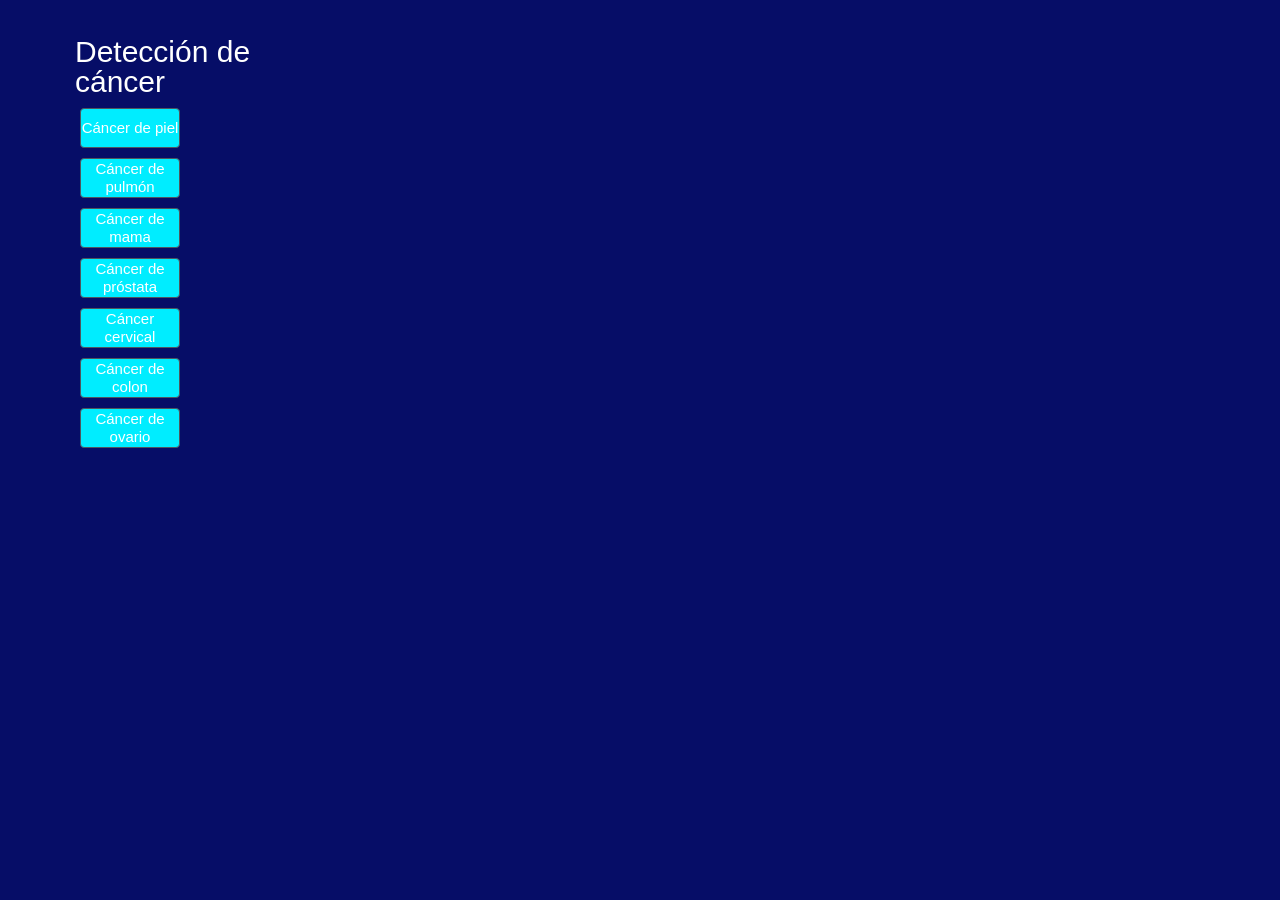
==== index-es.html @ cd28a82f "first commit" ====
<html>
<head>
    <title>Remix: Remix: Remix: Copy</title>
    <meta charset="utf-8"/>
    <meta name="viewport" content="width=device-width, initial-scale=1">
    <link rel="preload" href="applab/fa-brands-400.woff2" as="font">
    <link rel="preload" href="applab/fa-solid-900.woff2" as="font">
    <link rel="preload" href="applab/fa-regular-400.woff2" as="font">
    <link rel="preload" href="applab/fa-v4compatibility.woff2" as="font">
    <script src="https://code.jquery.com/jquery-1.12.1.min.js"></script>
    <script>
      function setExportConfig(config) { window.EXPORT_OPTIONS = config; }

    </script>
    <script src="https://studio.code.org/projects/applab/IIxmGAXxypxkLpi36kvgcrVgen1yipi-uhnVGisTcqg/export_config?script_call=setExportConfig"></script>
    <script src="applab/applab-api.js"></script>
    <script src="https://www.google.com/jsapi"></script>
    <link rel="stylesheet" href="applab/applab.css">
    <link rel="stylesheet" href="style.css">
  <style>
            html,
            body {
                width: 100%;
                height: 100%;
                margin: 0;
                padding: 0;
                overflow: hidden;
                /* Ensures no scrolling */
            }

            #visualization {
                width: 100%;
                height: 100vh;
                /* Use full viewport height */
            }
        </style>
</head>
<body>
<div id="divApplab" class="appModern running">
    <div class="screen" tabindex="1" data-theme="default" id="screen1Cervical"
         style="height: 450px; width: 320px; left: 0px; top: 0px; position: absolute; z-index: 0; background-color: rgb(6, 13, 103); display: block;">
        <label style="margin: 0px; line-height: 1; overflow: hidden; overflow-wrap: break-word; max-width: 320px; border-style: solid; text-rendering: optimizespeed; color: rgb(255, 255, 255); background-color: rgba(0, 0, 0, 0); border-color: rgb(77, 87, 95); border-radius: 0px; border-width: 0px; font-family: &quot;Arial Black&quot;, Gadget, sans-serif; font-size: 13px; padding: 2px 15px; width: 171px; height: 18px; position: absolute; left: 85px; top: 267px;"
               id="L:A4Q1Cerv">Mayor de 65 años</label><label
            style="margin: 0px; line-height: 1; overflow: hidden; overflow-wrap: break-word; max-width: 320px; border-style: solid; text-rendering: optimizespeed; color: rgb(255, 255, 255); background-color: rgba(0, 0, 0, 0); border-color: rgb(77, 87, 95); border-radius: 0px; border-width: 0px; font-family: &quot;Arial Black&quot;, Gadget, sans-serif; font-size: 13px; padding: 2px 15px; width: 211px; height: 18px; position: absolute; left: 85px; top: 242px;"
            id="L:A3Q2Cerv">Entre 30 y 65 años</label><label
            style="margin: 0px; line-height: 1; overflow: hidden; overflow-wrap: break-word; max-width: 320px; border-style: solid; text-rendering: optimizespeed; color: rgb(255, 255, 255); background-color: rgba(0, 0, 0, 0); border-color: rgb(77, 87, 95); border-radius: 0px; border-width: 0px; font-family: &quot;Arial Black&quot;, Gadget, sans-serif; font-size: 13px; padding: 2px 15px; width: 211px; height: 18px; position: absolute; left: 85px; top: 217px;"
            id="L:A2Q1Cerv">Entre 21 y 29 años</label><label
            style="margin: 0px; line-height: 1; overflow: hidden; overflow-wrap: break-word; max-width: 320px; border-style: solid; text-rendering: optimizespeed; color: rgb(255, 255, 255); background-color: rgba(0, 0, 0, 0); border-color: rgb(77, 87, 95); border-radius: 0px; border-width: 0px; font-family: &quot;Arial Black&quot;, Gadget, sans-serif; font-size: 13px; padding: 2px 15px; width: 202px; height: 20px; position: absolute; top: 195px; left: 85px;"
            id="L:A1Q1Cerv">Entre 0 y 21 años</label><label
            style="margin: 0px; line-height: 1; overflow: hidden; overflow-wrap: break-word; max-width: 320px; border-style: solid; text-rendering: optimizespeed; color: rgb(255, 255, 255); background-color: rgba(0, 0, 0, 0); border-color: rgb(77, 87, 95); border-radius: 0px; border-width: 0px; font-family: &quot;Arial Black&quot;, Gadget, sans-serif; font-size: 30px; padding: 2px 15px; width: 230px; height: 95px; position: absolute; left: 65px; top: 35px;"
            id="Title1">Detección de cáncer: Cérvico uterino</label><label
            style="margin: 0px; line-height: 1; overflow: hidden; overflow-wrap: break-word; max-width: 320px; border-style: solid; text-rendering: optimizespeed; color: rgb(255, 255, 255); background-color: rgba(0, 0, 0, 0); border-color: rgb(77, 87, 95); border-radius: 0px; border-width: 0px; font-family: &quot;Arial Black&quot;, Gadget, sans-serif; padding: 2px 15px; width: 191px; height: 22px; position: absolute; left: 60px; top: 170px; font-size: 17px;"
            id="AgeQuestionCervical2">¿Cuántos años tienes?</label>
        <button id="buttonCerv2"
                style="padding: 0px; margin: 0px; border-style: solid; height: 40px; width: 100px; color: rgb(255, 255, 255); border-color: rgb(77, 87, 95); border-radius: 4px; border-width: 1px; font-family: &quot;Arial Black&quot;, Gadget, sans-serif; font-size: 15px; position: absolute; left: 195px; top: 290px; background-color: rgb(0, 237, 255);">
            Entrar
        </button>
        <img data-canonical-image-url="icon://fa-circle" data-image-type="icon"
             data-object-fit="contain" id="C:A1Q2Cerv"
             style="height: 24px; width: 24px; border-style: solid; border-width: 0px; border-color: rgb(0, 0, 0); border-radius: 0px; position: absolute; left: 70px; top: 190px; margin: 0px; object-fit: contain; font-family: &quot;object-fit: contain;&quot;;"
             data-icon-color="#ffffff"
             src="[data-uri]"><img
            data-canonical-image-url="icon://fa-circle" data-image-type="icon"
            data-object-fit="contain" id="C:A2Q2Cerv"
            style="width: 24px; border-style: solid; border-width: 0px; border-color: rgb(0, 0, 0); border-radius: 0px; position: absolute; left: 70px; top: 215px; margin: 0px; height: 24px; object-fit: contain; font-family: &quot;object-fit: contain;&quot;;"
            data-icon-color="#ffffff"
            src="[data-uri]"><img
            data-canonical-image-url="icon://fa-circle" data-image-type="icon"
            data-object-fit="contain" id="C:A3Q2Cerv"
            style="height: 24px; width: 24px; border-style: solid; border-width: 0px; border-color: rgb(0, 0, 0); border-radius: 0px; position: absolute; left: 70px; top: 240px; margin: 0px; object-fit: contain; font-family: &quot;object-fit: contain;&quot;;"
            data-icon-color="#ffffff"
            src="[data-uri]"><img
            data-canonical-image-url="icon://fa-circle" data-image-type="icon"
            data-object-fit="contain" id="C:A4Q2Cerv"
            style="height: 24px; width: 24px; border-style: solid; border-width: 0px; border-color: rgb(0, 0, 0); border-radius: 0px; position: absolute; top: 265px; margin: 0px; left: 70px; object-fit: contain; font-family: &quot;object-fit: contain;&quot;;"
            data-icon-color="#ffffff"
            src="[data-uri]">
    </div>
    <div class="screen" tabindex="1" data-theme="default" id="<21"
         style="height: 450px; width: 320px; left: 0px; top: 0px; position: absolute; z-index: 0; background-color: rgb(6, 13, 103); display: none;">
        <label style="margin: 0px; line-height: 1; overflow: hidden; overflow-wrap: break-word; max-width: 320px; border-style: solid; text-rendering: optimizespeed; color: rgb(255, 255, 255); background-color: rgba(0, 0, 0, 0); border-color: rgb(77, 87, 95); border-radius: 0px; border-width: 0px; font-family: &quot;Arial Black&quot;, Gadget, sans-serif; font-size: 15px; padding: 2px 15px; width: 270px; height: 110px; position: absolute; left: 30px; top: 140px;"
               id="label3">No necesitas someterte a una prueba de detección de cáncer cervical. Sin embargo, te sugiero que te hagas otra prueba para ver si necesitas ser examinada para otro tipo de cáncer.</label>
        <button id="button1"
                style="padding: 0px; margin: 0px; border-style: solid; height: 40px; width: 190px; background-color: rgb(0, 237, 255); color: rgb(255, 255, 255); border-color: rgb(77, 87, 95); border-radius: 4px; border-width: 1px; font-family: &quot;Arial Black&quot;, Gadget, sans-serif; font-size: 15px; position: absolute; left: 130px; top: 410px;">
            Hazte otra prueba
        </button>
    </div>
    <div class="screen" tabindex="1" data-theme="default" id="Start"
         style="height: 450px; width: 320px; left: 0px; top: 0px; position: absolute; z-index: 0; background-color: rgb(6, 13, 103); display: none;">
        <label style="margin: 0px; line-height: 1; overflow: hidden; overflow-wrap: break-word; max-width: 320px; border-style: solid; text-rendering: optimizespeed; color: rgb(255, 255, 255); background-color: rgba(0, 0, 0, 0); border-color: rgb(77, 87, 95); border-radius: 0px; border-width: 0px; font-family: &quot;Arial Black&quot;, Gadget, sans-serif; font-size: 30px; padding: 2px 15px; width: 230px; height: 95px; position: absolute; left: 60px; top: 35px;"
               id="label6" data-mod-textcolor="1" data-mod-fontsize="1">Detección de cáncer</label>
        <button id="button9"
                style="padding: 0px; margin: 0px; border-style: solid; height: 40px; width: 100px; background-color: rgb(0, 237, 255); color: rgb(255, 255, 255); border-color: rgb(77, 87, 95); border-radius: 4px; border-width: 1px; font-family: &quot;Arial Black&quot;, Gadget, sans-serif; font-size: 15px; position: absolute; left: 80px; top: 158px;">
            Cáncer de pulmón
        </button>
        <button id="button10"
                style="padding: 0px; margin: 0px; border-style: solid; height: 40px; width: 100px; background-color: rgb(0, 237, 255); color: rgb(255, 255, 255); border-color: rgb(77, 87, 95); border-radius: 4px; border-width: 1px; font-family: &quot;Arial Black&quot;, Gadget, sans-serif; font-size: 15px; position: absolute; left: 80px; top: 208px;">
            Cáncer de mama
        </button>
        <button id="button11"
                style="padding: 0px; margin: 0px; border-style: solid; height: 40px; width: 100px; background-color: rgb(0, 237, 255); color: rgb(255, 255, 255); border-color: rgb(77, 87, 95); border-radius: 4px; border-width: 1px; font-family: &quot;Arial Black&quot;, Gadget, sans-serif; font-size: 15px; position: absolute; left: 80px; top: 258px;">
            Cáncer de próstata
        </button>
        <button id="button12"
                style="padding: 0px; margin: 0px; border-style: solid; height: 40px; width: 100px; background-color: rgb(0, 237, 255); color: rgb(255, 255, 255); border-color: rgb(77, 87, 95); border-radius: 4px; border-width: 1px; font-family: &quot;Arial Black&quot;, Gadget, sans-serif; font-size: 15px; position: absolute; left: 80px; top: 308px;">
            Cáncer cervical
        </button>
        <button id="button15"
                style="padding: 0px; margin: 0px; border-style: solid; height: 40px; width: 100px; background-color: rgb(0, 237, 255); color: rgb(255, 255, 255); border-color: rgb(77, 87, 95); border-radius: 4px; border-width: 1px; font-family: &quot;Arial Black&quot;, Gadget, sans-serif; font-size: 15px; position: absolute; left: 80px; top: 358px;">
            Cáncer de colon
        </button>
        <button id="button16"
                style="padding: 0px; margin: 0px; border-style: solid; height: 40px; width: 100px; background-color: rgb(0, 237, 255); color: rgb(255, 255, 255); border-color: rgb(77, 87, 95); border-radius: 4px; border-width: 1px; font-family: &quot;Arial Black&quot;, Gadget, sans-serif; font-size: 15px; position: absolute; left: 80px; top: 408px;">
            Cáncer de ovario
        </button>
        <button id="Skin"
                style="padding: 0px; margin: 0px; border-style: solid; height: 40px; width: 100px; background-color: rgb(0, 237, 255); color: rgb(255, 255, 255); border-color: rgb(77, 87, 95); border-radius: 4px; border-width: 1px; font-family: &quot;Arial Black&quot;, Gadget, sans-serif; font-size: 15px; position: absolute; left: 80px; top: 108px;">
            Cáncer de piel
        </button>
    </div>
    <div class="screen" tabindex="1" data-theme="default" id="Lung"
         style="height: 450px; width: 320px; left: 0px; top: 0px; position: absolute; z-index: 0; background-color: rgb(6, 13, 103); display: none;">
        <label style="margin: 0px; line-height: 1; overflow: hidden; overflow-wrap: break-word; max-width: 320px; border-style: solid; text-rendering: optimizespeed; color: rgb(255, 255, 255); background-color: rgba(0, 0, 0, 0); border-color: rgb(77, 87, 95); border-radius: 0px; border-width: 0px; font-family: &quot;Arial Black&quot;, Gadget, sans-serif; font-size: 30px; padding: 2px 15px; width: 230px; height: 95px; position: absolute; left: 60px; top: 35px;"
               id="label8" data-mod-textcolor="1" data-mod-fontsize="1">Detección de cáncer: Pulmón</label><label
            style="margin: 0px; line-height: 1; overflow: hidden; overflow-wrap: break-word; max-width: 320px; border-style: solid; text-rendering: optimizespeed; color: rgb(255, 255, 255); background-color: rgba(0, 0, 0, 0); border-color: rgb(77, 87, 95); border-radius: 0px; border-width: 0px; font-family: &quot;Arial Black&quot;, Gadget, sans-serif; padding: 2px 15px; width: 3000px; position: absolute; font-size: 17px; height: 100px; top: 175px; left: 6px;"
            id="label171" data-mod-textcolor="1" data-mod-fontsize="1">¿Estás experimentando algún síntoma como dificultad para respirar, tos, dolor en el pecho o pérdida de peso que haya durado más de 2 semanas?</label>
        <button id="button105"
                style="padding: 0px; margin: 0px; border-style: solid; height: 40px; width: 100px; color: rgb(255, 255, 255); border-color: rgb(77, 87, 95); border-radius: 4px; border-width: 1px; font-family: &quot;Arial Black&quot;, Gadget, sans-serif; font-size: 15px; position: absolute; background-color: rgb(0, 237, 255); left: 10px; top: 300px;"
                data-mod-backgroundcolor="1">No
        </button>
        <button id="button106"
                style="padding: 0px; margin: 0px; border-style: solid; height: 40px; width: 100px; color: rgb(255, 255, 255); border-color: rgb(77, 87, 95); border-radius: 4px; border-width: 1px; font-family: &quot;Arial Black&quot;, Gadget, sans-serif; font-size: 15px; position: absolute; top: 300px; background-color: rgb(0, 237, 255); left: 210px;"
                data-mod-backgroundcolor="1">Yes
        </button>
    </div>
    <div class="screen" tabindex="1" data-theme="default" id="Breast"
         style="height: 450px; width: 320px; left: 0px; top: 0px; position: absolute; z-index: 0; background-color: rgb(6, 13, 103); display: none;">
        <label style="margin: 0px; line-height: 1; overflow: hidden; overflow-wrap: break-word; max-width: 320px; border-style: solid; text-rendering: optimizespeed; color: rgb(255, 255, 255); background-color: rgba(0, 0, 0, 0); border-color: rgb(77, 87, 95); border-radius: 0px; border-width: 0px; font-family: &quot;Arial Black&quot;, Gadget, sans-serif; font-size: 30px; padding: 2px 15px; width: 230px; height: 95px; position: absolute; left: 60px; top: 35px;"
               id="label9" data-mod-textcolor="1" data-mod-fontsize="1">Detección de cáncer: Mama</label><label
            style="margin: 0px; line-height: 1; overflow: hidden; overflow-wrap: break-word; max-width: 320px; border-style: solid; text-rendering: optimizespeed; color: rgb(255, 255, 255); background-color: rgba(0, 0, 0, 0); border-color: rgb(77, 87, 95); border-radius: 0px; border-width: 0px; font-family: &quot;Arial Black&quot;, Gadget, sans-serif; padding: 2px 15px; width: 285px; position: absolute; top: 170px; font-size: 17px; left: 35px; height: 100px;"
            id="label53" data-mod-textcolor="1" data-mod-fontsize="1">¿Sientes o notas un bulto en tu pecho y/o debajo de tu pecho?</label>
        <button id="button7"
                style="padding: 0px; margin: 0px; border-style: solid; height: 40px; width: 100px; color: rgb(255, 255, 255); border-color: rgb(77, 87, 95); border-radius: 4px; border-width: 1px; font-family: &quot;Arial Black&quot;, Gadget, sans-serif; font-size: 15px; position: absolute; top: 330px; background-color: rgb(0, 237, 255); left: 50px;"
                data-mod-backgroundcolor="1">No
        </button>
        <button id="button14"
                style="padding: 0px; margin: 0px; border-style: solid; height: 40px; width: 100px; color: rgb(255, 255, 255); border-color: rgb(77, 87, 95); border-radius: 4px; border-width: 1px; font-family: &quot;Arial Black&quot;, Gadget, sans-serif; font-size: 15px; position: absolute; left: 195px; top: 330px; background-color: rgb(0, 237, 255);"
                data-mod-backgroundcolor="1">Sí
        </button>
    </div>
    <div class="screen" tabindex="1" data-theme="default" id="Colon"
         style="height: 450px; width: 320px; left: 0px; top: 0px; position: absolute; z-index: 0; background-color: rgb(6, 13, 103); display: none;">
        <label style="margin: 0px; line-height: 1; overflow: hidden; overflow-wrap: break-word; max-width: 320px; border-style: solid; text-rendering: optimizespeed; color: rgb(255, 255, 255); background-color: rgba(0, 0, 0, 0); border-color: rgb(77, 87, 95); border-radius: 0px; border-width: 0px; font-family: &quot;Arial Black&quot;, Gadget, sans-serif; font-size: 13px; padding: 2px 15px; width: 191px; height: 18px; position: absolute; left: 85px; top: 267px;"
               id="label16" data-mod-textcolor="1">Heces de color negro muy oscuro</label><label
            style="margin: 0px; line-height: 1; overflow: hidden; overflow-wrap: break-word; max-width: 320px; border-style: solid; text-rendering: optimizespeed; color: rgb(255, 255, 255); background-color: rgba(0, 0, 0, 0); border-color: rgb(77, 87, 95); border-radius: 0px; border-width: 0px; font-family: &quot;Arial Black&quot;, Gadget, sans-serif; font-size: 13px; padding: 2px 15px; width: 219px; height: 18px; position: absolute; left: 85px; top: 242px;"
            id="label15" data-mod-textcolor="1">Heces delgadas o "como lápiz"</label><label
            style="margin: 0px; line-height: 1; overflow: hidden; overflow-wrap: break-word; max-width: 320px; border-style: solid; text-rendering: optimizespeed; color: rgb(255, 255, 255); background-color: rgba(0, 0, 0, 0); border-color: rgb(77, 87, 95); border-radius: 0px; border-width: 0px; font-family: &quot;Arial Black&quot;, Gadget, sans-serif; font-size: 13px; padding: 2px 15px; width: 182px; height: 18px; position: absolute; left: 85px; top: 217px;"
            id="label14" data-mod-textcolor="1">Sangre al limpiarte</label><label
            style="margin: 0px; line-height: 1; overflow: hidden; overflow-wrap: break-word; max-width: 320px; border-style: solid; text-rendering: optimizespeed; color: rgb(255, 255, 255); background-color: rgba(0, 0, 0, 0); border-color: rgb(77, 87, 95); border-radius: 0px; border-width: 0px; font-family: &quot;Arial Black&quot;, Gadget, sans-serif; font-size: 13px; padding: 2px 15px; width: 172px; height: 18px; position: absolute; top: 195px; left: 85px;"
            id="label4" data-mod-textcolor="1">Sangre en tus heces</label><label
            style="margin: 0px; line-height: 1; overflow: hidden; overflow-wrap: break-word; max-width: 320px; border-style: solid; text-rendering: optimizespeed; color: rgb(255, 255, 255); background-color: rgba(0, 0, 0, 0); border-color: rgb(77, 87, 95); border-radius: 0px; border-width: 0px; font-family: &quot;Arial Black&quot;, Gadget, sans-serif; font-size: 30px; padding: 2px 15px; width: 230px; height: 95px; position: absolute; left: 60px; top: 35px;"
            id="label11" data-mod-textcolor="1" data-mod-fontsize="1">Detección de cáncer: Colon</label><img data-canonical-image-url="icon://fa-circle" data-image-type="icon"
                          data-object-fit="contain" id="image1"
                          style="height: 24px; width: 24px; border-style: solid; border-width: 0px; border-color: rgb(0, 0, 0); border-radius: 0px; position: absolute; left: 70px; top: 190px; margin: 0px; object-fit: contain; font-family: &quot;object-fit: contain;&quot;;"
                          data-icon-color="#ffffff"
                          src="[data-uri]"><img
            data-canonical-image-url="icon://fa-circle" data-image-type="icon"
            data-object-fit="contain" id="image2"
            style="width: 24px; border-style: solid; border-width: 0px; border-color: rgb(0, 0, 0); border-radius: 0px; position: absolute; left: 70px; top: 215px; margin: 0px; height: 24px; object-fit: contain; font-family: &quot;object-fit: contain;&quot;;"
            data-icon-color="#ffffff"
            src="[data-uri]"><img
            data-canonical-image-url="icon://fa-circle" data-image-type="icon"
            data-object-fit="contain" id="image3"
            style="height: 24px; width: 24px; border-style: solid; border-width: 0px; border-color: rgb(0, 0, 0); border-radius: 0px; position: absolute; left: 70px; top: 240px; margin: 0px; object-fit: contain; font-family: &quot;object-fit: contain;&quot;;"
            data-icon-color="#ffffff"
            src="[data-uri]"><img
            data-canonical-image-url="icon://fa-circle" data-image-type="icon"
            data-object-fit="contain" id="image4"
            style="height: 24px; width: 24px; border-style: solid; border-width: 0px; border-color: rgb(0, 0, 0); border-radius: 0px; position: absolute; top: 265px; margin: 0px; left: 70px; object-fit: contain; font-family: &quot;object-fit: contain;&quot;;"
            data-icon-color="#ffffff"
            src="[data-uri]">
        <button id="Colon1:Yes"
                style="padding: 0px; margin: 0px; border-style: solid; height: 40px; width: 100px; color: rgb(255, 255, 255); border-color: rgb(77, 87, 95); border-radius: 4px; border-width: 1px; font-family: &quot;Arial Black&quot;, Gadget, sans-serif; font-size: 15px; position: absolute; left: 195px; top: 330px; background-color: rgb(0, 237, 255);"
                data-mod-backgroundcolor="1">Sí
        </button>
        <label style="margin: 0px; line-height: 1; overflow: hidden; overflow-wrap: break-word; max-width: 320px; border-style: solid; text-rendering: optimizespeed; color: rgb(255, 255, 255); background-color: rgba(0, 0, 0, 0); border-color: rgb(77, 87, 95); border-radius: 0px; border-width: 0px; font-family: &quot;Arial Black&quot;, Gadget, sans-serif; padding: 2px 15px; height: 20px; position: absolute; font-size: 17px; width: 300000px; left: 30px; top: 165px;"
               id="label17" data-mod-textcolor="1" data-mod-fontsize="1">¿Tienes alguno de estos?</label>
        <button id="Colon1:No"
                style="padding: 0px; margin: 0px; border-style: solid; height: 40px; width: 100px; color: rgb(255, 255, 255); border-color: rgb(77, 87, 95); border-radius: 4px; border-width: 1px; font-family: &quot;Arial Black&quot;, Gadget, sans-serif; font-size: 15px; position: absolute; top: 330px; background-color: rgb(0, 237, 255); left: 50px;"
                data-mod-backgroundcolor="1">No
        </button>
    </div>
    <div class="screen" tabindex="1" data-theme="default" id="Prostate"
         style="height: 450px; width: 320px; left: 0px; top: 0px; position: absolute; z-index: 0; background-color: rgb(6, 13, 103); display: none;">
        <label style="margin: 0px; line-height: 1; overflow: hidden; overflow-wrap: break-word; max-width: 320px; border-style: solid; text-rendering: optimizespeed; color: rgb(255, 255, 255); background-color: rgba(0, 0, 0, 0); border-color: rgb(77, 87, 95); border-radius: 0px; border-width: 0px; font-family: &quot;Arial Black&quot;, Gadget, sans-serif; font-size: 30px; padding: 2px 15px; width: 230px; height: 95px; position: absolute; left: 60px; top: 35px;"
               id="label12" data-mod-textcolor="1" data-mod-fontsize="1">Detección de cáncer: Próstata</label><label
            style="margin: 0px; line-height: 1; overflow: hidden; overflow-wrap: break-word; max-width: 320px; border-style: solid; text-rendering: optimizespeed; color: rgb(255, 255, 255); background-color: rgba(0, 0, 0, 0); border-color: rgb(77, 87, 95); border-radius: 0px; border-width: 0px; font-family: &quot;Arial Black&quot;, Gadget, sans-serif; padding: 2px 15px; width: 260px; height: 22px; position: absolute; top: 170px; font-size: 17px; left: 35px;"
            id="label1" data-mod-textcolor="1" data-mod-fontsize="1">¿Eres hombre biológico? </label><label
            style="margin: 0px; line-height: 1; overflow: hidden; overflow-wrap: break-word; max-width: 320px; border-style: solid; text-rendering: optimizespeed; color: rgb(255, 255, 255); background-color: rgba(0, 0, 0, 0); border-color: rgb(77, 87, 95); border-radius: 0px; border-width: 0px; font-family: &quot;Arial Black&quot;, Gadget, sans-serif; font-size: 13px; padding: 2px 15px; width: 57px; height: 18px; position: absolute; top: 225px; left: 60px;"
            id="label19" data-mod-textcolor="1">Sí</label><label
            style="margin: 0px; line-height: 1; overflow: hidden; overflow-wrap: break-word; max-width: 320px; border-style: solid; text-rendering: optimizespeed; color: rgb(255, 255, 255); background-color: rgba(0, 0, 0, 0); border-color: rgb(77, 87, 95); border-radius: 0px; border-width: 0px; font-family: &quot;Arial Black&quot;, Gadget, sans-serif; font-size: 13px; padding: 2px 15px; width: 51px; height: 18px; position: absolute; left: 60px; top: 262px;"
            id="label21" data-mod-textcolor="1">No</label><img
            data-canonical-image-url="icon://fa-circle" data-image-type="icon"
            data-object-fit="contain" id="image5"
            style="height: 24px; width: 24px; border-style: solid; border-width: 0px; border-color: rgb(0, 0, 0); border-radius: 0px; position: absolute; left: 45px; top: 220px; margin: 0px; object-fit: contain; font-family: &quot;object-fit: contain;&quot;;"
            data-icon-color="#ffffff"
            src="[data-uri]"><img
            data-canonical-image-url="icon://fa-circle" data-image-type="icon"
            data-object-fit="contain" id="image6"
            style="width: 24px; border-style: solid; border-width: 0px; border-color: rgb(0, 0, 0); border-radius: 0px; position: absolute; left: 45px; margin: 0px; height: 24px; top: 260px; object-fit: contain; font-family: &quot;object-fit: contain;&quot;;"
            data-icon-color="#ffffff"
            src="[data-uri]">
    </div>
    <div class="screen" tabindex="1" data-theme="default" id="Ovarian"
         style="height: 450px; width: 320px; left: 0px; top: 0px; position: absolute; z-index: 0; background-color: rgb(6, 13, 103); display: none;">
        <label style="margin: 0px; line-height: 1; overflow: hidden; overflow-wrap: break-word; max-width: 320px; border-style: solid; text-rendering: optimizespeed; color: rgb(255, 255, 255); background-color: rgba(0, 0, 0, 0); border-color: rgb(77, 87, 95); border-radius: 0px; border-width: 0px; font-family: &quot;Arial Black&quot;, Gadget, sans-serif; font-size: 30px; padding: 2px 15px; width: 230px; height: 95px; position: absolute; left: 60px; top: 35px;"
               id="label13" data-mod-textcolor="1" data-mod-fontsize="1">Detección de cáncer: Ovario</label><label
            style="margin: 0px; line-height: 1; overflow: hidden; overflow-wrap: break-word; max-width: 320px; border-style: solid; text-rendering: optimizespeed; color: rgb(255, 255, 255); background-color: rgba(0, 0, 0, 0); border-color: rgb(77, 87, 95); border-radius: 0px; border-width: 0px; font-family: &quot;Arial Black&quot;, Gadget, sans-serif; padding: 2px 15px; width: 3000px; position: absolute; font-size: 17px; top: 200px; left: 9px; height: 100px;"
            id="label157" data-mod-textcolor="1" data-mod-fontsize="1">¿Tienes antecedentes de una mutación en BRCA1, una mutación en BRCA2 o una mutación 'similar a BRCA'?</label>
        <button id="button89"
                style="padding: 0px; margin: 0px; border-style: solid; height: 40px; width: 100px; color: rgb(255, 255, 255); border-color: rgb(77, 87, 95); border-radius: 4px; border-width: 1px; font-family: &quot;Arial Black&quot;, Gadget, sans-serif; font-size: 15px; position: absolute; top: 330px; background-color: rgb(0, 237, 255); left: 210px;"
                data-mod-backgroundcolor="1">Sí
        </button>
        <button id="button90"
                style="padding: 0px; margin: 0px; border-style: solid; height: 40px; width: 100px; color: rgb(255, 255, 255); border-color: rgb(77, 87, 95); border-radius: 4px; border-width: 1px; font-family: &quot;Arial Black&quot;, Gadget, sans-serif; font-size: 15px; position: absolute; background-color: rgb(0, 237, 255); left: 10px; top: 330px;"
                data-mod-backgroundcolor="1">No
        </button>
    </div>
    <div class="screen" tabindex="1" data-theme="default" id="PreCervScreen1"
         style="height: 450px; width: 320px; left: 0px; top: 0px; position: absolute; z-index: 0; background-color: rgb(6, 13, 103); display: none;">
        <label style="margin: 0px; line-height: 1; overflow: hidden; overflow-wrap: break-word; max-width: 320px; border-style: solid; text-rendering: optimizespeed; color: rgb(255, 255, 255); background-color: rgba(0, 0, 0, 0); border-color: rgb(77, 87, 95); border-radius: 0px; border-width: 0px; font-family: &quot;Arial Black&quot;, Gadget, sans-serif; font-size: 13px; padding: 2px 15px; width: 65px; height: 18px; position: absolute; left: 85px; top: 213px;"
               id="label5" data-mod-textcolor="1">Masculino</label><label
            style="margin: 0px; line-height: 1; overflow: hidden; overflow-wrap: break-word; max-width: 320px; border-style: solid; text-rendering: optimizespeed; color: rgb(255, 255, 255); background-color: rgba(0, 0, 0, 0); border-color: rgb(77, 87, 95); border-radius: 0px; border-width: 0px; font-family: &quot;Arial Black&quot;, Gadget, sans-serif; font-size: 13px; padding: 2px 15px; width: 83px; height: 18px; position: absolute; left: 85px; top: 253px;"
            id="label2" data-mod-textcolor="1">Femenino</label><label
            style="margin: 0px; line-height: 1; overflow: hidden; overflow-wrap: break-word; max-width: 320px; border-style: solid; text-rendering: optimizespeed; color: rgb(255, 255, 255); background-color: rgba(0, 0, 0, 0); border-color: rgb(77, 87, 95); border-radius: 0px; border-width: 0px; font-family: &quot;Arial Black&quot;, Gadget, sans-serif; font-size: 30px; padding: 2px 15px; width: 230px; height: 95px; position: absolute; left: 65px; top: 35px;"
            id="TitlePre1" data-mod-textcolor="1" data-mod-fontsize="1">Detección de cáncer: Cérvico uterino</label>
        <button id="buttonCerv1"
                style="padding: 0px; margin: 0px; border-style: solid; height: 40px; width: 100px; color: rgb(255, 255, 255); border-color: rgb(77, 87, 95); border-radius: 4px; border-width: 1px; font-family: &quot;Arial Black&quot;, Gadget, sans-serif; font-size: 15px; position: absolute; left: 195px; top: 290px; background-color: rgb(0, 237, 255);"
                data-mod-backgroundcolor="1">Entrar
        </button>
        <img data-canonical-image-url="icon://fa-circle" data-image-type="icon"
             data-object-fit="contain" id="C:A1Q1Cerv"
             style="height: 24px; width: 24px; border-style: solid; border-width: 0px; border-color: rgb(0, 0, 0); border-radius: 0px; position: absolute; left: 70px; margin: 0px; top: 210px; object-fit: contain; font-family: &quot;object-fit: contain;&quot;;"
             data-icon-color="#ffffff"
             src="[data-uri]"><img
            data-canonical-image-url="icon://fa-circle" data-image-type="icon"
            data-object-fit="contain" id="C:A2Q1Cerv"
            style="width: 24px; border-style: solid; border-width: 0px; border-color: rgb(0, 0, 0); border-radius: 0px; position: absolute; left: 70px; top: 250px; margin: 0px; height: 24px; object-fit: contain; font-family: &quot;object-fit: contain;&quot;;"
            data-icon-color="#ffffff"
            src="[data-uri]"><label
            style="margin: 0px; line-height: 1; overflow: hidden; overflow-wrap: break-word; max-width: 320px; border-style: solid; text-rendering: optimizespeed; color: rgb(255, 255, 255); background-color: rgba(0, 0, 0, 0); border-color: rgb(77, 87, 95); border-radius: 0px; border-width: 0px; font-family: &quot;Arial Black&quot;, Gadget, sans-serif; padding: 2px 15px; width: 227px; height: 22px; position: absolute; left: 60px; top: 170px; font-size: 17px;"
            id="AgeQuestionCerv1" data-mod-textcolor="1" data-mod-fontsize="1">¿Cuál es tu género?</label></div>
    <div class="screen" tabindex="1" data-theme="default" id="PreCervScreen2"
         style="height: 450px; width: 320px; left: 0px; top: 0px; position: absolute; z-index: 0; background-color: rgb(6, 13, 103); display: none;">
        <label style="margin: 0px; line-height: 1; overflow: hidden; overflow-wrap: break-word; max-width: 320px; border-style: solid; text-rendering: optimizespeed; color: rgb(255, 255, 255); background-color: rgba(0, 0, 0, 0); border-color: rgb(77, 87, 95); border-radius: 0px; border-width: 0px; font-family: &quot;Arial Black&quot;, Gadget, sans-serif; font-size: 13px; padding: 2px 15px; width: 51px; height: 18px; position: absolute; left: 85px; top: 302px;"
               id="C:CervQ1P2A3">No</label><label
            style="margin: 0px; line-height: 1; overflow: hidden; overflow-wrap: break-word; max-width: 320px; border-style: solid; text-rendering: optimizespeed; color: rgb(255, 255, 255); background-color: rgba(0, 0, 0, 0); border-color: rgb(77, 87, 95); border-radius: 0px; border-width: 0px; font-family: &quot;Arial Black&quot;, Gadget, sans-serif; font-size: 13px; padding: 2px 15px; width: 57px; height: 18px; position: absolute; left: 85px; top: 252px;"
            id="label22">Sí</label><label
            style="margin: 0px; line-height: 1; overflow: hidden; overflow-wrap: break-word; max-width: 320px; border-style: solid; text-rendering: optimizespeed; color: rgb(255, 255, 255); background-color: rgba(0, 0, 0, 0); border-color: rgb(77, 87, 95); border-radius: 0px; border-width: 0px; font-family: &quot;Arial Black&quot;, Gadget, sans-serif; font-size: 30px; padding: 2px 15px; width: 230px; height: 95px; position: absolute; left: 65px; top: 35px;"
            id="label20">Detección de cáncer: Cérvico uterino</label><label
            style="margin: 0px; line-height: 1; overflow: hidden; overflow-wrap: break-word; max-width: 320px; border-style: solid; text-rendering: optimizespeed; color: rgb(255, 255, 255); background-color: rgba(0, 0, 0, 0); border-color: rgb(77, 87, 95); border-radius: 0px; border-width: 0px; font-family: &quot;Arial Black&quot;, Gadget, sans-serif; padding: 2px 15px; height: 100px; position: absolute; font-size: 15px; width: 5000px; left: 25px; top: 150px;"
            id="CervQ1P2">¿Estás experimentando algún síntoma vaginal, como flujo vaginal o sangrado vaginal fuera de tu período, o alguna lesión o mancha vaginal?</label>
        <button id="buttonCerv1P2"
                style="padding: 0px; margin: 0px; border-style: solid; height: 40px; width: 100px; color: rgb(255, 255, 255); border-color: rgb(77, 87, 95); border-radius: 4px; border-width: 1px; font-family: &quot;Arial Black&quot;, Gadget, sans-serif; font-size: 15px; position: absolute; left: 195px; background-color: rgb(0, 237, 255); top: 350px;">
            Entrar
        </button>
        <img data-canonical-image-url="icon://fa-circle" data-image-type="icon"
             data-object-fit="contain" id="C:CervQ1P2A1"
             style="height: 24px; width: 24px; border-style: solid; border-width: 0px; border-color: rgb(0, 0, 0); border-radius: 0px; position: absolute; left: 70px; top: 250px; margin: 0px; object-fit: contain; font-family: &quot;object-fit: contain;&quot;;"
             data-icon-color="#ffffff"
             src="[data-uri]"><img
            data-canonical-image-url="icon://fa-circle" data-image-type="icon"
            data-object-fit="contain" id="C:CervQ1P2A2"
            style="height: 24px; width: 24px; border-style: solid; border-width: 0px; border-color: rgb(0, 0, 0); border-radius: 0px; position: absolute; left: 70px; margin: 0px; top: 300px; object-fit: contain; font-family: &quot;object-fit: contain;&quot;;"
            data-icon-color="#ffffff"
            src="[data-uri]">
    </div>
    <div class="screen" tabindex="1" data-theme="default" id="MustCallForHelp"
         style="height: 450px; width: 320px; left: 0px; top: 0px; position: absolute; z-index: 0; background-color: rgb(6, 13, 103); display: none;">
        <label style="margin: 0px; line-height: 1; overflow: hidden; overflow-wrap: break-word; max-width: 320px; border-style: solid; text-rendering: optimizespeed; color: rgb(255, 255, 255); background-color: rgba(0, 0, 0, 0); border-color: rgb(77, 87, 95); border-radius: 0px; border-width: 0px; font-family: &quot;Arial Black&quot;, Gadget, sans-serif; font-size: 15px; padding: 2px 15px; width: 270px; height: 110px; position: absolute; left: 30px; top: 140px;"
               id="label26">Contacta este número de ayuda: &nbsp; &nbsp;267-250-5547</label>
        <button id="ButtonReset"
                style="padding: 0px; margin: 0px; border-style: solid; height: 40px; width: 190px; background-color: rgb(0, 237, 255); color: rgb(255, 255, 255); border-color: rgb(77, 87, 95); border-radius: 4px; border-width: 1px; font-family: &quot;Arial Black&quot;, Gadget, sans-serif; font-size: 15px; position: absolute; left: 130px; top: 410px;">
            Hazte otra prueba
        </button>
    </div>
    <div class="screen" tabindex="1" data-theme="default" id="PreCervScreenSafet"
         style="height: 450px; width: 320px; left: 0px; top: 0px; position: absolute; z-index: 0; background-color: rgb(6, 13, 103); display: none;">
        <label style="margin: 0px; line-height: 1; overflow: hidden; overflow-wrap: break-word; max-width: 320px; border-style: solid; text-rendering: optimizespeed; color: rgb(255, 255, 255); background-color: rgba(0, 0, 0, 0); border-color: rgb(77, 87, 95); border-radius: 0px; border-width: 0px; font-family: &quot;Arial Black&quot;, Gadget, sans-serif; font-size: 13px; padding: 2px 15px; width: 51px; height: 18px; position: absolute; left: 85px; top: 377px;"
               id="PreCervScreenSafety">No</label><label
            style="margin: 0px; line-height: 1; overflow: hidden; overflow-wrap: break-word; max-width: 320px; border-style: solid; text-rendering: optimizespeed; color: rgb(255, 255, 255); background-color: rgba(0, 0, 0, 0); border-color: rgb(77, 87, 95); border-radius: 0px; border-width: 0px; font-family: &quot;Arial Black&quot;, Gadget, sans-serif; font-size: 13px; padding: 2px 15px; width: 57px; height: 18px; position: absolute; left: 85px; top: 322px;"
            id="label29">Sí</label><label
            style="margin: 0px; line-height: 1; overflow: hidden; overflow-wrap: break-word; max-width: 320px; border-style: solid; text-rendering: optimizespeed; color: rgb(255, 255, 255); background-color: rgba(0, 0, 0, 0); border-color: rgb(77, 87, 95); border-radius: 0px; border-width: 0px; font-family: &quot;Arial Black&quot;, Gadget, sans-serif; font-size: 30px; padding: 2px 15px; width: 230px; height: 95px; position: absolute; left: 65px; top: 35px;"
            id="label27">Detección de cáncer: Cérvico uterino</label><label
            style="margin: 0px; line-height: 1; overflow: hidden; overflow-wrap: break-word; max-width: 320px; border-style: solid; text-rendering: optimizespeed; color: rgb(255, 255, 255); background-color: rgba(0, 0, 0, 0); border-color: rgb(77, 87, 95); border-radius: 0px; border-width: 0px; font-family: &quot;Arial Black&quot;, Gadget, sans-serif; padding: 2px 15px; height: 100px; position: absolute; font-size: 15px; width: 5006px; left: 30px; top: 225px;"
            id="label28">¿Estás experimentando algún síntoma vaginal, como flujo vaginal o sangrado vaginal fuera de tu período, o alguna lesión o mancha vaginal?</label>
        <button id="button6"
                style="padding: 0px; margin: 0px; border-style: solid; height: 40px; width: 100px; color: rgb(255, 255, 255); border-color: rgb(77, 87, 95); border-radius: 4px; border-width: 1px; font-family: &quot;Arial Black&quot;, Gadget, sans-serif; font-size: 15px; position: absolute; left: 195px; background-color: rgb(0, 237, 255); top: 400px;">
            Entrar
        </button>
        <img data-canonical-image-url="icon://fa-circle" data-image-type="icon"
             data-object-fit="contain" id="2:C:CervQ1P2A1"
             style="height: 24px; width: 24px; border-style: solid; border-width: 0px; border-color: rgb(0, 0, 0); border-radius: 0px; position: absolute; left: 70px; top: 320px; margin: 0px; object-fit: contain; font-family: &quot;object-fit: contain;&quot;;"
             data-icon-color="#ffffff"
             src="[data-uri]"><img
            data-canonical-image-url="icon://fa-circle" data-image-type="icon"
            data-object-fit="contain" id="2:C:CervQ1P2A2"
            style="height: 24px; width: 24px; border-style: solid; border-width: 0px; border-color: rgb(0, 0, 0); border-radius: 0px; position: absolute; left: 70px; margin: 0px; top: 375px; object-fit: contain; font-family: &quot;object-fit: contain;&quot;;"
            data-icon-color="#ffffff"
            src="[data-uri]"><label
            style="margin: 0px; line-height: 1; overflow: hidden; overflow-wrap: break-word; max-width: 320px; border-style: solid; text-rendering: optimizespeed; color: rgb(255, 255, 255); background-color: rgba(0, 0, 0, 0); border-color: rgb(77, 87, 95); border-radius: 0px; border-width: 0px; font-family: &quot;Arial Black&quot;, Gadget, sans-serif; font-size: 13px; padding: 2px 15px; position: absolute; left: 10px; top: 145px; width: 5006px; height: 100px;"
            id="label31"> Lo siguiente solo aplica si tienes periodo. Si no es así, simplemente presiona el botón de “Entrar” abajo para saltar adelante.</label></div>
    <div class="screen" tabindex="1" data-theme="default" id="21-29Cerv"
         style="height: 450px; width: 320px; left: 0px; top: 0px; position: absolute; z-index: 0; background-color: rgb(6, 13, 103); display: none;">
        <label style="margin: 0px; line-height: 1; overflow: hidden; overflow-wrap: break-word; max-width: 320px; border-style: solid; text-rendering: optimizespeed; color: rgb(255, 255, 255); background-color: rgba(0, 0, 0, 0); border-color: rgb(77, 87, 95); border-radius: 0px; border-width: 0px; font-family: &quot;Arial Black&quot;, Gadget, sans-serif; font-size: 15px; padding: 2px 15px; width: 270px; height: 150px; position: absolute; left: 30px; top: 140px;"
               id="label32"> Según la Fuerza de Tareas de Servicios Preventivos de los Estados Unidos, realmente deberías realizarte un papanicolau con citología cervical cada 3 años hasta los 30 años. Una vez que tengas 30 años, deberías realizarte esta prueba nuevamente.</label>
        <button id="ResetCerv21-29"
                style="padding: 0px; margin: 0px; border-style: solid; height: 40px; width: 190px; background-color: rgb(0, 237, 255); color: rgb(255, 255, 255); border-color: rgb(77, 87, 95); border-radius: 4px; border-width: 1px; font-family: &quot;Arial Black&quot;, Gadget, sans-serif; font-size: 15px; position: absolute; left: 130px; top: 410px;">
            Hazte otra prueba
        </button>
    </div>
    <div class="screen" tabindex="1" data-theme="default" id="30-65Cerv"
         style="height: 450px; width: 320px; left: 0px; top: 0px; position: absolute; z-index: 0; background-color: rgb(6, 13, 103); display: none;">
        <label style="margin: 0px; line-height: 1; overflow: hidden; overflow-wrap: break-word; max-width: 320px; border-style: solid; text-rendering: optimizespeed; color: rgb(255, 255, 255); background-color: rgba(0, 0, 0, 0); border-color: rgb(77, 87, 95); border-radius: 0px; border-width: 0px; font-family: &quot;Arial Black&quot;, Gadget, sans-serif; font-size: 15px; padding: 2px 15px; width: 270px; height: 110px; position: absolute; left: 30px; top: 140px;"
               id="label33"> Hasta que tengas 65 años, necesitas realizarte una prueba de HPV sola o combinada con un papanicolau cada 5 años.</label>
        <button id="Reset30-65Cerv"
                style="padding: 0px; margin: 0px; border-style: solid; height: 40px; width: 190px; background-color: rgb(0, 237, 255); color: rgb(255, 255, 255); border-color: rgb(77, 87, 95); border-radius: 4px; border-width: 1px; font-family: &quot;Arial Black&quot;, Gadget, sans-serif; font-size: 15px; position: absolute; left: 130px; top: 410px;">
            Hazte otra prueba
        </button>
    </div>
    <div class="screen" tabindex="1" data-theme="default" id="PrePreCerv"
         style="height: 450px; width: 320px; left: 0px; top: 0px; position: absolute; z-index: 0; background-color: rgb(6, 13, 103); display: none;">
        <label style="margin: 0px; line-height: 1; overflow: hidden; overflow-wrap: break-word; max-width: 320px; border-style: solid; text-rendering: optimizespeed; color: rgb(255, 255, 255); background-color: rgba(0, 0, 0, 0); border-color: rgb(77, 87, 95); border-radius: 0px; border-width: 0px; font-family: &quot;Arial Black&quot;, Gadget, sans-serif; font-size: 13px; padding: 2px 15px; width: 51px; height: 18px; position: absolute; left: 85px; top: 302px;"
               id="label37">No</label><label
            style="margin: 0px; line-height: 1; overflow: hidden; overflow-wrap: break-word; max-width: 320px; border-style: solid; text-rendering: optimizespeed; color: rgb(255, 255, 255); background-color: rgba(0, 0, 0, 0); border-color: rgb(77, 87, 95); border-radius: 0px; border-width: 0px; font-family: &quot;Arial Black&quot;, Gadget, sans-serif; font-size: 13px; padding: 2px 15px; width: 57px; height: 18px; position: absolute; left: 85px; top: 252px;"
            id="label36">Sí</label><label
            style="margin: 0px; line-height: 1; overflow: hidden; overflow-wrap: break-word; max-width: 320px; border-style: solid; text-rendering: optimizespeed; color: rgb(255, 255, 255); background-color: rgba(0, 0, 0, 0); border-color: rgb(77, 87, 95); border-radius: 0px; border-width: 0px; font-family: &quot;Arial Black&quot;, Gadget, sans-serif; font-size: 30px; padding: 2px 15px; width: 230px; height: 95px; position: absolute; left: 65px; top: 35px;"
            id="label34">Detección de cáncer: Cérvico uterino</label><label
            style="margin: 0px; line-height: 1; overflow: hidden; overflow-wrap: break-word; max-width: 320px; border-style: solid; text-rendering: optimizespeed; color: rgb(255, 255, 255); background-color: rgba(0, 0, 0, 0); border-color: rgb(77, 87, 95); border-radius: 0px; border-width: 0px; font-family: &quot;Arial Black&quot;, Gadget, sans-serif; padding: 2px 15px; height: 100px; position: absolute; font-size: 15px; width: 5000px; left: 10px; top: 180px;"
            id="label35">¿Tienes un sistema inmunológico suprimido o estás tomando esteroides a largo plazo?</label>
        <button id="button13"
                style="padding: 0px; margin: 0px; border-style: solid; height: 40px; width: 100px; color: rgb(255, 255, 255); border-color: rgb(77, 87, 95); border-radius: 4px; border-width: 1px; font-family: &quot;Arial Black&quot;, Gadget, sans-serif; font-size: 15px; position: absolute; left: 195px; background-color: rgb(0, 237, 255); top: 350px;">
            Entrar
        </button>
        <img data-canonical-image-url="icon://fa-circle" data-image-type="icon"
             data-object-fit="contain" id="Help#"
             style="height: 24px; width: 24px; border-style: solid; border-width: 0px; border-color: rgb(0, 0, 0); border-radius: 0px; position: absolute; left: 70px; top: 250px; margin: 0px; object-fit: contain; font-family: &quot;object-fit: contain;&quot;;"
             data-icon-color="#ffffff"
             src="[data-uri]"><img
            data-canonical-image-url="icon://fa-circle" data-image-type="icon"
            data-object-fit="contain" id="Cont"
            style="height: 24px; width: 24px; border-style: solid; border-width: 0px; border-color: rgb(0, 0, 0); border-radius: 0px; position: absolute; left: 70px; margin: 0px; top: 300px; object-fit: contain; font-family: &quot;object-fit: contain;&quot;;"
            data-icon-color="#ffffff"
            src="[data-uri]">
    </div>
    <div class="screen" tabindex="1" data-theme="default" id="PrePreCerv2"
         style="height: 450px; width: 320px; left: 0px; top: 0px; position: absolute; z-index: 0; background-color: rgb(6, 13, 103); display: none;">
        <label style="margin: 0px; line-height: 1; overflow: hidden; overflow-wrap: break-word; max-width: 320px; border-style: solid; text-rendering: optimizespeed; color: rgb(255, 255, 255); background-color: rgba(0, 0, 0, 0); border-color: rgb(77, 87, 95); border-radius: 0px; border-width: 0px; font-family: &quot;Arial Black&quot;, Gadget, sans-serif; font-size: 13px; padding: 2px 15px; width: 51px; height: 18px; position: absolute; top: 252px; left: 85px;"
               id="label41">No</label><label
            style="margin: 0px; line-height: 1; overflow: hidden; overflow-wrap: break-word; max-width: 320px; border-style: solid; text-rendering: optimizespeed; color: rgb(255, 255, 255); background-color: rgba(0, 0, 0, 0); border-color: rgb(77, 87, 95); border-radius: 0px; border-width: 0px; font-family: &quot;Arial Black&quot;, Gadget, sans-serif; font-size: 13px; padding: 2px 15px; width: 57px; height: 18px; position: absolute; left: 85px; top: 212px;"
            id="label40">Sí</label><label
            style="margin: 0px; line-height: 1; overflow: hidden; overflow-wrap: break-word; max-width: 320px; border-style: solid; text-rendering: optimizespeed; color: rgb(255, 255, 255); background-color: rgba(0, 0, 0, 0); border-color: rgb(77, 87, 95); border-radius: 0px; border-width: 0px; font-family: &quot;Arial Black&quot;, Gadget, sans-serif; font-size: 30px; padding: 2px 15px; width: 230px; height: 95px; position: absolute; left: 65px; top: 35px;"
            id="label38">Detección de cáncer: Cérvico uterino</label><label
            style="margin: 0px; line-height: 1; overflow: hidden; overflow-wrap: break-word; max-width: 320px; border-style: solid; text-rendering: optimizespeed; color: rgb(255, 255, 255); background-color: rgba(0, 0, 0, 0); border-color: rgb(77, 87, 95); border-radius: 0px; border-width: 0px; font-family: &quot;Arial Black&quot;, Gadget, sans-serif; padding: 2px 15px; height: 100px; position: absolute; font-size: 14px; width: 5000px; left: 5px; top: 170px;"
            id="label39">¿Te has hecho alguna vez una histerectomía?</label>
        <button id="PreCerv1"
                style="padding: 0px; margin: 0px; border-style: solid; height: 40px; width: 100px; color: rgb(255, 255, 255); border-color: rgb(77, 87, 95); border-radius: 4px; border-width: 1px; font-family: &quot;Arial Black&quot;, Gadget, sans-serif; font-size: 15px; position: absolute; left: 195px; background-color: rgb(0, 237, 255); top: 350px;">
            Entrar
        </button>
        <img data-canonical-image-url="icon://fa-circle" data-image-type="icon"
             data-object-fit="contain" id="C:PrePreCerv2Y"
             style="height: 24px; width: 24px; border-style: solid; border-width: 0px; border-color: rgb(0, 0, 0); border-radius: 0px; position: absolute; left: 70px; top: 210px; margin: 0px; object-fit: contain; font-family: &quot;object-fit: contain;&quot;;"
             data-icon-color="#ffffff"
             src="[data-uri]"><img
            data-canonical-image-url="icon://fa-circle" data-image-type="icon"
            data-object-fit="contain" id="C:PrePreCerv2N"
            style="height: 24px; width: 24px; border-style: solid; border-width: 0px; border-color: rgb(0, 0, 0); border-radius: 0px; position: absolute; margin: 0px; left: 70px; top: 250px; object-fit: contain; font-family: &quot;object-fit: contain;&quot;;"
            data-icon-color="#ffffff"
            src="[data-uri]">
    </div>
    <div class="screen" tabindex="1" data-theme="default" id="HysterectomyCerv"
         style="height: 450px; width: 320px; left: 0px; top: 0px; position: absolute; z-index: 0; background-color: rgb(6, 13, 103); display: none;">
        <label style="margin: 0px; line-height: 1; overflow: hidden; overflow-wrap: break-word; max-width: 320px; border-style: solid; text-rendering: optimizespeed; color: rgb(255, 255, 255); background-color: rgba(0, 0, 0, 0); border-color: rgb(77, 87, 95); border-radius: 0px; border-width: 0px; font-family: &quot;Arial Black&quot;, Gadget, sans-serif; font-size: 15px; padding: 2px 15px; width: 270px; height: 110px; position: absolute; left: 30px; top: 140px;"
               id="FixingNeeded">Deberías hablar con tu ginecólogo para saber si te retiraron el cuello uterino.
            &nbsp;&nbsp;Si no fue así,
            &nbsp;&nbsp;Si lo fue, ... ... &nbsp; &nbsp;
            &nbsp; &nbsp; </label>
        <button id="HR"
                style="padding: 0px; margin: 0px; border-style: solid; height: 40px; width: 190px; background-color: rgb(0, 237, 255); color: rgb(255, 255, 255); border-color: rgb(77, 87, 95); border-radius: 4px; border-width: 1px; font-family: &quot;Arial Black&quot;, Gadget, sans-serif; font-size: 15px; position: absolute; left: 130px; top: 410px;">
            Hazte otra prueba
        </button>
    </div>
    <div class="screen" tabindex="1" data-theme="default" id="Colon1:YesScreen"
         style="height: 450px; width: 320px; left: 0px; top: 0px; position: absolute; z-index: 0; background-color: rgb(6, 13, 103); display: none;">
        <label style="margin: 0px; line-height: 1; overflow: hidden; overflow-wrap: break-word; max-width: 320px; border-style: solid; text-rendering: optimizespeed; color: rgb(255, 255, 255); background-color: rgba(0, 0, 0, 0); border-color: rgb(77, 87, 95); border-radius: 0px; border-width: 0px; font-family: &quot;Arial Black&quot;, Gadget, sans-serif; font-size: 15px; padding: 2px 15px; width: 270px; height: 110px; position: absolute; left: 30px; top: 140px;"
               id="label18">Deberías llamar a tu médico de atención primaria o al siguiente número de ayuda:
            &nbsp;&nbsp;&nbsp;&nbsp;&nbsp;&nbsp;&nbsp;&nbsp;&nbsp;&nbsp;&nbsp;&nbsp;&nbsp;&nbsp;&nbsp;&nbsp;&nbsp;&nbsp;&nbsp;&nbsp;&nbsp;&nbsp;267-250-5547</label>
        <button id="Colon1:Y"
                style="padding: 0px; margin: 0px; border-style: solid; height: 40px; width: 190px; background-color: rgb(0, 237, 255); color: rgb(255, 255, 255); border-color: rgb(77, 87, 95); border-radius: 4px; border-width: 1px; font-family: &quot;Arial Black&quot;, Gadget, sans-serif; font-size: 15px; position: absolute; left: 130px; top: 410px;">
            Hazte otra prueba
        </button>
    </div>
    <div class="screen" tabindex="1" data-theme="default" id="Colon2:Screen"
         style="height: 450px; width: 320px; left: 0px; top: 0px; position: absolute; z-index: 0; background-color: rgb(6, 13, 103); display: none;">
        <label style="margin: 0px; line-height: 1; overflow: hidden; overflow-wrap: break-word; max-width: 320px; border-style: solid; text-rendering: optimizespeed; color: rgb(255, 255, 255); background-color: rgba(0, 0, 0, 0); border-color: rgb(77, 87, 95); border-radius: 0px; border-width: 0px; font-family: &quot;Arial Black&quot;, Gadget, sans-serif; font-size: 30px; padding: 2px 15px; width: 230px; height: 95px; position: absolute; left: 60px; top: 35px;"
               id="label25" data-mod-textcolor="1" data-mod-fontsize="1">Detección de cáncer: Colon</label>
        <button id="button5"
                style="padding: 0px; margin: 0px; border-style: solid; height: 40px; width: 100px; color: rgb(255, 255, 255); border-color: rgb(77, 87, 95); border-radius: 4px; border-width: 1px; font-family: &quot;Arial Black&quot;, Gadget, sans-serif; font-size: 15px; position: absolute; background-color: rgb(0, 237, 255); top: 400px; left: 205px;"
                data-mod-backgroundcolor="1">Sí
        </button>
        <label style="margin: 0px; line-height: 1; overflow: hidden; overflow-wrap: break-word; max-width: 320px; border-style: solid; text-rendering: optimizespeed; color: rgb(255, 255, 255); background-color: rgba(0, 0, 0, 0); border-color: rgb(77, 87, 95); border-radius: 0px; border-width: 0px; font-family: &quot;Arial Black&quot;, Gadget, sans-serif; padding: 2px 15px; position: absolute; top: 135px; font-size: 15px; width: 305px; height: 1000px; left: 15px;"
               id="Colon2:Yes" data-mod-textcolor="1" data-mod-fontsize="1">¿Tienes algún antecedente familiar de cáncer de colon en un pariente de primer grado?
            (El cáncer de colon se define como cáncer colorrectal, pólipo avanzado documentado con un adenoma avanzado o pólipo avanzado documentado con una lesión serrada avanzada.
            Un adenoma avanzado se define como ≥ 1 cm, displasia de alto grado o elementos vellosos.
            Una lesión serrada avanzada se define como un pólipo serrado sésil de ≥ 1 cm, un adenoma serrado tradicional ≥ 1 cm, o un pólipo serrado sésil con displasia citológica).</label>
        <button id="Colon2:No"
                style="padding: 0px; margin: 0px; border-style: solid; height: 40px; width: 100px; color: rgb(255, 255, 255); border-color: rgb(77, 87, 95); border-radius: 4px; border-width: 1px; font-family: &quot;Arial Black&quot;, Gadget, sans-serif; font-size: 15px; position: absolute; top: 400px; background-color: rgb(0, 237, 255); left: 15px;"
                data-mod-backgroundcolor="1">No
        </button>
    </div>
    <div class="screen" tabindex="1" data-theme="default" id="Colon2:YesScreen"
         style="height: 450px; width: 320px; left: 0px; top: 0px; position: absolute; z-index: 0; background-color: rgb(6, 13, 103); display: none;">
        <label style="margin: 0px; line-height: 1; overflow: hidden; overflow-wrap: break-word; max-width: 320px; border-style: solid; text-rendering: optimizespeed; color: rgb(255, 255, 255); background-color: rgba(0, 0, 0, 0); border-color: rgb(77, 87, 95); border-radius: 0px; border-width: 0px; font-family: &quot;Arial Black&quot;, Gadget, sans-serif; font-size: 15px; padding: 2px 15px; width: 270px; height: 200px; position: absolute; left: 30px; top: 140px;"
               id="label42">Realmente deberías comenzar a hacerte pruebas de detección a los 40 años o 10 años antes del diagnóstico de cáncer colorrectal y/o pólipo avanzado de tu pariente de primer grado, lo que ocurra primero.
            Por "detección", me refiero a una colonoscopia. Debes hacerla una vez cada 5 años.</label>
        <button id="button8"
                style="padding: 0px; margin: 0px; border-style: solid; height: 40px; width: 190px; background-color: rgb(0, 237, 255); color: rgb(255, 255, 255); border-color: rgb(77, 87, 95); border-radius: 4px; border-width: 1px; font-family: &quot;Arial Black&quot;, Gadget, sans-serif; font-size: 15px; position: absolute; left: 130px; top: 410px;">
            Hazte otra prueba
        </button>
    </div>
    <div class="screen" tabindex="1" data-theme="default" id="Colon3:Screen"
         style="height: 450px; width: 320px; left: 0px; top: 0px; position: absolute; z-index: 0; background-color: rgb(6, 13, 103); display: none;">
        <label style="margin: 0px; line-height: 1; overflow: hidden; overflow-wrap: break-word; max-width: 320px; border-style: solid; text-rendering: optimizespeed; color: rgb(255, 255, 255); background-color: rgba(0, 0, 0, 0); border-color: rgb(77, 87, 95); border-radius: 0px; border-width: 0px; font-family: &quot;Arial Black&quot;, Gadget, sans-serif; font-size: 30px; padding: 2px 15px; width: 230px; height: 95px; position: absolute; left: 60px; top: 35px;"
               id="label24" data-mod-textcolor="1" data-mod-fontsize="1">Detección de cáncer: Colon</label>
        <button id="Colon3:Yes"
                style="padding: 0px; margin: 0px; border-style: solid; height: 40px; width: 100px; color: rgb(255, 255, 255); border-color: rgb(77, 87, 95); border-radius: 4px; border-width: 1px; font-family: &quot;Arial Black&quot;, Gadget, sans-serif; font-size: 15px; position: absolute; left: 195px; top: 330px; background-color: rgb(0, 237, 255);"
                data-mod-backgroundcolor="1">Sí
        </button>
        <label style="margin: 0px; line-height: 1; overflow: hidden; overflow-wrap: break-word; max-width: 320px; border-style: solid; text-rendering: optimizespeed; color: rgb(255, 255, 255); background-color: rgba(0, 0, 0, 0); border-color: rgb(77, 87, 95); border-radius: 0px; border-width: 0px; font-family: &quot;Arial Black&quot;, Gadget, sans-serif; padding: 2px 15px; width: 260px; height: 56px; position: absolute; top: 185px; font-size: 17px; left: 47px;"
               id="label30" data-mod-textcolor="1" data-mod-fontsize="1">¿Alguna vez has tenido cáncer de colon o te han retirado un pólipo de colon?</label>
        <button id="Colon3:No"
                style="padding: 0px; margin: 0px; border-style: solid; height: 40px; width: 100px; color: rgb(255, 255, 255); border-color: rgb(77, 87, 95); border-radius: 4px; border-width: 1px; font-family: &quot;Arial Black&quot;, Gadget, sans-serif; font-size: 15px; position: absolute; top: 330px; background-color: rgb(0, 237, 255); left: 50px;"
                data-mod-backgroundcolor="1">No
        </button>
    </div>
    <div class="screen" tabindex="1" data-theme="default" id="Colon3:YesScreen"
         style="height: 450px; width: 320px; left: 0px; top: 0px; position: absolute; z-index: 0; background-color: rgb(6, 13, 103); display: none;">
        <label style="margin: 0px; line-height: 1; overflow: hidden; overflow-wrap: break-word; max-width: 320px; border-style: solid; text-rendering: optimizespeed; color: rgb(255, 255, 255); background-color: rgba(0, 0, 0, 0); border-color: rgb(77, 87, 95); border-radius: 0px; border-width: 0px; font-family: &quot;Arial Black&quot;, Gadget, sans-serif; font-size: 15px; padding: 2px 15px; width: 270px; height: 200px; position: absolute; left: 30px; top: 140px;"
               id="label43">Llama a tu médico especialista en gastroenterología para saber cuándo te corresponde tu próxima colonoscopia y/o llama al siguiente número de ayuda: 267-250-5547</label>
        <button id="button4"
                style="padding: 0px; margin: 0px; border-style: solid; height: 40px; width: 190px; background-color: rgb(0, 237, 255); color: rgb(255, 255, 255); border-color: rgb(77, 87, 95); border-radius: 4px; border-width: 1px; font-family: &quot;Arial Black&quot;, Gadget, sans-serif; font-size: 15px; position: absolute; left: 130px; top: 410px;">
            Hazte otra prueba
        </button>
    </div>
    <div class="screen" tabindex="1" data-theme="default" id="Colon4:Screen"
         style="height: 450px; width: 320px; left: 0px; top: 0px; position: absolute; z-index: 0; background-color: rgb(6, 13, 103); display: none;">
        <label style="margin: 0px; line-height: 1; overflow: hidden; overflow-wrap: break-word; max-width: 320px; border-style: solid; text-rendering: optimizespeed; color: rgb(255, 255, 255); background-color: rgba(0, 0, 0, 0); border-color: rgb(77, 87, 95); border-radius: 0px; border-width: 0px; font-family: &quot;Arial Black&quot;, Gadget, sans-serif; font-size: 30px; padding: 2px 15px; width: 230px; height: 95px; position: absolute; left: 60px; top: 35px;"
               id="label44" data-mod-textcolor="1" data-mod-fontsize="1">Detección de cáncer: Colon</label>
        <button id="Colon4:Yes"
                style="padding: 0px; margin: 0px; border-style: solid; height: 40px; width: 100px; color: rgb(255, 255, 255); border-color: rgb(77, 87, 95); border-radius: 4px; border-width: 1px; font-family: &quot;Arial Black&quot;, Gadget, sans-serif; font-size: 15px; position: absolute; left: 195px; top: 330px; background-color: rgb(0, 237, 255);"
                data-mod-backgroundcolor="1">Sí
        </button>
        <label style="margin: 0px; line-height: 1; overflow: hidden; overflow-wrap: break-word; max-width: 320px; border-style: solid; text-rendering: optimizespeed; color: rgb(255, 255, 255); background-color: rgba(0, 0, 0, 0); border-color: rgb(77, 87, 95); border-radius: 0px; border-width: 0px; font-family: &quot;Arial Black&quot;, Gadget, sans-serif; padding: 2px 15px; width: 260px; height: 56px; position: absolute; top: 195px; font-size: 17px; left: 55px;"
               id="label45" data-mod-textcolor="1" data-mod-fontsize="1">¿Alguna vez te has hecho una colonoscopia?</label>
        <button id="Colon4:No"
                style="padding: 0px; margin: 0px; border-style: solid; height: 40px; width: 100px; color: rgb(255, 255, 255); border-color: rgb(77, 87, 95); border-radius: 4px; border-width: 1px; font-family: &quot;Arial Black&quot;, Gadget, sans-serif; font-size: 15px; position: absolute; top: 330px; background-color: rgb(0, 237, 255); left: 50px;"
                data-mod-backgroundcolor="1">No
        </button>
    </div>
    <div class="screen" tabindex="1" data-theme="default" id="Colon4:YesScreen"
         style="height: 450px; width: 320px; left: 0px; top: 0px; position: absolute; z-index: 0; background-color: rgb(6, 13, 103); display: none;">
        <label style="margin: 0px; line-height: 1; overflow: hidden; overflow-wrap: break-word; max-width: 320px; border-style: solid; text-rendering: optimizespeed; color: rgb(255, 255, 255); background-color: rgba(0, 0, 0, 0); border-color: rgb(77, 87, 95); border-radius: 0px; border-width: 0px; font-family: &quot;Arial Black&quot;, Gadget, sans-serif; font-size: 15px; padding: 2px 15px; width: 270px; height: 200px; position: absolute; left: 30px; top: 140px;"
               id="label46">Llama a tu médico especialista en gastroenterología para saber cuándo te corresponde tu próxima colonoscopia.</label>
        <button id="Colon4Reset"
                style="padding: 0px; margin: 0px; border-style: solid; height: 40px; width: 190px; background-color: rgb(0, 237, 255); color: rgb(255, 255, 255); border-color: rgb(77, 87, 95); border-radius: 4px; border-width: 1px; font-family: &quot;Arial Black&quot;, Gadget, sans-serif; font-size: 15px; position: absolute; left: 130px; top: 410px;">
            Hazte otra prueba
        </button>
    </div>
    <div class="screen" tabindex="1" data-theme="default" id="Colon5:Screen"
         style="height: 450px; width: 320px; left: 0px; top: 0px; position: absolute; z-index: 0; background-color: rgb(6, 13, 103); display: none;">
        <label style="margin: 0px; line-height: 1; overflow: hidden; overflow-wrap: break-word; max-width: 320px; border-style: solid; text-rendering: optimizespeed; color: rgb(255, 255, 255); background-color: rgba(0, 0, 0, 0); border-color: rgb(77, 87, 95); border-radius: 0px; border-width: 0px; font-family: &quot;Arial Black&quot;, Gadget, sans-serif; padding: 2px 15px; width: 260px; height: 56px; position: absolute; top: 150px; font-size: 17px; left: 42px;"
               id="label50" data-mod-textcolor="1" data-mod-fontsize="1">¿Cuántos años tienes?</label><label
            style="margin: 0px; line-height: 1; overflow: hidden; overflow-wrap: break-word; max-width: 320px; border-style: solid; text-rendering: optimizespeed; color: rgb(255, 255, 255); background-color: rgba(0, 0, 0, 0); border-color: rgb(77, 87, 95); border-radius: 0px; border-width: 0px; font-family: &quot;Arial Black&quot;, Gadget, sans-serif; font-size: 13px; padding: 2px 15px; width: 171px; position: absolute; top: 298px; left: 68px; height: 18px;"
            id="label172" data-mod-textcolor="1">Mayor de 85 años</label><label
            style="margin: 0px; line-height: 1; overflow: hidden; overflow-wrap: break-word; max-width: 320px; border-style: solid; text-rendering: optimizespeed; color: rgb(255, 255, 255); background-color: rgba(0, 0, 0, 0); border-color: rgb(77, 87, 95); border-radius: 0px; border-width: 0px; font-family: &quot;Arial Black&quot;, Gadget, sans-serif; font-size: 13px; padding: 2px 15px; width: 211px; position: absolute; top: 258px; left: 68px; height: 18px;"
            id="label170" data-mod-textcolor="1">Entre 76 y 85 años</label><label
            style="margin: 0px; line-height: 1; overflow: hidden; overflow-wrap: break-word; max-width: 320px; border-style: solid; text-rendering: optimizespeed; color: rgb(255, 255, 255); background-color: rgba(0, 0, 0, 0); border-color: rgb(77, 87, 95); border-radius: 0px; border-width: 0px; font-family: &quot;Arial Black&quot;, Gadget, sans-serif; font-size: 13px; padding: 2px 15px; width: 211px; position: absolute; top: 218px; left: 68px; height: 18px;"
            id="label168" data-mod-textcolor="1">Entre 45 y 75 años</label><label
            style="margin: 0px; line-height: 1; overflow: hidden; overflow-wrap: break-word; max-width: 320px; border-style: solid; text-rendering: optimizespeed; color: rgb(255, 255, 255); background-color: rgba(0, 0, 0, 0); border-color: rgb(77, 87, 95); border-radius: 0px; border-width: 0px; font-family: &quot;Arial Black&quot;, Gadget, sans-serif; font-size: 13px; padding: 2px 15px; width: 190px; height: 18px; position: absolute; left: 68px; top: 183px;"
            id="label169" data-mod-textcolor="1">Menor de 45 años</label><label
            style="margin: 0px; line-height: 1; overflow: hidden; overflow-wrap: break-word; max-width: 320px; border-style: solid; text-rendering: optimizespeed; color: rgb(255, 255, 255); background-color: rgba(0, 0, 0, 0); border-color: rgb(77, 87, 95); border-radius: 0px; border-width: 0px; font-family: &quot;Arial Black&quot;, Gadget, sans-serif; font-size: 30px; padding: 2px 15px; width: 230px; height: 95px; position: absolute; left: 60px; top: 35px;"
            id="label49" data-mod-textcolor="1" data-mod-fontsize="1">Detección de cáncer: Colon</label><img data-canonical-image-url="icon://fa-circle" data-image-type="icon"
                          data-object-fit="contain" id="C:A"
                          style="height: 24px; width: 24px; border-style: solid; border-width: 0px; border-color: rgb(0, 0, 0); border-radius: 0px; position: absolute; left: 53px; top: 180px; margin: 0px; object-fit: contain; font-family: &quot;object-fit: contain;&quot;;"
                          data-icon-color="#ffffff"
                          src="[data-uri]"><img
            data-canonical-image-url="icon://fa-circle" data-image-type="icon"
            data-object-fit="contain" id="C:B"
            style="width: 24px; border-style: solid; border-width: 0px; border-color: rgb(0, 0, 0); border-radius: 0px; position: absolute; margin: 0px; height: 24px; top: 215px; left: 53px; object-fit: contain; font-family: &quot;object-fit: contain;&quot;;"
            data-icon-color="#ffffff"
            src="[data-uri]"><img
            data-canonical-image-url="icon://fa-circle" data-image-type="icon"
            data-object-fit="contain" id="C:C"
            style="width: 24px; border-style: solid; border-width: 0px; border-color: rgb(0, 0, 0); border-radius: 0px; position: absolute; margin: 0px; height: 24px; top: 255px; left: 53px; object-fit: contain; font-family: &quot;object-fit: contain;&quot;;"
            data-icon-color="#ffffff"
            src="[data-uri]"><img
            data-canonical-image-url="icon://fa-circle" data-image-type="icon"
            data-object-fit="contain" id="C:D"
            style="width: 24px; border-style: solid; border-width: 0px; border-color: rgb(0, 0, 0); border-radius: 0px; position: absolute; margin: 0px; height: 24px; top: 295px; left: 53px; object-fit: contain; font-family: &quot;object-fit: contain;&quot;;"
            data-icon-color="#ffffff"
            src="[data-uri]">
    </div>
    <div class="screen" tabindex="1" data-theme="default" id="Prostate:Screen1No"
         style="height: 450px; width: 320px; left: 0px; top: 0px; position: absolute; z-index: 0; background-color: rgb(6, 13, 103); display: none;">
        <label style="margin: 0px; line-height: 1; overflow: hidden; overflow-wrap: break-word; max-width: 320px; border-style: solid; text-rendering: optimizespeed; color: rgb(255, 255, 255); background-color: rgba(0, 0, 0, 0); border-color: rgb(77, 87, 95); border-radius: 0px; border-width: 0px; font-family: &quot;Arial Black&quot;, Gadget, sans-serif; font-size: 30px; padding: 2px 15px; width: 230px; height: 95px; position: absolute; left: 60px; top: 35px;"
               id="label51" data-mod-textcolor="1" data-mod-fontsize="1">Detección de cáncer: Próstata</label><label
            style="margin: 0px; line-height: 1; overflow: hidden; overflow-wrap: break-word; max-width: 320px; border-style: solid; text-rendering: optimizespeed; color: rgb(255, 255, 255); background-color: rgba(0, 0, 0, 0); border-color: rgb(77, 87, 95); border-radius: 0px; border-width: 0px; font-family: &quot;Arial Black&quot;, Gadget, sans-serif; font-size: 15px; padding: 2px 15px; width: 270px; height: 110px; position: absolute; left: 30px; top: 200px;"
            id="label56" data-mod-textcolor="1" data-mod-fontsize="1">No necesitas hacerte una prueba de detección para el cáncer de próstata. Sin embargo, te sugiero que te hagas otra prueba para ver si necesitas ser examinada para otro tipo de cáncer.</label>
        <button id="button22"
                style="padding: 0px; margin: 0px; border-style: solid; height: 40px; width: 190px; background-color: rgb(0, 237, 255); color: rgb(255, 255, 255); border-color: rgb(77, 87, 95); border-radius: 4px; border-width: 1px; font-family: &quot;Arial Black&quot;, Gadget, sans-serif; font-size: 15px; position: absolute; left: 130px; top: 410px;"
                data-mod-backgroundcolor="1">Hazte otra prueba
        </button>
    </div>
    <div class="screen" tabindex="1" data-theme="default" id="Prostrate:Screen2"
         style="height: 450px; width: 320px; left: 0px; top: 0px; position: absolute; z-index: 0; background-color: rgb(6, 13, 103); display: none;">
        <label style="margin: 0px; line-height: 1; overflow: hidden; overflow-wrap: break-word; max-width: 320px; border-style: solid; text-rendering: optimizespeed; color: rgb(255, 255, 255); background-color: rgba(0, 0, 0, 0); border-color: rgb(77, 87, 95); border-radius: 0px; border-width: 0px; font-family: &quot;Arial Black&quot;, Gadget, sans-serif; font-size: 30px; padding: 2px 15px; width: 230px; height: 95px; position: absolute; left: 60px; top: 35px;"
               id="label57" data-mod-textcolor="1" data-mod-fontsize="1">Detección de cáncer: Próstata</label><label
            style="margin: 0px; line-height: 1; overflow: hidden; overflow-wrap: break-word; max-width: 320px; border-style: solid; text-rendering: optimizespeed; color: rgb(255, 255, 255); background-color: rgba(0, 0, 0, 0); border-color: rgb(77, 87, 95); border-radius: 0px; border-width: 0px; font-family: &quot;Arial Black&quot;, Gadget, sans-serif; padding: 2px 15px; width: 285px; height: 39px; position: absolute; top: 170px; font-size: 17px; left: 35px;"
            id="label58" data-mod-textcolor="1" data-mod-fontsize="1">¿Estás notando sangre en tu orina?</label>
        <button id="button23"
                style="padding: 0px; margin: 0px; border-style: solid; height: 40px; width: 100px; color: rgb(255, 255, 255); border-color: rgb(77, 87, 95); border-radius: 4px; border-width: 1px; font-family: &quot;Arial Black&quot;, Gadget, sans-serif; font-size: 15px; position: absolute; top: 330px; background-color: rgb(0, 237, 255); left: 50px;"
                data-mod-backgroundcolor="1">No
        </button>
        <button id="button24"
                style="padding: 0px; margin: 0px; border-style: solid; height: 40px; width: 100px; color: rgb(255, 255, 255); border-color: rgb(77, 87, 95); border-radius: 4px; border-width: 1px; font-family: &quot;Arial Black&quot;, Gadget, sans-serif; font-size: 15px; position: absolute; left: 195px; top: 330px; background-color: rgb(0, 237, 255);"
                data-mod-backgroundcolor="1">Sí
        </button>
    </div>
    <div class="screen" tabindex="1" data-theme="default" id="Prostate:Screen2Yes"
         style="height: 450px; width: 320px; left: 0px; top: 0px; position: absolute; z-index: 0; background-color: rgb(6, 13, 103); display: none;">
        <label style="margin: 0px; line-height: 1; overflow: hidden; overflow-wrap: break-word; max-width: 320px; border-style: solid; text-rendering: optimizespeed; color: rgb(255, 255, 255); background-color: rgba(0, 0, 0, 0); border-color: rgb(77, 87, 95); border-radius: 0px; border-width: 0px; font-family: &quot;Arial Black&quot;, Gadget, sans-serif; font-size: 15px; padding: 2px 15px; width: 270px; height: 110px; position: absolute; left: 30px; top: 140px;"
               id="label61">Contacta este número de ayuda: 267-250-5547</label>
        <button id="button25"
                style="padding: 0px; margin: 0px; border-style: solid; height: 40px; width: 190px; background-color: rgb(0, 237, 255); color: rgb(255, 255, 255); border-color: rgb(77, 87, 95); border-radius: 4px; border-width: 1px; font-family: &quot;Arial Black&quot;, Gadget, sans-serif; font-size: 15px; position: absolute; left: 130px; top: 410px;">
            Hazte otra prueba
        </button>
    </div>
    <div class="screen" tabindex="1" data-theme="default" id="Prostate:Screen3"
         style="height: 450px; width: 320px; left: 0px; top: 0px; position: absolute; z-index: 0; background-color: rgb(6, 13, 103); display: none;">
        <label style="margin: 0px; line-height: 1; overflow: hidden; overflow-wrap: break-word; max-width: 320px; border-style: solid; text-rendering: optimizespeed; color: rgb(255, 255, 255); background-color: rgba(0, 0, 0, 0); border-color: rgb(77, 87, 95); border-radius: 0px; border-width: 0px; font-family: &quot;Arial Black&quot;, Gadget, sans-serif; font-size: 30px; padding: 2px 15px; width: 230px; height: 95px; position: absolute; left: 60px; top: 35px;"
               id="label62" data-mod-textcolor="1" data-mod-fontsize="1">Detección de cáncer: Próstata</label><label
            style="margin: 0px; line-height: 1; overflow: hidden; overflow-wrap: break-word; max-width: 320px; border-style: solid; text-rendering: optimizespeed; color: rgb(255, 255, 255); background-color: rgba(0, 0, 0, 0); border-color: rgb(77, 87, 95); border-radius: 0px; border-width: 0px; font-family: &quot;Arial Black&quot;, Gadget, sans-serif; padding: 2px 15px; width: 191px; height: 22px; position: absolute; top: 170px; font-size: 17px; left: 35px;"
            id="label63" data-mod-textcolor="1" data-mod-fontsize="1">¿Cuántos años tienes?</label><img
            data-canonical-image-url="icon://fa-circle" data-image-type="icon"
            data-object-fit="contain" id="3a"
            style="height: 24px; width: 24px; border-style: solid; border-width: 0px; border-color: rgb(0, 0, 0); border-radius: 0px; position: absolute; left: 45px; top: 200px; margin: 0px; object-fit: contain; font-family: &quot;object-fit: contain;&quot;;"
            data-icon-color="#ffffff"
            src="[data-uri]"><img
            data-canonical-image-url="icon://fa-circle" data-image-type="icon"
            data-object-fit="contain" id="3b"
            style="width: 24px; border-style: solid; border-width: 0px; border-color: rgb(0, 0, 0); border-radius: 0px; position: absolute; left: 45px; margin: 0px; height: 24px; top: 240px; object-fit: contain; font-family: &quot;object-fit: contain;&quot;;"
            data-icon-color="#ffffff"
            src="[data-uri]"><label
            style="margin: 0px; line-height: 1; overflow: hidden; overflow-wrap: break-word; max-width: 320px; border-style: solid; text-rendering: optimizespeed; color: rgb(255, 255, 255); background-color: rgba(0, 0, 0, 0); border-color: rgb(77, 87, 95); border-radius: 0px; border-width: 0px; font-family: &quot;Arial Black&quot;, Gadget, sans-serif; font-size: 13px; padding: 2px 15px; width: 191px; height: 18px; position: absolute; top: 203px; left: 60px;"
            id="Less" data-mod-textcolor="1">Menos de 40 años</label><label
            style="margin: 0px; line-height: 1; overflow: hidden; overflow-wrap: break-word; max-width: 320px; border-style: solid; text-rendering: optimizespeed; color: rgb(255, 255, 255); background-color: rgba(0, 0, 0, 0); border-color: rgb(77, 87, 95); border-radius: 0px; border-width: 0px; font-family: &quot;Arial Black&quot;, Gadget, sans-serif; font-size: 13px; padding: 2px 15px; width: 237px; height: 18px; position: absolute; left: 60px; top: 243px;"
            id="label65" data-mod-textcolor="1">Entre 40 y 45 años</label><img
            data-canonical-image-url="icon://fa-circle" data-image-type="icon"
            data-object-fit="contain" id="3c"
            style="width: 24px; border-style: solid; border-width: 0px; border-color: rgb(0, 0, 0); border-radius: 0px; position: absolute; left: 45px; margin: 0px; height: 24px; top: 280px; object-fit: contain; font-family: &quot;object-fit: contain;&quot;;"
            data-icon-color="#ffffff"
            src="[data-uri]"><label
            style="margin: 0px; line-height: 1; overflow: hidden; overflow-wrap: break-word; max-width: 320px; border-style: solid; text-rendering: optimizespeed; color: rgb(255, 255, 255); background-color: rgba(0, 0, 0, 0); border-color: rgb(77, 87, 95); border-radius: 0px; border-width: 0px; font-family: &quot;Arial Black&quot;, Gadget, sans-serif; font-size: 13px; padding: 2px 15px; width: 237px; height: 18px; position: absolute; left: 60px; top: 283px;"
            id="label66" data-mod-textcolor="1">Entre 45 y 50 años</label><img
            data-canonical-image-url="icon://fa-circle" data-image-type="icon"
            data-object-fit="contain" id="3d"
            style="width: 24px; border-style: solid; border-width: 0px; border-color: rgb(0, 0, 0); border-radius: 0px; position: absolute; left: 45px; margin: 0px; height: 24px; top: 320px; object-fit: contain; font-family: &quot;object-fit: contain;&quot;;"
            data-icon-color="#ffffff"
            src="[data-uri]"><img
            data-canonical-image-url="icon://fa-circle" data-image-type="icon"
            data-object-fit="contain" id="4e"
            style="width: 24px; border-style: solid; border-width: 0px; border-color: rgb(0, 0, 0); border-radius: 0px; position: absolute; left: 45px; margin: 0px; height: 24px; top: 360px; object-fit: contain; font-family: &quot;object-fit: contain;&quot;;"
            data-icon-color="#ffffff"
            src="[data-uri]"><label
            style="margin: 0px; line-height: 1; overflow: hidden; overflow-wrap: break-word; max-width: 320px; border-style: solid; text-rendering: optimizespeed; color: rgb(255, 255, 255); background-color: rgba(0, 0, 0, 0); border-color: rgb(77, 87, 95); border-radius: 0px; border-width: 0px; font-family: &quot;Arial Black&quot;, Gadget, sans-serif; font-size: 13px; padding: 2px 15px; width: 237px; height: 18px; position: absolute; left: 60px; top: 323px;"
            id="label68" data-mod-textcolor="1">Entre 50 y 69 años</label><label
            style="margin: 0px; line-height: 1; overflow: hidden; overflow-wrap: break-word; max-width: 320px; border-style: solid; text-rendering: optimizespeed; color: rgb(255, 255, 255); background-color: rgba(0, 0, 0, 0); border-color: rgb(77, 87, 95); border-radius: 0px; border-width: 0px; font-family: &quot;Arial Black&quot;, Gadget, sans-serif; font-size: 13px; padding: 2px 15px; width: 197px; height: 18px; position: absolute; left: 60px; top: 363px;"
            id="label69" data-mod-textcolor="1">Mayor de 69 años</label></div>
    <div class="screen" tabindex="1" data-theme="default" id="Prostate:Screen3a"
         style="height: 450px; width: 320px; left: 0px; top: 0px; position: absolute; z-index: 0; background-color: rgb(6, 13, 103); display: none;">
        <label style="margin: 0px; line-height: 1; overflow: hidden; overflow-wrap: break-word; max-width: 320px; border-style: solid; text-rendering: optimizespeed; color: rgb(255, 255, 255); background-color: rgba(0, 0, 0, 0); border-color: rgb(77, 87, 95); border-radius: 0px; border-width: 0px; font-family: &quot;Arial Black&quot;, Gadget, sans-serif; font-size: 30px; padding: 2px 15px; width: 230px; height: 95px; position: absolute; left: 60px; top: 35px;"
               id="label70" data-mod-textcolor="1" data-mod-fontsize="1">Detección de cáncer: Próstata</label><label
            style="margin: 0px; line-height: 1; overflow: hidden; overflow-wrap: break-word; max-width: 320px; border-style: solid; text-rendering: optimizespeed; color: rgb(255, 255, 255); background-color: rgba(0, 0, 0, 0); border-color: rgb(77, 87, 95); border-radius: 0px; border-width: 0px; font-family: &quot;Arial Black&quot;, Gadget, sans-serif; font-size: 15px; padding: 2px 15px; width: 270px; height: 110px; position: absolute; left: 30px; top: 200px;"
            id="label71" data-mod-textcolor="1" data-mod-fontsize="1">No necesitas hacerte una prueba de detección para el cáncer Próstata. Sin embargo, te sugiero que te hagas otra prueba para ver si necesitas ser examinada para otro tipo de cáncer.</label>
        <button id="button28"
                style="padding: 0px; margin: 0px; border-style: solid; height: 40px; width: 190px; background-color: rgb(0, 237, 255); color: rgb(255, 255, 255); border-color: rgb(77, 87, 95); border-radius: 4px; border-width: 1px; font-family: &quot;Arial Black&quot;, Gadget, sans-serif; font-size: 15px; position: absolute; left: 130px; top: 410px;"
                data-mod-backgroundcolor="1">Hazte otra prueba
        </button>
    </div>
    <div class="screen" tabindex="1" data-theme="default" id="Prostate:Screen3b"
         style="height: 450px; width: 320px; left: 0px; top: 0px; position: absolute; z-index: 0; background-color: rgb(6, 13, 103); display: none;">
        <label style="margin: 0px; line-height: 1; overflow: hidden; overflow-wrap: break-word; max-width: 320px; border-style: solid; text-rendering: optimizespeed; color: rgb(255, 255, 255); background-color: rgba(0, 0, 0, 0); border-color: rgb(77, 87, 95); border-radius: 0px; border-width: 0px; font-family: &quot;Arial Black&quot;, Gadget, sans-serif; font-size: 30px; padding: 2px 15px; width: 230px; height: 95px; position: absolute; left: 60px; top: 35px;"
               id="label72" data-mod-textcolor="1" data-mod-fontsize="1">Detección de cáncer: Próstata</label><label
            style="margin: 0px; line-height: 1; overflow: hidden; overflow-wrap: break-word; max-width: 320px; border-style: solid; text-rendering: optimizespeed; color: rgb(255, 255, 255); background-color: rgba(0, 0, 0, 0); border-color: rgb(77, 87, 95); border-radius: 0px; border-width: 0px; font-family: &quot;Arial Black&quot;, Gadget, sans-serif; padding: 2px 15px; width: 285px; height: 39px; position: absolute; top: 190px; font-size: 17px; left: 35px;"
            id="label73" data-mod-textcolor="1" data-mod-fontsize="1">¿Tienes antecedentes familiares de cáncer de próstata?</label>
        <button id="button29"
                style="padding: 0px; margin: 0px; border-style: solid; height: 40px; width: 100px; color: rgb(255, 255, 255); border-color: rgb(77, 87, 95); border-radius: 4px; border-width: 1px; font-family: &quot;Arial Black&quot;, Gadget, sans-serif; font-size: 15px; position: absolute; top: 330px; background-color: rgb(0, 237, 255); left: 50px;"
                data-mod-backgroundcolor="1">No
        </button>
        <button id="button30"
                style="padding: 0px; margin: 0px; border-style: solid; height: 40px; width: 100px; color: rgb(255, 255, 255); border-color: rgb(77, 87, 95); border-radius: 4px; border-width: 1px; font-family: &quot;Arial Black&quot;, Gadget, sans-serif; font-size: 15px; position: absolute; left: 195px; top: 330px; background-color: rgb(0, 237, 255);"
                data-mod-backgroundcolor="1">Sí
        </button>
    </div>
    <div class="screen" tabindex="1" data-theme="default" id="Prostate:Screen3bYes"
         style="height: 450px; width: 320px; left: 0px; top: 0px; position: absolute; z-index: 0; background-color: rgb(6, 13, 103); display: none;">
        <label style="margin: 0px; line-height: 1; overflow: hidden; overflow-wrap: break-word; max-width: 320px; border-style: solid; text-rendering: optimizespeed; color: rgb(255, 255, 255); background-color: rgba(0, 0, 0, 0); border-color: rgb(77, 87, 95); border-radius: 0px; border-width: 0px; font-family: &quot;Arial Black&quot;, Gadget, sans-serif; font-size: 30px; padding: 2px 15px; width: 230px; height: 95px; position: absolute; left: 60px; top: 35px;"
               id="label74" data-mod-textcolor="1" data-mod-fontsize="1">Detección de cáncer: Próstata</label><label
            style="margin: 0px; line-height: 1; overflow: hidden; overflow-wrap: break-word; max-width: 320px; border-style: solid; text-rendering: optimizespeed; color: rgb(255, 255, 255); background-color: rgba(0, 0, 0, 0); border-color: rgb(77, 87, 95); border-radius: 0px; border-width: 0px; font-family: &quot;Arial Black&quot;, Gadget, sans-serif; padding: 2px 15px; width: 285px; height: 100px; position: absolute; top: 190px; font-size: 17px; left: 35px;"
            id="label75" data-mod-textcolor="1" data-mod-fontsize="1">Definitivamente deberías hacerte una prueba de detección para el cáncer de próstata.</label>
        <button id="button33"
                style="padding: 0px; margin: 0px; border-style: solid; height: 40px; width: 190px; background-color: rgb(0, 237, 255); color: rgb(255, 255, 255); border-color: rgb(77, 87, 95); border-radius: 4px; border-width: 1px; font-family: &quot;Arial Black&quot;, Gadget, sans-serif; font-size: 15px; position: absolute; left: 130px; top: 410px;"
                data-mod-backgroundcolor="1">Hazte otra prueba
        </button>
    </div>
    <div class="screen" tabindex="1" data-theme="default" id="Prostate:Screen3bNo"
         style="height: 450px; width: 320px; left: 0px; top: 0px; position: absolute; z-index: 0; background-color: rgb(6, 13, 103); display: none;">
        <label style="margin: 0px; line-height: 1; overflow: hidden; overflow-wrap: break-word; max-width: 320px; border-style: solid; text-rendering: optimizespeed; color: rgb(255, 255, 255); background-color: rgba(0, 0, 0, 0); border-color: rgb(77, 87, 95); border-radius: 0px; border-width: 0px; font-family: &quot;Arial Black&quot;, Gadget, sans-serif; font-size: 30px; padding: 2px 15px; width: 230px; height: 95px; position: absolute; left: 60px; top: 35px;"
               id="label77" data-mod-textcolor="1" data-mod-fontsize="1">Detección de cáncer: Próstata</label><label
            style="margin: 0px; line-height: 1; overflow: hidden; overflow-wrap: break-word; max-width: 320px; border-style: solid; text-rendering: optimizespeed; color: rgb(255, 255, 255); background-color: rgba(0, 0, 0, 0); border-color: rgb(77, 87, 95); border-radius: 0px; border-width: 0px; font-family: &quot;Arial Black&quot;, Gadget, sans-serif; padding: 2px 15px; width: 285px; height: 120px; position: absolute; top: 190px; font-size: 17px; left: 35px;"
            id="label78" data-mod-textcolor="1" data-mod-fontsize="1">No necesitas hacerte una prueba de detección para el cáncer hasta que cumplas 45 años.</label>
        <button id="button34"
                style="padding: 0px; margin: 0px; border-style: solid; height: 40px; width: 190px; background-color: rgb(0, 237, 255); color: rgb(255, 255, 255); border-color: rgb(77, 87, 95); border-radius: 4px; border-width: 1px; font-family: &quot;Arial Black&quot;, Gadget, sans-serif; font-size: 15px; position: absolute; left: 130px; top: 410px;"
                data-mod-backgroundcolor="1">Hazte otra prueba
        </button>
    </div>
    <div class="screen" tabindex="1" data-theme="default" id="Prostate:Screen3d"
         style="height: 450px; width: 320px; left: 0px; top: 0px; position: absolute; z-index: 0; background-color: rgb(6, 13, 103); display: none;">
        <label style="margin: 0px; line-height: 1; overflow: hidden; overflow-wrap: break-word; max-width: 320px; border-style: solid; text-rendering: optimizespeed; color: rgb(255, 255, 255); background-color: rgba(0, 0, 0, 0); border-color: rgb(77, 87, 95); border-radius: 0px; border-width: 0px; font-family: &quot;Arial Black&quot;, Gadget, sans-serif; font-size: 30px; padding: 2px 15px; width: 230px; height: 95px; position: absolute; left: 60px; top: 35px;"
               id="label79" data-mod-textcolor="1" data-mod-fontsize="1">Detección de cáncer: Próstata</label><label
            style="margin: 0px; line-height: 1; overflow: hidden; overflow-wrap: break-word; max-width: 320px; border-style: solid; text-rendering: optimizespeed; color: rgb(255, 255, 255); background-color: rgba(0, 0, 0, 0); border-color: rgb(77, 87, 95); border-radius: 0px; border-width: 0px; font-family: &quot;Arial Black&quot;, Gadget, sans-serif; padding: 2px 15px; width: 285px; position: absolute; top: 190px; font-size: 17px; left: 35px; height: 200px;"
            id="label80" data-mod-textcolor="1" data-mod-fontsize="1">Definitivamente deberías hacerte un análisis de sangre para medir el PSA. Dependiendo de su resultado, tu médico determinará con qué frecuencia necesitas hacerte el examen nuevamente y si necesitas un DRE (examen rectal digital).</label>
        <button id="button35"
                style="padding: 0px; margin: 0px; border-style: solid; height: 40px; width: 190px; background-color: rgb(0, 237, 255); color: rgb(255, 255, 255); border-color: rgb(77, 87, 95); border-radius: 4px; border-width: 1px; font-family: &quot;Arial Black&quot;, Gadget, sans-serif; font-size: 15px; position: absolute; left: 130px; top: 410px;"
                data-mod-backgroundcolor="1">Hazte otra prueba
        </button>
    </div>
    <div class="screen" tabindex="1" data-theme="default" id="Prostate:Screen3e"
         style="height: 450px; width: 320px; left: 0px; top: 0px; position: absolute; z-index: 0; background-color: rgb(6, 13, 103); display: none;">
        <label style="margin: 0px; line-height: 1; overflow: hidden; overflow-wrap: break-word; max-width: 320px; border-style: solid; text-rendering: optimizespeed; color: rgb(255, 255, 255); background-color: rgba(0, 0, 0, 0); border-color: rgb(77, 87, 95); border-radius: 0px; border-width: 0px; font-family: &quot;Arial Black&quot;, Gadget, sans-serif; font-size: 30px; padding: 2px 15px; width: 230px; height: 95px; position: absolute; left: 60px; top: 35px;"
               id="label81" data-mod-textcolor="1" data-mod-fontsize="1">Detección de cáncer: Próstata</label><label
            style="margin: 0px; line-height: 1; overflow: hidden; overflow-wrap: break-word; max-width: 320px; border-style: solid; text-rendering: optimizespeed; color: rgb(255, 255, 255); background-color: rgba(0, 0, 0, 0); border-color: rgb(77, 87, 95); border-radius: 0px; border-width: 0px; font-family: &quot;Arial Black&quot;, Gadget, sans-serif; padding: 2px 15px; width: 285px; position: absolute; top: 190px; font-size: 17px; left: 35px; height: 200px;"
            id="label82" data-mod-textcolor="1" data-mod-fontsize="1">Si estás en buena salud, en términos de fuerza, deberías hacerte un análisis de PSA una vez al año.</label>
        <button id="p"
                style="padding: 0px; margin: 0px; border-style: solid; height: 40px; width: 190px; background-color: rgb(0, 237, 255); color: rgb(255, 255, 255); border-color: rgb(77, 87, 95); border-radius: 4px; border-width: 1px; font-family: &quot;Arial Black&quot;, Gadget, sans-serif; font-size: 15px; position: absolute; left: 130px; top: 410px;"
                data-mod-backgroundcolor="1">Hazte otra prueba
        </button>
    </div>
    <div class="screen" tabindex="1" data-theme="default" id="Prostate:Screen3c"
         style="height: 450px; width: 320px; left: 0px; top: 0px; position: absolute; z-index: 0; background-color: rgb(6, 13, 103); display: none;">
        <label style="margin: 0px; line-height: 1; overflow: hidden; overflow-wrap: break-word; max-width: 320px; border-style: solid; text-rendering: optimizespeed; color: rgb(255, 255, 255); background-color: rgba(0, 0, 0, 0); border-color: rgb(77, 87, 95); border-radius: 0px; border-width: 0px; font-family: &quot;Arial Black&quot;, Gadget, sans-serif; font-size: 30px; padding: 2px 15px; width: 230px; height: 95px; position: absolute; left: 60px; top: 35px;"
               id="label83" data-mod-textcolor="1" data-mod-fontsize="1">Detección de cáncer: Próstata</label><label
            style="margin: 0px; line-height: 1; overflow: hidden; overflow-wrap: break-word; max-width: 320px; border-style: solid; text-rendering: optimizespeed; color: rgb(255, 255, 255); background-color: rgba(0, 0, 0, 0); border-color: rgb(77, 87, 95); border-radius: 0px; border-width: 0px; font-family: &quot;Arial Black&quot;, Gadget, sans-serif; padding: 2px 15px; width: 285px; position: absolute; top: 190px; font-size: 17px; left: 35px; height: 200px;"
            id="Pr" data-mod-textcolor="1" data-mod-fontsize="1">Puedes optar por hacerte una prueba de detección para el cáncer de próstata mediante un análisis de sangre, que medirá tus niveles de PSA.</label>
        <button id="button37"
                style="padding: 0px; margin: 0px; border-style: solid; height: 40px; width: 190px; background-color: rgb(0, 237, 255); color: rgb(255, 255, 255); border-color: rgb(77, 87, 95); border-radius: 4px; border-width: 1px; font-family: &quot;Arial Black&quot;, Gadget, sans-serif; font-size: 15px; position: absolute; left: 130px; top: 410px;"
                data-mod-backgroundcolor="1">Hazte otra prueba
        </button>
    </div>
    <div class="screen" tabindex="1" data-theme="default" id="Breast:Screen1Yes"
         style="height: 450px; width: 320px; left: 0px; top: 0px; position: absolute; z-index: 0; background-color: rgb(6, 13, 103); display: none;">
        <label style="margin: 0px; line-height: 1; overflow: hidden; overflow-wrap: break-word; max-width: 320px; border-style: solid; text-rendering: optimizespeed; color: rgb(255, 255, 255); background-color: rgba(0, 0, 0, 0); border-color: rgb(77, 87, 95); border-radius: 0px; border-width: 0px; font-family: &quot;Arial Black&quot;, Gadget, sans-serif; font-size: 15px; padding: 2px 15px; width: 270px; height: 110px; position: absolute; left: 30px; top: 140px;"
               id="label54">Contacta este número de ayuda: 267-250-5547</label>
        <button id="button17"
                style="padding: 0px; margin: 0px; border-style: solid; height: 40px; width: 190px; background-color: rgb(0, 237, 255); color: rgb(255, 255, 255); border-color: rgb(77, 87, 95); border-radius: 4px; border-width: 1px; font-family: &quot;Arial Black&quot;, Gadget, sans-serif; font-size: 15px; position: absolute; left: 130px; top: 410px;">
            Hazte otra prueba
        </button>
    </div>
    <div class="screen" tabindex="1" data-theme="default" id="Breast:Screen2"
         style="height: 450px; width: 320px; left: 0px; top: 0px; position: absolute; z-index: 0; background-color: rgb(6, 13, 103); display: none;">
        <label style="margin: 0px; line-height: 1; overflow: hidden; overflow-wrap: break-word; max-width: 320px; border-style: solid; text-rendering: optimizespeed; color: rgb(255, 255, 255); background-color: rgba(0, 0, 0, 0); border-color: rgb(77, 87, 95); border-radius: 0px; border-width: 0px; font-family: &quot;Arial Black&quot;, Gadget, sans-serif; font-size: 30px; padding: 2px 15px; width: 230px; height: 95px; position: absolute; left: 60px; top: 35px;"
               id="label55" data-mod-textcolor="1" data-mod-fontsize="1">Detección de cáncer: Mama</label><label
            style="margin: 0px; line-height: 1; overflow: hidden; overflow-wrap: break-word; max-width: 320px; border-style: solid; text-rendering: optimizespeed; color: rgb(255, 255, 255); background-color: rgba(0, 0, 0, 0); border-color: rgb(77, 87, 95); border-radius: 0px; border-width: 0px; font-family: &quot;Arial Black&quot;, Gadget, sans-serif; padding: 2px 15px; width: 285px; height: 39px; position: absolute; top: 170px; font-size: 17px; left: 35px;"
            id="label59" data-mod-textcolor="1" data-mod-fontsize="1">¿Eres hombre o mujer biológico?</label>
        <button id="button18"
                style="padding: 0px; margin: 0px; border-style: solid; height: 40px; width: 100px; color: rgb(255, 255, 255); border-color: rgb(77, 87, 95); border-radius: 4px; border-width: 1px; font-family: &quot;Arial Black&quot;, Gadget, sans-serif; font-size: 15px; position: absolute; top: 330px; background-color: rgb(0, 237, 255); left: 50px;"
                data-mod-backgroundcolor="1">Hombre
        </button>
        <button id="button19"
                style="padding: 0px; margin: 0px; border-style: solid; height: 40px; width: 100px; color: rgb(255, 255, 255); border-color: rgb(77, 87, 95); border-radius: 4px; border-width: 1px; font-family: &quot;Arial Black&quot;, Gadget, sans-serif; font-size: 15px; position: absolute; left: 195px; top: 330px; background-color: rgb(0, 237, 255);"
                data-mod-backgroundcolor="1">Mujer
        </button>
    </div>
    <div class="screen" tabindex="1" data-theme="default" id="Breast:Screen2Male"
         style="height: 450px; width: 320px; left: 0px; top: 0px; position: absolute; z-index: 0; background-color: rgb(6, 13, 103); display: none;">
        <label style="margin: 0px; line-height: 1; overflow: hidden; overflow-wrap: break-word; max-width: 320px; border-style: solid; text-rendering: optimizespeed; color: rgb(255, 255, 255); background-color: rgba(0, 0, 0, 0); border-color: rgb(77, 87, 95); border-radius: 0px; border-width: 0px; font-family: &quot;Arial Black&quot;, Gadget, sans-serif; font-size: 30px; padding: 2px 15px; width: 230px; height: 95px; position: absolute; left: 60px; top: 35px;"
               id="label60" data-mod-textcolor="1" data-mod-fontsize="1">Detección de cáncer: Mama</label><label
            style="margin: 0px; line-height: 1; overflow: hidden; overflow-wrap: break-word; max-width: 320px; border-style: solid; text-rendering: optimizespeed; color: rgb(255, 255, 255); background-color: rgba(0, 0, 0, 0); border-color: rgb(77, 87, 95); border-radius: 0px; border-width: 0px; font-family: &quot;Arial Black&quot;, Gadget, sans-serif; padding: 2px 15px; width: 285px; position: absolute; top: 185px; font-size: 17px; left: 35px; height: 100px;"
            id="label64" data-mod-textcolor="1" data-mod-fontsize="1">¿Tienes un pariente de primer grado con cáncer de mama?</label>
        <button id="button26"
                style="padding: 0px; margin: 0px; border-style: solid; height: 40px; width: 100px; color: rgb(255, 255, 255); border-color: rgb(77, 87, 95); border-radius: 4px; border-width: 1px; font-family: &quot;Arial Black&quot;, Gadget, sans-serif; font-size: 15px; position: absolute; top: 330px; background-color: rgb(0, 237, 255); left: 50px;"
                data-mod-backgroundcolor="1">No
        </button>
        <button id="button27"
                style="padding: 0px; margin: 0px; border-style: solid; height: 40px; width: 100px; color: rgb(255, 255, 255); border-color: rgb(77, 87, 95); border-radius: 4px; border-width: 1px; font-family: &quot;Arial Black&quot;, Gadget, sans-serif; font-size: 15px; position: absolute; left: 195px; top: 330px; background-color: rgb(0, 237, 255);"
                data-mod-backgroundcolor="1">Sí
        </button>
    </div>
    <div class="screen" tabindex="1" data-theme="default" id="Breast:Screen2MYes"
         style="height: 450px; width: 320px; left: 0px; top: 0px; position: absolute; z-index: 0; background-color: rgb(6, 13, 103); display: none;">
        <label style="margin: 0px; line-height: 1; overflow: hidden; overflow-wrap: break-word; max-width: 320px; border-style: solid; text-rendering: optimizespeed; color: rgb(255, 255, 255); background-color: rgba(0, 0, 0, 0); border-color: rgb(77, 87, 95); border-radius: 0px; border-width: 0px; font-family: &quot;Arial Black&quot;, Gadget, sans-serif; font-size: 30px; padding: 2px 15px; width: 230px; height: 95px; position: absolute; left: 60px; top: 35px;"
               id="label84" data-mod-textcolor="1" data-mod-fontsize="1">Detección de cáncer: Mama</label><label
            style="margin: 0px; line-height: 1; overflow: hidden; overflow-wrap: break-word; max-width: 320px; border-style: solid; text-rendering: optimizespeed; color: rgb(255, 255, 255); background-color: rgba(0, 0, 0, 0); border-color: rgb(77, 87, 95); border-radius: 0px; border-width: 0px; font-family: &quot;Arial Black&quot;, Gadget, sans-serif; padding: 2px 15px; width: 285px; height: 110px; position: absolute; top: 190px; font-size: 17px; left: 35px;"
            id="label85" data-mod-textcolor="1" data-mod-fontsize="1">Necesitas hacerte una mamografía, que es la prueba de detección para el cáncer de mama. Además de esto, necesitas consultar con un consejero genético.</label>
        <button id="button36"
                style="padding: 0px; margin: 0px; border-style: solid; height: 40px; width: 190px; background-color: rgb(0, 237, 255); color: rgb(255, 255, 255); border-color: rgb(77, 87, 95); border-radius: 4px; border-width: 1px; font-family: &quot;Arial Black&quot;, Gadget, sans-serif; font-size: 15px; position: absolute; left: 130px; top: 410px;"
                data-mod-backgroundcolor="1">Hazte otra prueba
        </button>
    </div>
    <div class="screen" tabindex="1" data-theme="default" id="Breast:Screen3M"
         style="height: 450px; width: 320px; left: 0px; top: 0px; position: absolute; z-index: 0; background-color: rgb(6, 13, 103); display: none;">
        <label style="margin: 0px; line-height: 1; overflow: hidden; overflow-wrap: break-word; max-width: 320px; border-style: solid; text-rendering: optimizespeed; color: rgb(255, 255, 255); background-color: rgba(0, 0, 0, 0); border-color: rgb(77, 87, 95); border-radius: 0px; border-width: 0px; font-family: &quot;Arial Black&quot;, Gadget, sans-serif; font-size: 30px; padding: 2px 15px; width: 230px; height: 95px; position: absolute; left: 60px; top: 35px;"
               id="label86" data-mod-textcolor="1" data-mod-fontsize="1">Detección de cáncer: Mama</label><label
            style="margin: 0px; line-height: 1; overflow: hidden; overflow-wrap: break-word; max-width: 320px; border-style: solid; text-rendering: optimizespeed; color: rgb(255, 255, 255); background-color: rgba(0, 0, 0, 0); border-color: rgb(77, 87, 95); border-radius: 0px; border-width: 0px; font-family: &quot;Arial Black&quot;, Gadget, sans-serif; padding: 2px 15px; width: 285px; position: absolute; top: 170px; font-size: 17px; left: 35px; height: 100px;"
            id="label87" data-mod-textcolor="1" data-mod-fontsize="1">¿Eres judío ashkenazí?</label>
        <button id="button38"
                style="padding: 0px; margin: 0px; border-style: solid; height: 40px; width: 100px; color: rgb(255, 255, 255); border-color: rgb(77, 87, 95); border-radius: 4px; border-width: 1px; font-family: &quot;Arial Black&quot;, Gadget, sans-serif; font-size: 15px; position: absolute; top: 330px; background-color: rgb(0, 237, 255); left: 50px;"
                data-mod-backgroundcolor="1">No
        </button>
        <button id="button39"
                style="padding: 0px; margin: 0px; border-style: solid; height: 40px; width: 100px; color: rgb(255, 255, 255); border-color: rgb(77, 87, 95); border-radius: 4px; border-width: 1px; font-family: &quot;Arial Black&quot;, Gadget, sans-serif; font-size: 15px; position: absolute; left: 195px; top: 330px; background-color: rgb(0, 237, 255);"
                data-mod-backgroundcolor="1">Sí
        </button>
    </div>
    <div class="screen" tabindex="1" data-theme="default" id="Breast:Screen3MYes"
         style="height: 450px; width: 320px; left: 0px; top: 0px; position: absolute; z-index: 0; background-color: rgb(6, 13, 103); display: none;">
        <label style="margin: 0px; line-height: 1; overflow: hidden; overflow-wrap: break-word; max-width: 320px; border-style: solid; text-rendering: optimizespeed; color: rgb(255, 255, 255); background-color: rgba(0, 0, 0, 0); border-color: rgb(77, 87, 95); border-radius: 0px; border-width: 0px; font-family: &quot;Arial Black&quot;, Gadget, sans-serif; font-size: 30px; padding: 2px 15px; width: 230px; height: 95px; position: absolute; left: 60px; top: 35px;"
               id="label88" data-mod-textcolor="1" data-mod-fontsize="1">Detección de cáncer: Mama</label><label
            style="margin: 0px; line-height: 1; overflow: hidden; overflow-wrap: break-word; max-width: 320px; border-style: solid; text-rendering: optimizespeed; color: rgb(255, 255, 255); background-color: rgba(0, 0, 0, 0); border-color: rgb(77, 87, 95); border-radius: 0px; border-width: 0px; font-family: &quot;Arial Black&quot;, Gadget, sans-serif; padding: 2px 15px; width: 285px; height: 100px; position: absolute; top: 190px; font-size: 17px; left: 35px;"
            id="label89" data-mod-textcolor="1" data-mod-fontsize="1">Necesitas reunirte con un consejero genético y hacerte una mamografía, que es la prueba de detección para el cáncer de mama.</label>
        <button id="button40"
                style="padding: 0px; margin: 0px; border-style: solid; height: 40px; width: 190px; background-color: rgb(0, 237, 255); color: rgb(255, 255, 255); border-color: rgb(77, 87, 95); border-radius: 4px; border-width: 1px; font-family: &quot;Arial Black&quot;, Gadget, sans-serif; font-size: 15px; position: absolute; left: 130px; top: 410px;"
                data-mod-backgroundcolor="1">Hazte otra prueba
        </button>
    </div>
    <div class="screen" tabindex="1" data-theme="default" id="Breast:Screen2Female"
         style="height: 450px; width: 320px; left: 0px; top: 0px; position: absolute; z-index: 0; background-color: rgb(6, 13, 103); display: none;">
        <label style="margin: 0px; line-height: 1; overflow: hidden; overflow-wrap: break-word; max-width: 320px; border-style: solid; text-rendering: optimizespeed; color: rgb(255, 255, 255); background-color: rgba(0, 0, 0, 0); border-color: rgb(77, 87, 95); border-radius: 0px; border-width: 0px; font-family: &quot;Arial Black&quot;, Gadget, sans-serif; font-size: 30px; padding: 2px 15px; width: 230px; height: 95px; position: absolute; left: 60px; top: 35px;"
               id="label90" data-mod-textcolor="1" data-mod-fontsize="1">Detección de cáncer: Mama</label><label
            style="margin: 0px; line-height: 1; overflow: hidden; overflow-wrap: break-word; max-width: 320px; border-style: solid; text-rendering: optimizespeed; color: rgb(255, 255, 255); background-color: rgba(0, 0, 0, 0); border-color: rgb(77, 87, 95); border-radius: 0px; border-width: 0px; font-family: &quot;Arial Black&quot;, Gadget, sans-serif; padding: 2px 15px; width: 191px; height: 22px; position: absolute; top: 180px; font-size: 17px; left: 35px;"
            id="label91" data-mod-textcolor="1" data-mod-fontsize="1">¿Cuántos años tienes??</label><label
            style="margin: 0px; line-height: 1; overflow: hidden; overflow-wrap: break-word; max-width: 320px; border-style: solid; text-rendering: optimizespeed; color: rgb(255, 255, 255); background-color: rgba(0, 0, 0, 0); border-color: rgb(77, 87, 95); border-radius: 0px; border-width: 0px; font-family: &quot;Arial Black&quot;, Gadget, sans-serif; font-size: 13px; padding: 2px 15px; width: 203px; height: 18px; position: absolute; top: 225px; left: 60px;"
            id="label92" data-mod-textcolor="1">Menos de o igual a 20 </label><label
            style="margin: 0px; line-height: 1; overflow: hidden; overflow-wrap: break-word; max-width: 320px; border-style: solid; text-rendering: optimizespeed; color: rgb(255, 255, 255); background-color: rgba(0, 0, 0, 0); border-color: rgb(77, 87, 95); border-radius: 0px; border-width: 0px; font-family: &quot;Arial Black&quot;, Gadget, sans-serif; font-size: 13px; padding: 2px 15px; width: 143px; height: 18px; position: absolute; left: 60px; top: 262px;"
            id="label93" data-mod-textcolor="1">Mayor que 20</label><img
            data-canonical-image-url="icon://fa-circle" data-image-type="icon"
            data-object-fit="contain" id="Fa"
            style="height: 24px; width: 24px; border-style: solid; border-width: 0px; border-color: rgb(0, 0, 0); border-radius: 0px; position: absolute; left: 45px; top: 220px; margin: 0px; object-fit: contain; font-family: &quot;object-fit: contain;&quot;;"
            data-icon-color="#ffffff"
            src="[data-uri]"><img
            data-canonical-image-url="icon://fa-circle" data-image-type="icon"
            data-object-fit="contain" id="Fb"
            style="width: 24px; border-style: solid; border-width: 0px; border-color: rgb(0, 0, 0); border-radius: 0px; position: absolute; left: 45px; margin: 0px; height: 24px; top: 260px; object-fit: contain; font-family: &quot;object-fit: contain;&quot;;"
            data-icon-color="#ffffff"
            src="[data-uri]">
    </div>
    <div class="screen" tabindex="1" data-theme="default" id="Breast:Screen2Fa"
         style="height: 450px; width: 320px; left: 0px; top: 0px; position: absolute; z-index: 0; background-color: rgb(6, 13, 103); display: none;">
        <label style="margin: 0px; line-height: 1; overflow: hidden; overflow-wrap: break-word; max-width: 320px; border-style: solid; text-rendering: optimizespeed; color: rgb(255, 255, 255); background-color: rgba(0, 0, 0, 0); border-color: rgb(77, 87, 95); border-radius: 0px; border-width: 0px; font-family: &quot;Arial Black&quot;, Gadget, sans-serif; font-size: 15px; padding: 2px 15px; width: 270px; height: 110px; position: absolute; left: 30px; top: 140px;"
               id="label94">No necesitas hacerte ninguna prueba de detección para el cáncer de mama. &nbsp;Pero sí te sugiero que te **hagas otra prueba** para ver si necesitas hacerte un examen para otro tipo de cáncer.</label>
        <button id="button41"
                style="padding: 0px; margin: 0px; border-style: solid; height: 40px; width: 190px; background-color: rgb(0, 237, 255); color: rgb(255, 255, 255); border-color: rgb(77, 87, 95); border-radius: 4px; border-width: 1px; font-family: &quot;Arial Black&quot;, Gadget, sans-serif; font-size: 15px; position: absolute; left: 130px; top: 410px;">
            Hazte otra prueba
        </button>
    </div>
    <div class="screen" tabindex="1" data-theme="default" id="Breast:Screen2Fb"
         style="height: 450px; width: 320px; left: 0px; top: 0px; position: absolute; z-index: 0; background-color: rgb(6, 13, 103); display: none;">
        <label style="margin: 0px; line-height: 1; overflow: hidden; overflow-wrap: break-word; max-width: 320px; border-style: solid; text-rendering: optimizespeed; color: rgb(255, 255, 255); background-color: rgba(0, 0, 0, 0); border-color: rgb(77, 87, 95); border-radius: 0px; border-width: 0px; font-family: &quot;Arial Black&quot;, Gadget, sans-serif; font-size: 30px; padding: 2px 15px; width: 230px; height: 95px; position: absolute; left: 60px; top: 35px;"
               id="label95" data-mod-textcolor="1" data-mod-fontsize="1">Detección de cáncer: Mama</label><label
            style="margin: 0px; line-height: 1; overflow: hidden; overflow-wrap: break-word; max-width: 320px; border-style: solid; text-rendering: optimizespeed; color: rgb(255, 255, 255); background-color: rgba(0, 0, 0, 0); border-color: rgb(77, 87, 95); border-radius: 0px; border-width: 0px; font-family: &quot;Arial Black&quot;, Gadget, sans-serif; padding: 2px 15px; width: 3000px; position: absolute; font-size: 17px; left: 12px; height: 100px; top: 220px;"
            id="label96" data-mod-textcolor="1" data-mod-fontsize="1">Claro, por favor proporciona el enlace al que te refieres para poder ayudarte con la evaluación de riesgo. Una vez lo tengas, estaré listo para ayudarte con las preguntas que sigan.</label>
        <button id="button42"
                style="padding: 0px; margin: 0px; border-style: solid; height: 40px; width: 100px; color: rgb(255, 255, 255); border-color: rgb(77, 87, 95); border-radius: 4px; border-width: 1px; font-family: &quot;Arial Black&quot;, Gadget, sans-serif; font-size: 15px; position: absolute; top: 400px; background-color: rgb(0, 237, 255); left: 10px;"
                data-mod-backgroundcolor="1">No
        </button>
        <button id="button43"
                style="padding: 0px; margin: 0px; border-style: solid; height: 40px; width: 100px; color: rgb(255, 255, 255); border-color: rgb(77, 87, 95); border-radius: 4px; border-width: 1px; font-family: &quot;Arial Black&quot;, Gadget, sans-serif; font-size: 15px; position: absolute; top: 400px; background-color: rgb(0, 237, 255); left: 210px;"
                data-mod-backgroundcolor="1">Sí
        </button>
        <label style="margin: 0px; line-height: 1; overflow: hidden; overflow-wrap: break-word; max-width: 320px; border-style: solid; text-rendering: optimizespeed; color: rgb(255, 255, 255); background-color: rgba(0, 0, 0, 0); border-color: rgb(77, 87, 95); border-radius: 0px; border-width: 0px; font-family: &quot;Arial Black&quot;, Gadget, sans-serif; padding: 2px 15px; width: 3000px; position: absolute; font-size: 17px; left: 12px; height: 100px; top: 300px;"
               id="label98" data-mod-textcolor="1" data-mod-fontsize="1">¿Obtuviste un valor de 20 o más?</label><label
            style="margin: 0px; line-height: 1; overflow: hidden; overflow-wrap: break-word; max-width: 320px; border-style: solid; text-rendering: optimizespeed; color: rgb(255, 255, 255); background-color: rgba(0, 0, 0, 0); border-color: rgb(77, 87, 95); border-radius: 0px; border-width: 0px; font-family: &quot;Arial Black&quot;, Gadget, sans-serif; padding: 2px 15px; width: 3000px; position: absolute; font-size: 17px; left: 12px; height: 100px; top: 135px;"
            id="label99" data-mod-textcolor="1" data-mod-fontsize="1">Calculadora de Riesgo Tyrer-Cuzick
        para la Evaluación del Riesgo de Cáncer de Mama | MagView</label></div>
    <div class="screen" tabindex="1" data-theme="default" id="Breast:Screen3MNo"
         style="height: 450px; width: 320px; left: 0px; top: 0px; position: absolute; z-index: 0; background-color: rgb(6, 13, 103); display: none;">
        <label style="margin: 0px; line-height: 1; overflow: hidden; overflow-wrap: break-word; max-width: 320px; border-style: solid; text-rendering: optimizespeed; color: rgb(255, 255, 255); background-color: rgba(0, 0, 0, 0); border-color: rgb(77, 87, 95); border-radius: 0px; border-width: 0px; font-family: &quot;Arial Black&quot;, Gadget, sans-serif; font-size: 15px; padding: 2px 15px; width: 270px; height: 110px; position: absolute; left: 30px; top: 140px;"
               id="label100">No necesitas hacerte una prueba de detección para el cáncer de mama. Sin embargo, te sugiero que **te hagas otra prueba** para ver si necesitas una prueba de detección para otro tipo de cáncer.</label>
        <button id="button44"
                style="padding: 0px; margin: 0px; border-style: solid; height: 40px; width: 190px; background-color: rgb(0, 237, 255); color: rgb(255, 255, 255); border-color: rgb(77, 87, 95); border-radius: 4px; border-width: 1px; font-family: &quot;Arial Black&quot;, Gadget, sans-serif; font-size: 15px; position: absolute; left: 130px; top: 410px;">
            Hazte otra prueba
        </button>
    </div>
    <div class="screen" tabindex="1" data-theme="default" id="Breast:Screen2FbYes"
         style="height: 450px; width: 320px; left: 0px; top: 0px; position: absolute; z-index: 0; background-color: rgb(6, 13, 103); display: none;">
        <label style="margin: 0px; line-height: 1; overflow: hidden; overflow-wrap: break-word; max-width: 320px; border-style: solid; text-rendering: optimizespeed; color: rgb(255, 255, 255); background-color: rgba(0, 0, 0, 0); border-color: rgb(77, 87, 95); border-radius: 0px; border-width: 0px; font-family: &quot;Arial Black&quot;, Gadget, sans-serif; font-size: 15px; padding: 2px 15px; width: 270px; height: 30000px; position: absolute; left: 30px; top: 70px;"
               id="label101">Necesitas ver a un médico para una evaluación en persona y un examen físico, que incluya un examen de mama. También necesitas ser referido a un consejero genético. Debes comenzar a realizarte una mamografía anual con tomosíntesis 10 años antes de cuando se diagnosticó a tu familiar más joven o a los 40 años. Además de todo esto, debes comenzar a realizarte una resonancia magnética anual de mama 10 años antes de cuando se diagnosticó a tu familiar más joven o a los 25 años.</label>
        <button id="button45"
                style="padding: 0px; margin: 0px; border-style: solid; height: 40px; width: 190px; background-color: rgb(0, 237, 255); color: rgb(255, 255, 255); border-color: rgb(77, 87, 95); border-radius: 4px; border-width: 1px; font-family: &quot;Arial Black&quot;, Gadget, sans-serif; font-size: 15px; position: absolute; left: 130px; top: 410px;">
            Hazte otra prueba
        </button>
    </div>
    <div class="screen" tabindex="1" data-theme="default" id="Breast:Screen3F"
         style="height: 450px; width: 320px; left: 0px; top: 0px; position: absolute; z-index: 0; background-color: rgb(6, 13, 103); display: none;">
        <label style="margin: 0px; line-height: 1; overflow: hidden; overflow-wrap: break-word; max-width: 320px; border-style: solid; text-rendering: optimizespeed; color: rgb(255, 255, 255); background-color: rgba(0, 0, 0, 0); border-color: rgb(77, 87, 95); border-radius: 0px; border-width: 0px; font-family: &quot;Arial Black&quot;, Gadget, sans-serif; font-size: 30px; padding: 2px 15px; width: 230px; height: 95px; position: absolute; left: 60px; top: 35px;"
               id="label102" data-mod-textcolor="1" data-mod-fontsize="1">Detección de cáncer: Mama</label><label
            style="margin: 0px; line-height: 1; overflow: hidden; overflow-wrap: break-word; max-width: 320px; border-style: solid; text-rendering: optimizespeed; color: rgb(255, 255, 255); background-color: rgba(0, 0, 0, 0); border-color: rgb(77, 87, 95); border-radius: 0px; border-width: 0px; font-family: &quot;Arial Black&quot;, Gadget, sans-serif; padding: 2px 15px; width: 285px; position: absolute; top: 170px; font-size: 17px; left: 35px; height: 100px;"
            id="label103" data-mod-textcolor="1" data-mod-fontsize="1">¿Has tenido exposición a radiación en tus mamas entre los 10 y 30 años?</label>
        <button id="button46"
                style="padding: 0px; margin: 0px; border-style: solid; height: 40px; width: 100px; color: rgb(255, 255, 255); border-color: rgb(77, 87, 95); border-radius: 4px; border-width: 1px; font-family: &quot;Arial Black&quot;, Gadget, sans-serif; font-size: 15px; position: absolute; top: 330px; background-color: rgb(0, 237, 255); left: 50px;"
                data-mod-backgroundcolor="1">No
        </button>
        <button id="button47"
                style="padding: 0px; margin: 0px; border-style: solid; height: 40px; width: 100px; color: rgb(255, 255, 255); border-color: rgb(77, 87, 95); border-radius: 4px; border-width: 1px; font-family: &quot;Arial Black&quot;, Gadget, sans-serif; font-size: 15px; position: absolute; left: 195px; top: 330px; background-color: rgb(0, 237, 255);"
                data-mod-backgroundcolor="1">Sí
        </button>
    </div>
    <div class="screen" tabindex="1" data-theme="default" id="Breast:Screen4F"
         style="height: 450px; width: 320px; left: 0px; top: 0px; position: absolute; z-index: 0; background-color: rgb(6, 13, 103); display: none;">
        <label style="margin: 0px; line-height: 1; overflow: hidden; overflow-wrap: break-word; max-width: 320px; border-style: solid; text-rendering: optimizespeed; color: rgb(255, 255, 255); background-color: rgba(0, 0, 0, 0); border-color: rgb(77, 87, 95); border-radius: 0px; border-width: 0px; font-family: &quot;Arial Black&quot;, Gadget, sans-serif; font-size: 30px; padding: 2px 15px; width: 230px; height: 95px; position: absolute; left: 60px; top: 35px;"
               id="label104" data-mod-textcolor="1" data-mod-fontsize="1">Detección de cáncer: Mama</label><label
            style="margin: 0px; line-height: 1; overflow: hidden; overflow-wrap: break-word; max-width: 320px; border-style: solid; text-rendering: optimizespeed; color: rgb(255, 255, 255); background-color: rgba(0, 0, 0, 0); border-color: rgb(77, 87, 95); border-radius: 0px; border-width: 0px; font-family: &quot;Arial Black&quot;, Gadget, sans-serif; padding: 2px 15px; width: 191px; height: 22px; position: absolute; top: 180px; font-size: 17px; left: 35px;"
            id="label105" data-mod-textcolor="1" data-mod-fontsize="1">¿Cuántos años tienes?</label><label
            style="margin: 0px; line-height: 1; overflow: hidden; overflow-wrap: break-word; max-width: 320px; border-style: solid; text-rendering: optimizespeed; color: rgb(255, 255, 255); background-color: rgba(0, 0, 0, 0); border-color: rgb(77, 87, 95); border-radius: 0px; border-width: 0px; font-family: &quot;Arial Black&quot;, Gadget, sans-serif; font-size: 13px; padding: 2px 15px; width: 122px; height: 18px; position: absolute; top: 225px; left: 60px;"
            id="label106" data-mod-textcolor="1">Menos de 25</label><label
            style="margin: 0px; line-height: 1; overflow: hidden; overflow-wrap: break-word; max-width: 320px; border-style: solid; text-rendering: optimizespeed; color: rgb(255, 255, 255); background-color: rgba(0, 0, 0, 0); border-color: rgb(77, 87, 95); border-radius: 0px; border-width: 0px; font-family: &quot;Arial Black&quot;, Gadget, sans-serif; font-size: 13px; padding: 2px 15px; width: 224px; height: 18px; position: absolute; left: 60px; top: 262px;"
            id="label107" data-mod-textcolor="1">Mayor o igual a 25</label><img
            data-canonical-image-url="icon://fa-circle" data-image-type="icon"
            data-object-fit="contain" id="image9"
            style="height: 24px; width: 24px; border-style: solid; border-width: 0px; border-color: rgb(0, 0, 0); border-radius: 0px; position: absolute; left: 45px; top: 220px; margin: 0px; object-fit: contain; font-family: &quot;object-fit: contain;&quot;;"
            data-icon-color="#ffffff"
            src="[data-uri]"><img
            data-canonical-image-url="icon://fa-circle" data-image-type="icon"
            data-object-fit="contain" id="image10"
            style="width: 24px; border-style: solid; border-width: 0px; border-color: rgb(0, 0, 0); border-radius: 0px; position: absolute; left: 45px; margin: 0px; height: 24px; top: 260px; object-fit: contain; font-family: &quot;object-fit: contain;&quot;;"
            data-icon-color="#ffffff"
            src="[data-uri]">
    </div>
    <div class="screen" tabindex="1" data-theme="default" id="Breast:Screen4Fa"
         style="height: 450px; width: 320px; left: 0px; top: 0px; position: absolute; z-index: 0; background-color: rgb(6, 13, 103); display: none;">
        <label style="margin: 0px; line-height: 1; overflow: hidden; overflow-wrap: break-word; max-width: 320px; border-style: solid; text-rendering: optimizespeed; color: rgb(255, 255, 255); background-color: rgba(0, 0, 0, 0); border-color: rgb(77, 87, 95); border-radius: 0px; border-width: 0px; font-family: &quot;Arial Black&quot;, Gadget, sans-serif; font-size: 30px; padding: 2px 15px; width: 230px; height: 95px; position: absolute; left: 60px; top: 35px;"
               id="label108" data-mod-textcolor="1" data-mod-fontsize="1">Detección de cáncer: Mama</label><label
            style="margin: 0px; line-height: 1; overflow: hidden; overflow-wrap: break-word; max-width: 320px; border-style: solid; text-rendering: optimizespeed; color: rgb(255, 255, 255); background-color: rgba(0, 0, 0, 0); border-color: rgb(77, 87, 95); border-radius: 0px; border-width: 0px; font-family: &quot;Arial Black&quot;, Gadget, sans-serif; padding: 2px 15px; width: 285px; height: 100px; position: absolute; top: 190px; font-size: 17px; left: 35px;"
            id="label109" data-mod-textcolor="1" data-mod-fontsize="1">Necesitas ver a un médico de atención primaria para un encuentro clínico y un examen de mama comenzando 8 años después de la exposición a la radioterapia.</label>
        <button id="button48"
                style="padding: 0px; margin: 0px; border-style: solid; height: 40px; width: 190px; background-color: rgb(0, 237, 255); color: rgb(255, 255, 255); border-color: rgb(77, 87, 95); border-radius: 4px; border-width: 1px; font-family: &quot;Arial Black&quot;, Gadget, sans-serif; font-size: 15px; position: absolute; left: 130px; top: 410px;"
                data-mod-backgroundcolor="1">Hazte otra prueba
        </button>
    </div>
    <div class="screen" tabindex="1" data-theme="default" id="Breast:Screen4Fb"
         style="height: 450px; width: 320px; left: 0px; top: 0px; position: absolute; z-index: 0; background-color: rgb(6, 13, 103); display: none;">
        <label style="margin: 0px; line-height: 1; overflow: hidden; overflow-wrap: break-word; max-width: 320px; border-style: solid; text-rendering: optimizespeed; color: rgb(255, 255, 255); background-color: rgba(0, 0, 0, 0); border-color: rgb(77, 87, 95); border-radius: 0px; border-width: 0px; font-family: &quot;Arial Black&quot;, Gadget, sans-serif; font-size: 30px; padding: 2px 15px; width: 230px; height: 95px; position: absolute; left: 60px; top: 35px;"
               id="label110" data-mod-textcolor="1" data-mod-fontsize="1">Detección de cáncer: Mama</label><label
            style="margin: 0px; line-height: 1; overflow: hidden; overflow-wrap: break-word; max-width: 320px; border-style: solid; text-rendering: optimizespeed; color: rgb(255, 255, 255); background-color: rgba(0, 0, 0, 0); border-color: rgb(77, 87, 95); border-radius: 0px; border-width: 0px; font-family: &quot;Arial Black&quot;, Gadget, sans-serif; padding: 2px 15px; width: 285px; height: 1000px; position: absolute; top: 155px; font-size: 17px; left: 35px;"
            id="label111" data-mod-textcolor="1" data-mod-fontsize="1">Necesitas ver a un médico de atención primaria para un encuentro clínico y un examen de mama comenzando 8 años después de la exposición a la radioterapia. También necesitas una mamografía anual con tomosíntesis y una resonancia magnética anual comenzando 8 años después de la exposición a la radioterapia, pero no antes de los 25 años.</label>
        <button id="button49"
                style="padding: 0px; margin: 0px; border-style: solid; height: 40px; width: 190px; background-color: rgb(0, 237, 255); color: rgb(255, 255, 255); border-color: rgb(77, 87, 95); border-radius: 4px; border-width: 1px; font-family: &quot;Arial Black&quot;, Gadget, sans-serif; font-size: 15px; position: absolute; left: 130px; top: 410px;"
                data-mod-backgroundcolor="1">Hazte otra prueba
        </button>
    </div>
    <div class="screen" tabindex="1" data-theme="default" id="Breast:Screen5"
         style="height: 450px; width: 320px; left: 0px; top: 0px; position: absolute; z-index: 0; background-color: rgb(6, 13, 103); display: none;">
        <label style="margin: 0px; line-height: 1; overflow: hidden; overflow-wrap: break-word; max-width: 320px; border-style: solid; text-rendering: optimizespeed; color: rgb(255, 255, 255); background-color: rgba(0, 0, 0, 0); border-color: rgb(77, 87, 95); border-radius: 0px; border-width: 0px; font-family: &quot;Arial Black&quot;, Gadget, sans-serif; font-size: 30px; padding: 2px 15px; width: 230px; height: 95px; position: absolute; left: 60px; top: 35px;"
               id="label112" data-mod-textcolor="1" data-mod-fontsize="1">Detección de cáncer: Mama</label><label
            style="margin: 0px; line-height: 1; overflow: hidden; overflow-wrap: break-word; max-width: 320px; border-style: solid; text-rendering: optimizespeed; color: rgb(255, 255, 255); background-color: rgba(0, 0, 0, 0); border-color: rgb(77, 87, 95); border-radius: 0px; border-width: 0px; font-family: &quot;Arial Black&quot;, Gadget, sans-serif; padding: 2px 15px; width: 285px; position: absolute; top: 170px; font-size: 17px; left: 35px; height: 100px;"
            id="label113" data-mod-textcolor="1" data-mod-fontsize="1">¿Sientes o notas un bulto en tu pecho y/o debajo de tu pecho?</label>
        <button id="button50"
                style="padding: 0px; margin: 0px; border-style: solid; height: 40px; width: 100px; color: rgb(255, 255, 255); border-color: rgb(77, 87, 95); border-radius: 4px; border-width: 1px; font-family: &quot;Arial Black&quot;, Gadget, sans-serif; font-size: 15px; position: absolute; top: 330px; background-color: rgb(0, 237, 255); left: 50px;"
                data-mod-backgroundcolor="1">No
        </button>
        <button id="button51"
                style="padding: 0px; margin: 0px; border-style: solid; height: 40px; width: 100px; color: rgb(255, 255, 255); border-color: rgb(77, 87, 95); border-radius: 4px; border-width: 1px; font-family: &quot;Arial Black&quot;, Gadget, sans-serif; font-size: 15px; position: absolute; left: 195px; top: 330px; background-color: rgb(0, 237, 255);"
                data-mod-backgroundcolor="1">Sí
        </button>
    </div>
    <div class="screen" tabindex="1" data-theme="default" id="Breast:Screen5Yes"
         style="height: 450px; width: 320px; left: 0px; top: 0px; position: absolute; z-index: 0; background-color: rgb(6, 13, 103); display: none;">
        <label style="margin: 0px; line-height: 1; overflow: hidden; overflow-wrap: break-word; max-width: 320px; border-style: solid; text-rendering: optimizespeed; color: rgb(255, 255, 255); background-color: rgba(0, 0, 0, 0); border-color: rgb(77, 87, 95); border-radius: 0px; border-width: 0px; font-family: &quot;Arial Black&quot;, Gadget, sans-serif; font-size: 15px; padding: 2px 15px; width: 270px; height: 110px; position: absolute; left: 30px; top: 140px;"
               id="label114">Contacta el siguiente número de ayuda para discutir la biopsia y tu patología: 267-250-5547</label>
        <button id="button52"
                style="padding: 0px; margin: 0px; border-style: solid; height: 40px; width: 190px; background-color: rgb(0, 237, 255); color: rgb(255, 255, 255); border-color: rgb(77, 87, 95); border-radius: 4px; border-width: 1px; font-family: &quot;Arial Black&quot;, Gadget, sans-serif; font-size: 15px; position: absolute; left: 130px; top: 410px;">
            Hazte otra prueba
        </button>
    </div>
    <div class="screen" tabindex="1" data-theme="default" id="Breast:Screen6"
         style="height: 450px; width: 320px; left: 0px; top: 0px; position: absolute; z-index: 0; background-color: rgb(6, 13, 103); display: none;">
        <label style="margin: 0px; line-height: 1; overflow: hidden; overflow-wrap: break-word; max-width: 320px; border-style: solid; text-rendering: optimizespeed; color: rgb(255, 255, 255); background-color: rgba(0, 0, 0, 0); border-color: rgb(77, 87, 95); border-radius: 0px; border-width: 0px; font-family: &quot;Arial Black&quot;, Gadget, sans-serif; font-size: 30px; padding: 2px 15px; width: 230px; height: 95px; position: absolute; left: 60px; top: 35px;"
               id="label115" data-mod-textcolor="1" data-mod-fontsize="1">Detección de cáncer: Mama</label><label
            style="margin: 0px; line-height: 1; overflow: hidden; overflow-wrap: break-word; max-width: 320px; border-style: solid; text-rendering: optimizespeed; color: rgb(255, 255, 255); background-color: rgba(0, 0, 0, 0); border-color: rgb(77, 87, 95); border-radius: 0px; border-width: 0px; font-family: &quot;Arial Black&quot;, Gadget, sans-serif; padding: 2px 15px; width: 285px; position: absolute; top: 170px; font-size: 17px; left: 35px; height: 100px;"
            id="label116" data-mod-textcolor="1" data-mod-fontsize="1">¿Tienes 35 años o más?</label>
        <button id="button53"
                style="padding: 0px; margin: 0px; border-style: solid; height: 40px; width: 100px; color: rgb(255, 255, 255); border-color: rgb(77, 87, 95); border-radius: 4px; border-width: 1px; font-family: &quot;Arial Black&quot;, Gadget, sans-serif; font-size: 15px; position: absolute; top: 330px; background-color: rgb(0, 237, 255); left: 50px;"
                data-mod-backgroundcolor="1">No
        </button>
        <button id="button54"
                style="padding: 0px; margin: 0px; border-style: solid; height: 40px; width: 100px; color: rgb(255, 255, 255); border-color: rgb(77, 87, 95); border-radius: 4px; border-width: 1px; font-family: &quot;Arial Black&quot;, Gadget, sans-serif; font-size: 15px; position: absolute; left: 195px; top: 330px; background-color: rgb(0, 237, 255);"
                data-mod-backgroundcolor="1">Sí
        </button>
    </div>
    <div class="screen" tabindex="1" data-theme="default" id="Breast:Screen7"
         style="height: 450px; width: 320px; left: 0px; top: 0px; position: absolute; z-index: 0; background-color: rgb(6, 13, 103); display: none;">
        <label style="margin: 0px; line-height: 1; overflow: hidden; overflow-wrap: break-word; max-width: 320px; border-style: solid; text-rendering: optimizespeed; color: rgb(255, 255, 255); background-color: rgba(0, 0, 0, 0); border-color: rgb(77, 87, 95); border-radius: 0px; border-width: 0px; font-family: &quot;Arial Black&quot;, Gadget, sans-serif; font-size: 30px; padding: 2px 15px; width: 230px; height: 95px; position: absolute; left: 60px; top: 35px;"
               id="label117" data-mod-textcolor="1" data-mod-fontsize="1">Detección de cáncer: Mama</label><label
            style="margin: 0px; line-height: 1; overflow: hidden; overflow-wrap: break-word; max-width: 320px; border-style: solid; text-rendering: optimizespeed; color: rgb(255, 255, 255); background-color: rgba(0, 0, 0, 0); border-color: rgb(77, 87, 95); border-radius: 0px; border-width: 0px; font-family: &quot;Arial Black&quot;, Gadget, sans-serif; padding: 2px 15px; width: 3000px; position: absolute; font-size: 17px; left: 12px; height: 100px; top: 220px;"
            id="label118" data-mod-textcolor="1" data-mod-fontsize="1">Haz clic en el enlace de arriba para realizar la evaluación de riesgo. Luego, responde la siguiente pregunta.</label>
        <button id="button55"
                style="padding: 0px; margin: 0px; border-style: solid; height: 40px; width: 100px; color: rgb(255, 255, 255); border-color: rgb(77, 87, 95); border-radius: 4px; border-width: 1px; font-family: &quot;Arial Black&quot;, Gadget, sans-serif; font-size: 15px; position: absolute; top: 400px; background-color: rgb(0, 237, 255); left: 10px;"
                data-mod-backgroundcolor="1">No
        </button>
        <button id="button56"
                style="padding: 0px; margin: 0px; border-style: solid; height: 40px; width: 100px; color: rgb(255, 255, 255); border-color: rgb(77, 87, 95); border-radius: 4px; border-width: 1px; font-family: &quot;Arial Black&quot;, Gadget, sans-serif; font-size: 15px; position: absolute; top: 400px; background-color: rgb(0, 237, 255); left: 210px;"
                data-mod-backgroundcolor="1">Sí
        </button>
        <label style="margin: 0px; line-height: 1; overflow: hidden; overflow-wrap: break-word; max-width: 320px; border-style: solid; text-rendering: optimizespeed; color: rgb(255, 255, 255); background-color: rgba(0, 0, 0, 0); border-color: rgb(77, 87, 95); border-radius: 0px; border-width: 0px; font-family: &quot;Arial Black&quot;, Gadget, sans-serif; padding: 2px 15px; width: 3000px; position: absolute; font-size: 17px; left: 12px; height: 100px; top: 300px;"
               id="label119" data-mod-textcolor="1" data-mod-fontsize="1">¿Obtuviste un porcentaje de riesgo del 1.7% o más?</label><label
            style="margin: 0px; line-height: 1; overflow: hidden; overflow-wrap: break-word; max-width: 320px; border-style: solid; text-rendering: optimizespeed; color: rgb(255, 255, 255); background-color: rgba(0, 0, 0, 0); border-color: rgb(77, 87, 95); border-radius: 0px; border-width: 0px; font-family: &quot;Arial Black&quot;, Gadget, sans-serif; padding: 2px 15px; width: 3000px; position: absolute; font-size: 17px; left: 12px; height: 100px; top: 145px;"
            id="label120" data-mod-textcolor="1" data-mod-fontsize="1">https://bcrisktool.cancer.gov/calculator.html</label>
    </div>
    <div class="screen" tabindex="1" data-theme="default" id="Breast:Screen7Yes"
         style="height: 450px; width: 320px; left: 0px; top: 0px; position: absolute; z-index: 0; background-color: rgb(6, 13, 103); display: none;">
        <label style="margin: 0px; line-height: 1; overflow: hidden; overflow-wrap: break-word; max-width: 320px; border-style: solid; text-rendering: optimizespeed; color: rgb(255, 255, 255); background-color: rgba(0, 0, 0, 0); border-color: rgb(77, 87, 95); border-radius: 0px; border-width: 0px; font-family: &quot;Arial Black&quot;, Gadget, sans-serif; font-size: 30px; padding: 2px 15px; width: 230px; height: 95px; position: absolute; left: 60px; top: 35px;"
               id="label52" data-mod-textcolor="1" data-mod-fontsize="1">Detección de cáncer: Mama</label><label
            style="margin: 0px; line-height: 1; overflow: hidden; overflow-wrap: break-word; max-width: 320px; border-style: solid; text-rendering: optimizespeed; color: rgb(255, 255, 255); background-color: rgba(0, 0, 0, 0); border-color: rgb(77, 87, 95); border-radius: 0px; border-width: 0px; font-family: &quot;Arial Black&quot;, Gadget, sans-serif; padding: 2px 15px; width: 285px; height: 1000px; position: absolute; font-size: 17px; left: 35px; top: 170px;"
            id="label67" data-mod-textcolor="1" data-mod-fontsize="1">Necesitas una mamografía de detección con tomosíntesis. Debes ver a un oncólogo para determinar si eres candidata para medicamentos profilácticos que puedan reducir tu riesgo de desarrollar cáncer de mama.</label>
        <button id="button2"
                style="padding: 0px; margin: 0px; border-style: solid; height: 40px; width: 190px; background-color: rgb(0, 237, 255); color: rgb(255, 255, 255); border-color: rgb(77, 87, 95); border-radius: 4px; border-width: 1px; font-family: &quot;Arial Black&quot;, Gadget, sans-serif; font-size: 15px; position: absolute; left: 130px; top: 410px;"
                data-mod-backgroundcolor="1">Hazte otra prueba
        </button>
    </div>
    <div class="screen" tabindex="1" data-theme="default" id="Breast:Screen6No"
         style="height: 450px; width: 320px; left: 0px; top: 0px; position: absolute; z-index: 0; background-color: rgb(6, 13, 103); display: none;">
        <label style="margin: 0px; line-height: 1; overflow: hidden; overflow-wrap: break-word; max-width: 320px; border-style: solid; text-rendering: optimizespeed; color: rgb(255, 255, 255); background-color: rgba(0, 0, 0, 0); border-color: rgb(77, 87, 95); border-radius: 0px; border-width: 0px; font-family: &quot;Arial Black&quot;, Gadget, sans-serif; font-size: 30px; padding: 2px 15px; width: 230px; height: 95px; position: absolute; left: 60px; top: 35px;"
               id="label76" data-mod-textcolor="1" data-mod-fontsize="1">Detección de cáncer: Mama</label><label
            style="margin: 0px; line-height: 1; overflow: hidden; overflow-wrap: break-word; max-width: 320px; border-style: solid; text-rendering: optimizespeed; color: rgb(255, 255, 255); background-color: rgba(0, 0, 0, 0); border-color: rgb(77, 87, 95); border-radius: 0px; border-width: 0px; font-family: &quot;Arial Black&quot;, Gadget, sans-serif; padding: 2px 15px; width: 191px; height: 22px; position: absolute; top: 180px; font-size: 17px; left: 35px;"
            id="label97" data-mod-textcolor="1" data-mod-fontsize="1">¿Cuántos años tienes??</label><label
            style="margin: 0px; line-height: 1; overflow: hidden; overflow-wrap: break-word; max-width: 320px; border-style: solid; text-rendering: optimizespeed; color: rgb(255, 255, 255); background-color: rgba(0, 0, 0, 0); border-color: rgb(77, 87, 95); border-radius: 0px; border-width: 0px; font-family: &quot;Arial Black&quot;, Gadget, sans-serif; font-size: 13px; padding: 2px 15px; width: 122px; height: 18px; position: absolute; top: 225px; left: 60px;"
            id="label121" data-mod-textcolor="1">Menos de 25.</label><label
            style="margin: 0px; line-height: 1; overflow: hidden; overflow-wrap: break-word; max-width: 320px; border-style: solid; text-rendering: optimizespeed; color: rgb(255, 255, 255); background-color: rgba(0, 0, 0, 0); border-color: rgb(77, 87, 95); border-radius: 0px; border-width: 0px; font-family: &quot;Arial Black&quot;, Gadget, sans-serif; font-size: 13px; padding: 2px 15px; width: 167px; height: 18px; position: absolute; left: 60px; top: 262px;"
            id="label122" data-mod-textcolor="1">Entre 25 y 39.</label><img
            data-canonical-image-url="icon://fa-circle" data-image-type="icon"
            data-object-fit="contain" id="image7"
            style="height: 24px; width: 24px; border-style: solid; border-width: 0px; border-color: rgb(0, 0, 0); border-radius: 0px; position: absolute; left: 45px; top: 220px; margin: 0px; object-fit: contain; font-family: &quot;object-fit: contain;&quot;;"
            data-icon-color="#ffffff"
            src="[data-uri]"><img
            data-canonical-image-url="icon://fa-circle" data-image-type="icon"
            data-object-fit="contain" id="image8"
            style="width: 24px; border-style: solid; border-width: 0px; border-color: rgb(0, 0, 0); border-radius: 0px; position: absolute; left: 45px; margin: 0px; height: 24px; top: 260px; object-fit: contain; font-family: &quot;object-fit: contain;&quot;;"
            data-icon-color="#ffffff"
            src="[data-uri]"><label
            style="margin: 0px; line-height: 1; overflow: hidden; overflow-wrap: break-word; max-width: 320px; border-style: solid; text-rendering: optimizespeed; color: rgb(255, 255, 255); background-color: rgba(0, 0, 0, 0); border-color: rgb(77, 87, 95); border-radius: 0px; border-width: 0px; font-family: &quot;Arial Black&quot;, Gadget, sans-serif; font-size: 13px; padding: 2px 15px; width: 224px; height: 18px; position: absolute; left: 60px; top: 299px;"
            id="label123" data-mod-textcolor="1">Mayor o igual a 40.</label><img
            data-canonical-image-url="icon://fa-circle" data-image-type="icon"
            data-object-fit="contain" id="image11"
            style="width: 24px; border-style: solid; border-width: 0px; border-color: rgb(0, 0, 0); border-radius: 0px; position: absolute; left: 45px; margin: 0px; height: 24px; top: 300px; object-fit: contain; font-family: &quot;object-fit: contain;&quot;;"
            data-icon-color="#ffffff"
            src="[data-uri]">
    </div>
    <div class="screen" tabindex="1" data-theme="default" id="Breast:Screen6Noa"
         style="height: 450px; width: 320px; left: 0px; top: 0px; position: absolute; z-index: 0; background-color: rgb(6, 13, 103); display: none;">
        <label style="margin: 0px; line-height: 1; overflow: hidden; overflow-wrap: break-word; max-width: 320px; border-style: solid; text-rendering: optimizespeed; color: rgb(255, 255, 255); background-color: rgba(0, 0, 0, 0); border-color: rgb(77, 87, 95); border-radius: 0px; border-width: 0px; font-family: &quot;Arial Black&quot;, Gadget, sans-serif; font-size: 15px; padding: 2px 15px; width: 270px; height: 110px; position: absolute; left: 30px; top: 140px;"
               id="label124">No necesitas realizarte un examen de detección para el cáncer de mama. Sin embargo, te sugiero que te hagas otra prueba para ver si necesitas realizarte una detección para otro tipo de cáncer.</label>
        <button id="button3"
                style="padding: 0px; margin: 0px; border-style: solid; height: 40px; width: 190px; background-color: rgb(0, 237, 255); color: rgb(255, 255, 255); border-color: rgb(77, 87, 95); border-radius: 4px; border-width: 1px; font-family: &quot;Arial Black&quot;, Gadget, sans-serif; font-size: 15px; position: absolute; left: 130px; top: 410px;">
            Hazte otra prueba
        </button>
    </div>
    <div class="screen" tabindex="1" data-theme="default" id="Breast:Screen6Nob"
         style="height: 450px; width: 320px; left: 0px; top: 0px; position: absolute; z-index: 0; background-color: rgb(6, 13, 103); display: none;">
        <label style="margin: 0px; line-height: 1; overflow: hidden; overflow-wrap: break-word; max-width: 320px; border-style: solid; text-rendering: optimizespeed; color: rgb(255, 255, 255); background-color: rgba(0, 0, 0, 0); border-color: rgb(77, 87, 95); border-radius: 0px; border-width: 0px; font-family: &quot;Arial Black&quot;, Gadget, sans-serif; font-size: 15px; padding: 2px 15px; width: 270px; height: 110px; position: absolute; left: 30px; top: 140px;"
               id="label125">Necesitas una consulta clínica con un médico y un examen de mama una vez cada 1 a 3 años.</label>
        <button id="button31"
                style="padding: 0px; margin: 0px; border-style: solid; height: 40px; width: 190px; background-color: rgb(0, 237, 255); color: rgb(255, 255, 255); border-color: rgb(77, 87, 95); border-radius: 4px; border-width: 1px; font-family: &quot;Arial Black&quot;, Gadget, sans-serif; font-size: 15px; position: absolute; left: 130px; top: 410px;">
            Hazte otra prueba
        </button>
    </div>
    <div class="screen" tabindex="1" data-theme="default" id="Breast:Screen6Noc"
         style="height: 450px; width: 320px; left: 0px; top: 0px; position: absolute; z-index: 0; background-color: rgb(6, 13, 103); display: none;">
        <label style="margin: 0px; line-height: 1; overflow: hidden; overflow-wrap: break-word; max-width: 320px; border-style: solid; text-rendering: optimizespeed; color: rgb(255, 255, 255); background-color: rgba(0, 0, 0, 0); border-color: rgb(77, 87, 95); border-radius: 0px; border-width: 0px; font-family: &quot;Arial Black&quot;, Gadget, sans-serif; font-size: 15px; padding: 2px 15px; width: 270px; height: 1100px; position: absolute; left: 30px; top: 140px;"
               id="label126">Necesitas una consulta clínica anual con un médico, un examen de mama anual y una mamografía anual con tomosíntesis. También podrías necesitar un examen complementario si tienes mamas heterogéneas o densas.</label>
        <button id="button32"
                style="padding: 0px; margin: 0px; border-style: solid; height: 40px; width: 190px; background-color: rgb(0, 237, 255); color: rgb(255, 255, 255); border-color: rgb(77, 87, 95); border-radius: 4px; border-width: 1px; font-family: &quot;Arial Black&quot;, Gadget, sans-serif; font-size: 15px; position: absolute; left: 130px; top: 410px;">
            Hazte otra prueba
        </button>
    </div>
    <div class="screen" tabindex="1" data-theme="default" id="SkinCancer"
         style="height: 450px; width: 320px; left: 0px; top: 0px; position: absolute; z-index: 0; background-color: rgb(6, 13, 103); display: none;">
        <label style="margin: 0px; line-height: 1; overflow: hidden; overflow-wrap: break-word; max-width: 320px; border-style: solid; text-rendering: optimizespeed; color: rgb(255, 255, 255); background-color: rgba(0, 0, 0, 0); border-color: rgb(77, 87, 95); border-radius: 0px; border-width: 0px; font-family: &quot;Arial Black&quot;, Gadget, sans-serif; font-size: 30px; padding: 2px 15px; width: 230px; height: 95px; position: absolute; left: 60px; top: 35px;"
               id="label23" data-mod-textcolor="1" data-mod-fontsize="1">Detección de Cáncer: Piel</label>
        <button id="button67"
                style="padding: 0px; margin: 0px; border-style: solid; height: 40px; width: 230px; background-color: rgb(0, 237, 255); color: rgb(255, 255, 255); border-color: rgb(77, 87, 95); border-radius: 4px; border-width: 1px; font-family: &quot;Arial Black&quot;, Gadget, sans-serif; font-size: 15px; position: absolute; left: 130px; top: 410px;"
                data-mod-backgroundcolor="1">Siguiente ➨
        </button>
        <img src="assets/Screenshot-2025-02-10-180259.png"
             data-canonical-image-url="assets/Screenshot-2025-02-10-180259.png"
             data-image-type="file" data-object-fit="contain" id="image13"
             style="height: 180px; width: 240px; border-style: solid; border-width: 0px; border-color: rgb(0, 0, 0); border-radius: 0px; position: absolute; left: 40px; top: 160px; margin: 0px; object-fit: contain; font-family: &quot;object-fit: contain;&quot;;">
    </div>
    <div class="screen" tabindex="1" data-theme="default" id="Skin:Screen1"
         style="height: 450px; width: 320px; left: 0px; top: 0px; position: absolute; z-index: 0; background-color: rgb(6, 13, 103); display: none;">
        <label style="margin: 0px; line-height: 1; overflow: hidden; overflow-wrap: break-word; max-width: 320px; border-style: solid; text-rendering: optimizespeed; color: rgb(255, 255, 255); background-color: rgba(0, 0, 0, 0); border-color: rgb(77, 87, 95); border-radius: 0px; border-width: 0px; font-family: &quot;Arial Black&quot;, Gadget, sans-serif; font-size: 30px; padding: 2px 15px; width: 230px; height: 95px; position: absolute; left: 60px; top: 35px;"
               id="label127" data-mod-textcolor="1" data-mod-fontsize="1">Detección de Cáncer: Piel</label>
        <button id="button69"
                style="padding: 0px; margin: 0px; border-style: solid; height: 40px; width: 100px; color: rgb(255, 255, 255); border-color: rgb(77, 87, 95); border-radius: 4px; border-width: 1px; font-family: &quot;Arial Black&quot;, Gadget, sans-serif; font-size: 15px; position: absolute; top: 400px; background-color: rgb(0, 237, 255); left: 10px;"
                data-mod-backgroundcolor="1">No
        </button>
        <button id="button70"
                style="padding: 0px; margin: 0px; border-style: solid; height: 40px; width: 100px; color: rgb(255, 255, 255); border-color: rgb(77, 87, 95); border-radius: 4px; border-width: 1px; font-family: &quot;Arial Black&quot;, Gadget, sans-serif; font-size: 15px; position: absolute; top: 400px; background-color: rgb(0, 237, 255); left: 210px;"
                data-mod-backgroundcolor="1">Sí
        </button>
        <label style="margin: 0px; line-height: 1; overflow: hidden; overflow-wrap: break-word; max-width: 320px; border-style: solid; text-rendering: optimizespeed; color: rgb(255, 255, 255); background-color: rgba(0, 0, 0, 0); border-color: rgb(77, 87, 95); border-radius: 0px; border-width: 0px; font-family: &quot;Arial Black&quot;, Gadget, sans-serif; padding: 2px 15px; width: 3000px; position: absolute; font-size: 17px; left: 5px; height: 120px; top: 240px;"
               id="label129" data-mod-textcolor="1" data-mod-fontsize="1">Usando la imagen en la pantalla anterior, ¿notas alguna lesión en la piel que podría ser cáncer de piel? (Haz clic en el botón arriba para ver la imagen nuevamente.)</label>
        <button id="button71"
                style="padding: 0px; margin: 0px; border-style: solid; height: 40px; width: 100px; color: rgb(255, 255, 255); border-color: rgb(77, 87, 95); border-radius: 4px; border-width: 1px; font-family: &quot;Arial Black&quot;, Gadget, sans-serif; font-size: 15px; position: absolute; top: 170px; background-color: rgb(0, 237, 255); left: 105px;"
                data-mod-backgroundcolor="1">Ver imagen
        </button>
    </div>
    <div class="screen" tabindex="1" data-theme="default" id="Skin:Screen2"
         style="height: 450px; width: 320px; left: 0px; top: 0px; position: absolute; z-index: 0; background-color: rgb(6, 13, 103); display: none;">
        <label style="margin: 0px; line-height: 1; overflow: hidden; overflow-wrap: break-word; max-width: 320px; border-style: solid; text-rendering: optimizespeed; color: rgb(255, 255, 255); background-color: rgba(0, 0, 0, 0); border-color: rgb(77, 87, 95); border-radius: 0px; border-width: 0px; font-family: &quot;Arial Black&quot;, Gadget, sans-serif; padding: 2px 15px; width: 3000px; position: absolute; font-size: 17px; height: 120px; top: 200px; left: 20px;"
               id="label137" data-mod-textcolor="1" data-mod-fontsize="1">¿Tienes historial de xeroderma pigmentoso?</label><label
            style="margin: 0px; line-height: 1; overflow: hidden; overflow-wrap: break-word; max-width: 320px; border-style: solid; text-rendering: optimizespeed; color: rgb(255, 255, 255); background-color: rgba(0, 0, 0, 0); border-color: rgb(77, 87, 95); border-radius: 0px; border-width: 0px; font-family: &quot;Arial Black&quot;, Gadget, sans-serif; font-size: 30px; padding: 2px 15px; width: 230px; height: 95px; position: absolute; left: 60px; top: 35px;"
            id="label136" data-mod-textcolor="1" data-mod-fontsize="1">Detección de Cáncer: Piel</label>
        <button id="button72"
                style="padding: 0px; margin: 0px; border-style: solid; height: 40px; width: 100px; color: rgb(255, 255, 255); border-color: rgb(77, 87, 95); border-radius: 4px; border-width: 1px; font-family: &quot;Arial Black&quot;, Gadget, sans-serif; font-size: 15px; position: absolute; background-color: rgb(0, 237, 255); left: 10px; top: 300px;"
                data-mod-backgroundcolor="1">No
        </button>
        <button id="button73"
                style="padding: 0px; margin: 0px; border-style: solid; height: 40px; width: 100px; color: rgb(255, 255, 255); border-color: rgb(77, 87, 95); border-radius: 4px; border-width: 1px; font-family: &quot;Arial Black&quot;, Gadget, sans-serif; font-size: 15px; position: absolute; top: 300px; background-color: rgb(0, 237, 255); left: 210px;"
                data-mod-backgroundcolor="1">Sí
        </button>
    </div>
    <div class="screen" tabindex="1" data-theme="default" id="Skin:Screen3"
         style="height: 450px; width: 320px; left: 0px; top: 0px; position: absolute; z-index: 0; background-color: rgb(6, 13, 103); display: none;">
        <label style="margin: 0px; line-height: 1; overflow: hidden; overflow-wrap: break-word; max-width: 320px; border-style: solid; text-rendering: optimizespeed; color: rgb(255, 255, 255); background-color: rgba(0, 0, 0, 0); border-color: rgb(77, 87, 95); border-radius: 0px; border-width: 0px; font-family: &quot;Arial Black&quot;, Gadget, sans-serif; padding: 2px 15px; width: 3000px; position: absolute; font-size: 17px; height: 120px; top: 200px; left: 9px;"
               id="label139" data-mod-textcolor="1" data-mod-fontsize="1">¿Tienes una mutación conocida en CDKN2A? </label><label
            style="margin: 0px; line-height: 1; overflow: hidden; overflow-wrap: break-word; max-width: 320px; border-style: solid; text-rendering: optimizespeed; color: rgb(255, 255, 255); background-color: rgba(0, 0, 0, 0); border-color: rgb(77, 87, 95); border-radius: 0px; border-width: 0px; font-family: &quot;Arial Black&quot;, Gadget, sans-serif; font-size: 30px; padding: 2px 15px; width: 230px; height: 95px; position: absolute; left: 60px; top: 35px;"
            id="label138" data-mod-textcolor="1" data-mod-fontsize="1">Detección de Cáncer: Piel</label>
        <button id="button75"
                style="padding: 0px; margin: 0px; border-style: solid; height: 40px; width: 100px; color: rgb(255, 255, 255); border-color: rgb(77, 87, 95); border-radius: 4px; border-width: 1px; font-family: &quot;Arial Black&quot;, Gadget, sans-serif; font-size: 15px; position: absolute; background-color: rgb(0, 237, 255); left: 10px; top: 300px;"
                data-mod-backgroundcolor="1">No
        </button>
        <button id="button76"
                style="padding: 0px; margin: 0px; border-style: solid; height: 40px; width: 100px; color: rgb(255, 255, 255); border-color: rgb(77, 87, 95); border-radius: 4px; border-width: 1px; font-family: &quot;Arial Black&quot;, Gadget, sans-serif; font-size: 15px; position: absolute; top: 300px; background-color: rgb(0, 237, 255); left: 210px;"
                data-mod-backgroundcolor="1">Sí
        </button>
    </div>
    <div class="screen" tabindex="1" data-theme="default" id="Skin:Screen4"
         style="height: 450px; width: 320px; left: 0px; top: 0px; position: absolute; z-index: 0; background-color: rgb(6, 13, 103); display: none;">
        <label style="margin: 0px; line-height: 1; overflow: hidden; overflow-wrap: break-word; max-width: 320px; border-style: solid; text-rendering: optimizespeed; color: rgb(255, 255, 255); background-color: rgba(0, 0, 0, 0); border-color: rgb(77, 87, 95); border-radius: 0px; border-width: 0px; font-family: &quot;Arial Black&quot;, Gadget, sans-serif; padding: 2px 15px; width: 3000px; position: absolute; font-size: 17px; height: 120px; top: 200px; left: 9px;"
               id="label141" data-mod-textcolor="1" data-mod-fontsize="1">¿Tienes una mutación conocida en BRCA2?</label><label
            style="margin: 0px; line-height: 1; overflow: hidden; overflow-wrap: break-word; max-width: 320px; border-style: solid; text-rendering: optimizespeed; color: rgb(255, 255, 255); background-color: rgba(0, 0, 0, 0); border-color: rgb(77, 87, 95); border-radius: 0px; border-width: 0px; font-family: &quot;Arial Black&quot;, Gadget, sans-serif; font-size: 30px; padding: 2px 15px; width: 230px; height: 95px; position: absolute; left: 60px; top: 35px;"
            id="label140" data-mod-textcolor="1" data-mod-fontsize="1">Detección de Cáncer: Piel</label>
        <button id="button77"
                style="padding: 0px; margin: 0px; border-style: solid; height: 40px; width: 100px; color: rgb(255, 255, 255); border-color: rgb(77, 87, 95); border-radius: 4px; border-width: 1px; font-family: &quot;Arial Black&quot;, Gadget, sans-serif; font-size: 15px; position: absolute; background-color: rgb(0, 237, 255); left: 10px; top: 300px;"
                data-mod-backgroundcolor="1">No
        </button>
        <button id="button78"
                style="padding: 0px; margin: 0px; border-style: solid; height: 40px; width: 100px; color: rgb(255, 255, 255); border-color: rgb(77, 87, 95); border-radius: 4px; border-width: 1px; font-family: &quot;Arial Black&quot;, Gadget, sans-serif; font-size: 15px; position: absolute; top: 300px; background-color: rgb(0, 237, 255); left: 210px;"
                data-mod-backgroundcolor="1">Sí
        </button>
    </div>
    <div class="screen" tabindex="1" data-theme="default" id="Skin:Screen6"
         style="height: 450px; width: 320px; left: 0px; top: 0px; position: absolute; z-index: 0; background-color: rgb(6, 13, 103); display: none;">
        <label style="margin: 0px; line-height: 1; overflow: hidden; overflow-wrap: break-word; max-width: 320px; border-style: solid; text-rendering: optimizespeed; color: rgb(255, 255, 255); background-color: rgba(0, 0, 0, 0); border-color: rgb(77, 87, 95); border-radius: 0px; border-width: 0px; font-family: &quot;Arial Black&quot;, Gadget, sans-serif; padding: 2px 15px; width: 3000px; position: absolute; font-size: 17px; height: 120px; top: 200px; left: 9px;"
               id="label143" data-mod-textcolor="1" data-mod-fontsize="1">¿Tienes una mutación conocida en OCA2?</label><label
            style="margin: 0px; line-height: 1; overflow: hidden; overflow-wrap: break-word; max-width: 320px; border-style: solid; text-rendering: optimizespeed; color: rgb(255, 255, 255); background-color: rgba(0, 0, 0, 0); border-color: rgb(77, 87, 95); border-radius: 0px; border-width: 0px; font-family: &quot;Arial Black&quot;, Gadget, sans-serif; font-size: 30px; padding: 2px 15px; width: 230px; height: 95px; position: absolute; left: 60px; top: 35px;"
            id="label142" data-mod-textcolor="1" data-mod-fontsize="1">Detección de Cáncer: Piel</label>
        <button id="button79"
                style="padding: 0px; margin: 0px; border-style: solid; height: 40px; width: 100px; color: rgb(255, 255, 255); border-color: rgb(77, 87, 95); border-radius: 4px; border-width: 1px; font-family: &quot;Arial Black&quot;, Gadget, sans-serif; font-size: 15px; position: absolute; background-color: rgb(0, 237, 255); left: 10px; top: 300px;"
                data-mod-backgroundcolor="1">No
        </button>
        <button id="button80"
                style="padding: 0px; margin: 0px; border-style: solid; height: 40px; width: 100px; color: rgb(255, 255, 255); border-color: rgb(77, 87, 95); border-radius: 4px; border-width: 1px; font-family: &quot;Arial Black&quot;, Gadget, sans-serif; font-size: 15px; position: absolute; top: 300px; background-color: rgb(0, 237, 255); left: 210px;"
                data-mod-backgroundcolor="1">Sí
        </button>
    </div>
    <div class="screen" tabindex="1" data-theme="default" id="Skin:Screen5"
         style="height: 450px; width: 320px; left: 0px; top: 0px; position: absolute; z-index: 0; background-color: rgb(6, 13, 103); display: none;">
        <label style="margin: 0px; line-height: 1; overflow: hidden; overflow-wrap: break-word; max-width: 320px; border-style: solid; text-rendering: optimizespeed; color: rgb(255, 255, 255); background-color: rgba(0, 0, 0, 0); border-color: rgb(77, 87, 95); border-radius: 0px; border-width: 0px; font-family: &quot;Arial Black&quot;, Gadget, sans-serif; font-size: 30px; padding: 2px 15px; width: 230px; height: 95px; position: absolute; left: 60px; top: 35px;"
               id="label144" data-mod-textcolor="1" data-mod-fontsize="1">Detección de Cáncer: Piel</label>
        <button id="button81"
                style="padding: 0px; margin: 0px; border-style: solid; height: 40px; width: 100px; color: rgb(255, 255, 255); border-color: rgb(77, 87, 95); border-radius: 4px; border-width: 1px; font-family: &quot;Arial Black&quot;, Gadget, sans-serif; font-size: 15px; position: absolute; background-color: rgb(0, 237, 255); left: 10px; top: 300px;"
                data-mod-backgroundcolor="1">No
        </button>
        <button id="button82"
                style="padding: 0px; margin: 0px; border-style: solid; height: 40px; width: 100px; color: rgb(255, 255, 255); border-color: rgb(77, 87, 95); border-radius: 4px; border-width: 1px; font-family: &quot;Arial Black&quot;, Gadget, sans-serif; font-size: 15px; position: absolute; top: 300px; background-color: rgb(0, 237, 255); left: 210px;"
                data-mod-backgroundcolor="1">Sí
        </button>
        <label style="margin: 0px; line-height: 1; overflow: hidden; overflow-wrap: break-word; max-width: 320px; border-style: solid; text-rendering: optimizespeed; color: rgb(255, 255, 255); background-color: rgba(0, 0, 0, 0); border-color: rgb(77, 87, 95); border-radius: 0px; border-width: 0px; font-family: &quot;Arial Black&quot;, Gadget, sans-serif; padding: 2px 15px; width: 3000px; position: absolute; font-size: 17px; top: 200px; left: 9px; height: 100px;"
               id="label145" data-mod-textcolor="1" data-mod-fontsize="1">¿Tienes una mutación conocida en MC1R?</label></div>
    <div class="screen" tabindex="1" data-theme="default" id="Skin:Screen3-6&amp;7Yes"
         style="height: 450px; width: 320px; left: 0px; top: 0px; position: absolute; z-index: 0; background-color: rgb(6, 13, 103); display: none;">
        <label style="margin: 0px; line-height: 1; overflow: hidden; overflow-wrap: break-word; max-width: 320px; border-style: solid; text-rendering: optimizespeed; color: rgb(255, 255, 255); background-color: rgba(0, 0, 0, 0); border-color: rgb(77, 87, 95); border-radius: 0px; border-width: 0px; font-family: &quot;Arial Black&quot;, Gadget, sans-serif; font-size: 15px; padding: 2px 15px; width: 270px; height: 110px; position: absolute; left: 35px; top: 185px;"
               id="label128">Necesitas contactar a tu médico de cabecera (PCP) para una derivación a un dermatólogo para un examen corporal completo de la piel para detectar cáncer de piel.</label>
        <button id="button57"
                style="padding: 0px; margin: 0px; border-style: solid; height: 40px; width: 190px; background-color: rgb(0, 237, 255); color: rgb(255, 255, 255); border-color: rgb(77, 87, 95); border-radius: 4px; border-width: 1px; font-family: &quot;Arial Black&quot;, Gadget, sans-serif; font-size: 15px; position: absolute; left: 130px; top: 410px;">
            Hazte otra prueba
        </button>
    </div>
    <div class="screen" tabindex="1" data-theme="default" id="Skin:Screen7"
         style="height: 450px; width: 320px; left: 0px; top: 0px; position: absolute; z-index: 0; background-color: rgb(6, 13, 103); display: none;">
        <label style="margin: 0px; line-height: 1; overflow: hidden; overflow-wrap: break-word; max-width: 320px; border-style: solid; text-rendering: optimizespeed; color: rgb(255, 255, 255); background-color: rgba(0, 0, 0, 0); border-color: rgb(77, 87, 95); border-radius: 0px; border-width: 0px; font-family: &quot;Arial Black&quot;, Gadget, sans-serif; padding: 2px 15px; width: 3000px; position: absolute; font-size: 17px; height: 120px; top: 200px; left: 9px;"
               id="label130" data-mod-textcolor="1" data-mod-fontsize="1">¿Tienes un historial personal de melanoma o cualquier tipo de cáncer de piel?</label><label
            style="margin: 0px; line-height: 1; overflow: hidden; overflow-wrap: break-word; max-width: 320px; border-style: solid; text-rendering: optimizespeed; color: rgb(255, 255, 255); background-color: rgba(0, 0, 0, 0); border-color: rgb(77, 87, 95); border-radius: 0px; border-width: 0px; font-family: &quot;Arial Black&quot;, Gadget, sans-serif; font-size: 30px; padding: 2px 15px; width: 230px; height: 95px; position: absolute; left: 60px; top: 35px;"
            id="label131" data-mod-textcolor="1" data-mod-fontsize="1">Detección de Cáncer: Piel</label>
        <button id="button58"
                style="padding: 0px; margin: 0px; border-style: solid; height: 40px; width: 100px; color: rgb(255, 255, 255); border-color: rgb(77, 87, 95); border-radius: 4px; border-width: 1px; font-family: &quot;Arial Black&quot;, Gadget, sans-serif; font-size: 15px; position: absolute; background-color: rgb(0, 237, 255); left: 10px; top: 300px;"
                data-mod-backgroundcolor="1">No
        </button>
        <button id="button59"
                style="padding: 0px; margin: 0px; border-style: solid; height: 40px; width: 100px; color: rgb(255, 255, 255); border-color: rgb(77, 87, 95); border-radius: 4px; border-width: 1px; font-family: &quot;Arial Black&quot;, Gadget, sans-serif; font-size: 15px; position: absolute; top: 300px; background-color: rgb(0, 237, 255); left: 210px;"
                data-mod-backgroundcolor="1">Sí
        </button>
    </div>
    <div class="screen" tabindex="1" data-theme="default" id="Skin:Screen8"
         style="height: 450px; width: 320px; left: 0px; top: 0px; position: absolute; z-index: 0; background-color: rgb(6, 13, 103); display: none;">
        <label style="margin: 0px; line-height: 1; overflow: hidden; overflow-wrap: break-word; max-width: 320px; border-style: solid; text-rendering: optimizespeed; color: rgb(255, 255, 255); background-color: rgba(0, 0, 0, 0); border-color: rgb(77, 87, 95); border-radius: 0px; border-width: 0px; font-family: &quot;Arial Black&quot;, Gadget, sans-serif; padding: 2px 15px; width: 350px; position: absolute; font-size: 17px; height: 120px; top: 185px; left: 35px;"
               id="label132" data-mod-textcolor="1" data-mod-fontsize="1">¿Tienes un historial de daño actínico?</label><label
            style="margin: 0px; line-height: 1; overflow: hidden; overflow-wrap: break-word; max-width: 320px; border-style: solid; text-rendering: optimizespeed; color: rgb(255, 255, 255); background-color: rgba(0, 0, 0, 0); border-color: rgb(77, 87, 95); border-radius: 0px; border-width: 0px; font-family: &quot;Arial Black&quot;, Gadget, sans-serif; font-size: 30px; padding: 2px 15px; width: 230px; height: 95px; position: absolute; left: 60px; top: 35px;"
            id="label133" data-mod-textcolor="1" data-mod-fontsize="1">Detección de Cáncer: Piel</label>
        <button id="button60"
                style="padding: 0px; margin: 0px; border-style: solid; height: 40px; width: 100px; color: rgb(255, 255, 255); border-color: rgb(77, 87, 95); border-radius: 4px; border-width: 1px; font-family: &quot;Arial Black&quot;, Gadget, sans-serif; font-size: 15px; position: absolute; background-color: rgb(0, 237, 255); left: 10px; top: 300px;"
                data-mod-backgroundcolor="1">No
        </button>
        <button id="button61"
                style="padding: 0px; margin: 0px; border-style: solid; height: 40px; width: 100px; color: rgb(255, 255, 255); border-color: rgb(77, 87, 95); border-radius: 4px; border-width: 1px; font-family: &quot;Arial Black&quot;, Gadget, sans-serif; font-size: 15px; position: absolute; top: 300px; background-color: rgb(0, 237, 255); left: 210px;"
                data-mod-backgroundcolor="1">Sí
        </button>
    </div>
    <div class="screen" tabindex="1" data-theme="default" id="Skin:Screen2&amp;8-10Yes"
         style="height: 450px; width: 320px; left: 0px; top: 0px; position: absolute; z-index: 0; background-color: rgb(6, 13, 103); display: none;">
        <label style="margin: 0px; line-height: 1; overflow: hidden; overflow-wrap: break-word; max-width: 320px; border-style: solid; text-rendering: optimizespeed; color: rgb(255, 255, 255); background-color: rgba(0, 0, 0, 0); border-color: rgb(77, 87, 95); border-radius: 0px; border-width: 0px; font-family: &quot;Arial Black&quot;, Gadget, sans-serif; font-size: 15px; padding: 2px 15px; width: 270px; height: 110px; position: absolute; left: 30px; top: 140px;"
               id="label134">Necesitas ser examinado para detectar cáncer de piel.</label>
        <button id="button62"
                style="padding: 0px; margin: 0px; border-style: solid; height: 40px; width: 190px; background-color: rgb(0, 237, 255); color: rgb(255, 255, 255); border-color: rgb(77, 87, 95); border-radius: 4px; border-width: 1px; font-family: &quot;Arial Black&quot;, Gadget, sans-serif; font-size: 15px; position: absolute; left: 130px; top: 410px;">
            Hazte otra prueba
        </button>
    </div>
    <div class="screen" tabindex="1" data-theme="default" id="Skin:Screen9"
         style="height: 450px; width: 320px; left: 0px; top: 0px; position: absolute; z-index: 0; background-color: rgb(6, 13, 103); display: none;">
        <label style="margin: 0px; line-height: 1; overflow: hidden; overflow-wrap: break-word; max-width: 320px; border-style: solid; text-rendering: optimizespeed; color: rgb(255, 255, 255); background-color: rgba(0, 0, 0, 0); border-color: rgb(77, 87, 95); border-radius: 0px; border-width: 0px; font-family: &quot;Arial Black&quot;, Gadget, sans-serif; padding: 2px 15px; width: 3000px; position: absolute; font-size: 17px; height: 120px; left: 4.44089e-16px; top: 175px;"
               id="label135" data-mod-textcolor="1" data-mod-fontsize="1">¿Tienes antecedentes familiares de melanoma en uno o más familiares de primer grado en el mismo lado de la familia? ¿O en dos o más familiares de segundo grado en el mismo lado de la familia?</label><label
            style="margin: 0px; line-height: 1; overflow: hidden; overflow-wrap: break-word; max-width: 320px; border-style: solid; text-rendering: optimizespeed; color: rgb(255, 255, 255); background-color: rgba(0, 0, 0, 0); border-color: rgb(77, 87, 95); border-radius: 0px; border-width: 0px; font-family: &quot;Arial Black&quot;, Gadget, sans-serif; font-size: 30px; padding: 2px 15px; width: 230px; height: 95px; position: absolute; left: 60px; top: 35px;"
            id="label146" data-mod-textcolor="1" data-mod-fontsize="1">Detección de Cáncer: Piel</label>
        <button id="button63"
                style="padding: 0px; margin: 0px; border-style: solid; height: 40px; width: 100px; color: rgb(255, 255, 255); border-color: rgb(77, 87, 95); border-radius: 4px; border-width: 1px; font-family: &quot;Arial Black&quot;, Gadget, sans-serif; font-size: 15px; position: absolute; background-color: rgb(0, 237, 255); left: 10px; top: 350px;"
                data-mod-backgroundcolor="1">No
        </button>
        <button id="button64"
                style="padding: 0px; margin: 0px; border-style: solid; height: 40px; width: 100px; color: rgb(255, 255, 255); border-color: rgb(77, 87, 95); border-radius: 4px; border-width: 1px; font-family: &quot;Arial Black&quot;, Gadget, sans-serif; font-size: 15px; position: absolute; top: 350px; background-color: rgb(0, 237, 255); left: 210px;"
                data-mod-backgroundcolor="1">Sí
        </button>
    </div>
    <div class="screen" tabindex="1" data-theme="default" id="Skin:Screen10"
         style="height: 450px; width: 320px; left: 0px; top: 0px; position: absolute; z-index: 0; background-color: rgb(6, 13, 103); display: none;">
        <label style="margin: 0px; line-height: 1; overflow: hidden; overflow-wrap: break-word; max-width: 320px; border-style: solid; text-rendering: optimizespeed; color: rgb(255, 255, 255); background-color: rgba(0, 0, 0, 0); border-color: rgb(77, 87, 95); border-radius: 0px; border-width: 0px; font-family: &quot;Arial Black&quot;, Gadget, sans-serif; padding: 2px 15px; width: 3000px; position: absolute; font-size: 17px; height: 120px; top: 180px; left: 3px;"
               id="label149" data-mod-textcolor="1" data-mod-fontsize="1">¿Tienes antecedentes de nevos atípicos o displásicos grandes? ¿O tienes antecedentes de 50 o más nevos?</label><label
            style="margin: 0px; line-height: 1; overflow: hidden; overflow-wrap: break-word; max-width: 320px; border-style: solid; text-rendering: optimizespeed; color: rgb(255, 255, 255); background-color: rgba(0, 0, 0, 0); border-color: rgb(77, 87, 95); border-radius: 0px; border-width: 0px; font-family: &quot;Arial Black&quot;, Gadget, sans-serif; font-size: 30px; padding: 2px 15px; width: 230px; height: 95px; position: absolute; left: 60px; top: 35px;"
            id="label150" data-mod-textcolor="1" data-mod-fontsize="1">Detección de Cáncer: Piel</label>
        <button id="button68"
                style="padding: 0px; margin: 0px; border-style: solid; height: 40px; width: 100px; color: rgb(255, 255, 255); border-color: rgb(77, 87, 95); border-radius: 4px; border-width: 1px; font-family: &quot;Arial Black&quot;, Gadget, sans-serif; font-size: 15px; position: absolute; background-color: rgb(0, 237, 255); left: 10px; top: 300px;"
                data-mod-backgroundcolor="1">No
        </button>
        <button id="button74"
                style="padding: 0px; margin: 0px; border-style: solid; height: 40px; width: 100px; color: rgb(255, 255, 255); border-color: rgb(77, 87, 95); border-radius: 4px; border-width: 1px; font-family: &quot;Arial Black&quot;, Gadget, sans-serif; font-size: 15px; position: absolute; top: 300px; background-color: rgb(0, 237, 255); left: 210px;"
                data-mod-backgroundcolor="1">Sí
        </button>
    </div>
    <div class="screen" tabindex="1" data-theme="default" id="Skin:Screen1Yes"
         style="height: 450px; width: 320px; left: 0px; top: 0px; position: absolute; z-index: 0; background-color: rgb(6, 13, 103); display: none;">
        <label style="margin: 0px; line-height: 1; overflow: hidden; overflow-wrap: break-word; max-width: 320px; border-style: solid; text-rendering: optimizespeed; color: rgb(255, 255, 255); background-color: rgba(0, 0, 0, 0); border-color: rgb(77, 87, 95); border-radius: 0px; border-width: 0px; font-family: &quot;Arial Black&quot;, Gadget, sans-serif; font-size: 15px; padding: 2px 15px; width: 270px; height: 110px; position: absolute; left: 25px; top: 175px;"
               id="label151">Necesitas llamar a tu médico de cabecera (PCP) para que te realicen una prueba de detección de cáncer de piel.</label>
        <button id="button83"
                style="padding: 0px; margin: 0px; border-style: solid; height: 40px; width: 190px; background-color: rgb(0, 237, 255); color: rgb(255, 255, 255); border-color: rgb(77, 87, 95); border-radius: 4px; border-width: 1px; font-family: &quot;Arial Black&quot;, Gadget, sans-serif; font-size: 15px; position: absolute; left: 130px; top: 410px;">
            Hazte otra prueba
        </button>
    </div>
    <div class="screen" tabindex="1" data-theme="default" id="Skin:Screen11"
         style="height: 450px; width: 320px; left: 0px; top: 0px; position: absolute; z-index: 0; background-color: rgb(6, 13, 103); display: none;">
        <label style="margin: 0px; line-height: 1; overflow: hidden; overflow-wrap: break-word; max-width: 320px; border-style: solid; text-rendering: optimizespeed; color: rgb(255, 255, 255); background-color: rgba(0, 0, 0, 0); border-color: rgb(77, 87, 95); border-radius: 0px; border-width: 0px; font-family: &quot;Arial Black&quot;, Gadget, sans-serif; padding: 2px 15px; width: 3000px; position: absolute; font-size: 17px; height: 120px; left: 4.44089e-16px; top: 175px;"
               id="label147" data-mod-textcolor="1" data-mod-fontsize="1">¿Eres sensible al sol? Por ejemplo, ¿tienes una pigmentación de piel clara, un color de ojos claro, muchas pecas, cabello rojo o rubio?</label><label
            style="margin: 0px; line-height: 1; overflow: hidden; overflow-wrap: break-word; max-width: 320px; border-style: solid; text-rendering: optimizespeed; color: rgb(255, 255, 255); background-color: rgba(0, 0, 0, 0); border-color: rgb(77, 87, 95); border-radius: 0px; border-width: 0px; font-family: &quot;Arial Black&quot;, Gadget, sans-serif; font-size: 30px; padding: 2px 15px; width: 230px; height: 95px; position: absolute; left: 60px; top: 35px;"
            id="label148" data-mod-textcolor="1" data-mod-fontsize="1">Detección de Cáncer: Piel</label>
        <button id="button65"
                style="padding: 0px; margin: 0px; border-style: solid; height: 40px; width: 100px; color: rgb(255, 255, 255); border-color: rgb(77, 87, 95); border-radius: 4px; border-width: 1px; font-family: &quot;Arial Black&quot;, Gadget, sans-serif; font-size: 15px; position: absolute; background-color: rgb(0, 237, 255); left: 10px; top: 350px;"
                data-mod-backgroundcolor="1">No
        </button>
        <button id="button66"
                style="padding: 0px; margin: 0px; border-style: solid; height: 40px; width: 100px; color: rgb(255, 255, 255); border-color: rgb(77, 87, 95); border-radius: 4px; border-width: 1px; font-family: &quot;Arial Black&quot;, Gadget, sans-serif; font-size: 15px; position: absolute; top: 350px; background-color: rgb(0, 237, 255); left: 210px;"
                data-mod-backgroundcolor="1">Sí
        </button>
    </div>
    <div class="screen" tabindex="1" data-theme="default" id="Skin:Screen11&amp;12Yes"
         style="height: 450px; width: 320px; left: 0px; top: 0px; position: absolute; z-index: 0; background-color: rgb(6, 13, 103); display: none;">
        <label style="margin: 0px; line-height: 1; overflow: hidden; overflow-wrap: break-word; max-width: 320px; border-style: solid; text-rendering: optimizespeed; color: rgb(255, 255, 255); background-color: rgba(0, 0, 0, 0); border-color: rgb(77, 87, 95); border-radius: 0px; border-width: 0px; font-family: &quot;Arial Black&quot;, Gadget, sans-serif; font-size: 15px; padding: 2px 15px; width: 270px; height: 110px; position: absolute; left: 30px; top: 140px;"
               id="label152">Necesitas realizarte un examen para cáncer de piel una vez al año.</label>
        <button id="button84"
                style="padding: 0px; margin: 0px; border-style: solid; height: 40px; width: 190px; background-color: rgb(0, 237, 255); color: rgb(255, 255, 255); border-color: rgb(77, 87, 95); border-radius: 4px; border-width: 1px; font-family: &quot;Arial Black&quot;, Gadget, sans-serif; font-size: 15px; position: absolute; left: 130px; top: 410px;">
            Hazte otra prueba
        </button>
    </div>
    <div class="screen" tabindex="1" data-theme="default" id="SkinNo"
         style="height: 450px; width: 320px; left: 0px; top: 0px; position: absolute; z-index: 0; background-color: rgb(6, 13, 103); display: none;">
        <label style="margin: 0px; line-height: 1; overflow: hidden; overflow-wrap: break-word; max-width: 320px; border-style: solid; text-rendering: optimizespeed; color: rgb(255, 255, 255); background-color: rgba(0, 0, 0, 0); border-color: rgb(77, 87, 95); border-radius: 0px; border-width: 0px; font-family: &quot;Arial Black&quot;, Gadget, sans-serif; font-size: 15px; padding: 2px 15px; width: 270px; position: absolute; left: 30px; height: 110px; top: 70px;"
               id="label153">Afortunadamente, no necesitas realizarte un examen para cáncer de piel.</label>
        <button id="SkinN"
                style="padding: 0px; margin: 0px; border-style: solid; height: 40px; width: 155px; background-color: rgb(0, 237, 255); color: rgb(255, 255, 255); border-color: rgb(77, 87, 95); border-radius: 4px; border-width: 1px; font-family: &quot;Arial Black&quot;, Gadget, sans-serif; font-size: 15px; position: absolute; left: 165px; top: 410px;">
            Hazte otra prueba
        </button>
        <label style="margin: 0px; line-height: 1; overflow: hidden; overflow-wrap: break-word; max-width: 320px; border-style: solid; text-rendering: optimizespeed; color: rgb(255, 255, 255); background-color: rgba(0, 0, 0, 0); border-color: rgb(77, 87, 95); border-radius: 0px; border-width: 0px; font-family: &quot;Arial Black&quot;, Gadget, sans-serif; font-size: 15px; padding: 2px 15px; width: 270px; height: 120px; position: absolute; left: 30px; top: 250px;"
               id="label156">Sin embargo, realmente deberías prestar mucha atención al gráfico sobre lesiones en la piel y contactar a tu PCP o dermatólogo local si tienes alguna preocupación. También te recomendaría hacer otro examen.</label>
        <button id="button88"
                style="padding: 0px; margin: 0px; border-style: solid; height: 40px; width: 145px; background-color: rgb(0, 237, 255); color: rgb(255, 255, 255); border-color: rgb(77, 87, 95); border-radius: 4px; border-width: 1px; font-family: &quot;Arial Black&quot;, Gadget, sans-serif; font-size: 15px; position: absolute; left: 0px; top: 410px;">
            Ver gráfico
        </button>
        <img src="assets/Screenshot-2025-02-13-215855.png"
             data-canonical-image-url="assets/Screenshot-2025-02-13-215855.png"
             data-image-type="file" data-object-fit="contain" id="image12"
             style="height: 100px; width: 100px; border-style: solid; border-width: 0px; border-color: rgb(0, 0, 0); border-radius: 0px; position: absolute; left: 115px; top: 135px; margin: 0px; object-fit: contain; font-family: &quot;object-fit: contain;&quot;;">
    </div>
    <div class="screen" tabindex="1" data-theme="default" id="Skin:Screen12"
         style="height: 450px; width: 320px; left: 0px; top: 0px; position: absolute; z-index: 0; background-color: rgb(6, 13, 103); display: none;">
        <label style="margin: 0px; line-height: 1; overflow: hidden; overflow-wrap: break-word; max-width: 320px; border-style: solid; text-rendering: optimizespeed; color: rgb(255, 255, 255); background-color: rgba(0, 0, 0, 0); border-color: rgb(77, 87, 95); border-radius: 0px; font-family: &quot;Arial Black&quot;, Gadget, sans-serif; padding: 2px 15px; width: 30000px; position: absolute; font-size: 17px; height: 1200px; top: 200px; left: 60px; text-align: left; border-width: 0px;"
               id="label154" data-mod-textcolor="1" data-mod-fontsize="1">¿Estás tomando medicamentos inmunosupresores crónicos?</label><label
            style="margin: 0px; line-height: 1; overflow: hidden; overflow-wrap: break-word; max-width: 320px; border-style: solid; text-rendering: optimizespeed; color: rgb(255, 255, 255); background-color: rgba(0, 0, 0, 0); border-color: rgb(77, 87, 95); border-radius: 0px; border-width: 0px; font-family: &quot;Arial Black&quot;, Gadget, sans-serif; font-size: 30px; padding: 2px 15px; width: 230px; height: 95px; position: absolute; left: 60px; top: 35px;"
            id="label155" data-mod-textcolor="1" data-mod-fontsize="1">Detección de Cáncer: Piel</label>
        <button id="button86"
                style="padding: 0px; margin: 0px; border-style: solid; height: 40px; width: 100px; color: rgb(255, 255, 255); border-color: rgb(77, 87, 95); border-radius: 4px; border-width: 1px; font-family: &quot;Arial Black&quot;, Gadget, sans-serif; font-size: 15px; position: absolute; background-color: rgb(0, 237, 255); left: 10px; top: 300px;"
                data-mod-backgroundcolor="1">No
        </button>
        <button id="button87"
                style="padding: 0px; margin: 0px; border-style: solid; height: 40px; width: 100px; color: rgb(255, 255, 255); border-color: rgb(77, 87, 95); border-radius: 4px; border-width: 1px; font-family: &quot;Arial Black&quot;, Gadget, sans-serif; font-size: 15px; position: absolute; top: 300px; background-color: rgb(0, 237, 255); left: 210px;"
                data-mod-backgroundcolor="1">Sí
        </button>
    </div>
    <div class="screen" tabindex="1" data-theme="default" id="Ovarian:Screen1Yes"
         style="display: none; height: 450px; width: 320px; left: 0px; top: 0px; position: absolute; z-index: 0; background-color: rgb(6, 13, 103);">
        <label style="margin: 0px; line-height: 1; overflow: hidden; overflow-wrap: break-word; max-width: 320px; border-style: solid; text-rendering: optimizespeed; color: rgb(255, 255, 255); background-color: rgba(0, 0, 0, 0); border-color: rgb(77, 87, 95); border-radius: 0px; border-width: 0px; font-family: &quot;Arial Black&quot;, Gadget, sans-serif; font-size: 30px; padding: 2px 15px; width: 230px; height: 95px; position: absolute; left: 60px; top: 35px;"
               id="label158" data-mod-textcolor="1" data-mod-fontsize="1">Examen de Cáncer:
            Ovario</label><label
            style="margin: 0px; line-height: 1; overflow: hidden; overflow-wrap: break-word; max-width: 320px; border-style: solid; text-rendering: optimizespeed; color: rgb(255, 255, 255); background-color: rgba(0, 0, 0, 0); border-color: rgb(77, 87, 95); border-radius: 0px; border-width: 0px; font-family: &quot;Arial Black&quot;, Gadget, sans-serif; padding: 2px 15px; width: 3000px; position: absolute; font-size: 17px; top: 200px; left: 9px; height: 100px;"
            id="label159" data-mod-textcolor="1" data-mod-fontsize="1"> ¿Aún tienes tus ovarios o tus trompas de Falopio?</label>
        <button id="button91"
                style="padding: 0px; margin: 0px; border-style: solid; height: 40px; width: 100px; color: rgb(255, 255, 255); border-color: rgb(77, 87, 95); border-radius: 4px; border-width: 1px; font-family: &quot;Arial Black&quot;, Gadget, sans-serif; font-size: 15px; position: absolute; top: 300px; background-color: rgb(0, 237, 255); left: 210px;"
                data-mod-backgroundcolor="1">Sí
        </button>
        <button id="button92"
                style="padding: 0px; margin: 0px; border-style: solid; height: 40px; width: 100px; color: rgb(255, 255, 255); border-color: rgb(77, 87, 95); border-radius: 4px; border-width: 1px; font-family: &quot;Arial Black&quot;, Gadget, sans-serif; font-size: 15px; position: absolute; background-color: rgb(0, 237, 255); left: 10px; top: 300px;"
                data-mod-backgroundcolor="1">No
        </button>
    </div>
    <div class="screen" tabindex="1" data-theme="default" id="Ovarian:Screen1YesYes&amp;2Yes"
         style="height: 450px; width: 320px; left: 0px; top: 0px; position: absolute; z-index: 0; background-color: rgb(6, 13, 103); display: none;">
        <label style="margin: 0px; line-height: 1; overflow: hidden; overflow-wrap: break-word; max-width: 320px; border-style: solid; text-rendering: optimizespeed; color: rgb(255, 255, 255); background-color: rgba(0, 0, 0, 0); border-color: rgb(77, 87, 95); border-radius: 0px; border-width: 0px; font-family: &quot;Arial Black&quot;, Gadget, sans-serif; font-size: 15px; padding: 2px 15px; width: 270px; height: 110px; position: absolute; left: 30px; top: 140px;"
               id="label160">Necesitas ser examinada para cáncer de ovario.</label>
        <button id="button93"
                style="padding: 0px; margin: 0px; border-style: solid; height: 40px; width: 190px; background-color: rgb(0, 237, 255); color: rgb(255, 255, 255); border-color: rgb(77, 87, 95); border-radius: 4px; border-width: 1px; font-family: &quot;Arial Black&quot;, Gadget, sans-serif; font-size: 15px; position: absolute; left: 130px; top: 410px;">
            Hazte otra prueba
        </button>
    </div>
    <div class="screen" tabindex="1" data-theme="default" id="Ovarian:Screen2"
         style="height: 450px; width: 320px; left: 0px; top: 0px; position: absolute; z-index: 0; background-color: rgb(6, 13, 103); display: none;">
        <label style="margin: 0px; line-height: 1; overflow: hidden; overflow-wrap: break-word; max-width: 320px; border-style: solid; text-rendering: optimizespeed; color: rgb(255, 255, 255); background-color: rgba(0, 0, 0, 0); border-color: rgb(77, 87, 95); border-radius: 0px; border-width: 0px; font-family: &quot;Arial Black&quot;, Gadget, sans-serif; font-size: 30px; padding: 2px 15px; width: 230px; height: 95px; position: absolute; left: 60px; top: 35px;"
               id="label161" data-mod-textcolor="1" data-mod-fontsize="1">Examen de Cáncer:
            Ovario</label><label
            style="margin: 0px; line-height: 1; overflow: hidden; overflow-wrap: break-word; max-width: 320px; border-style: solid; text-rendering: optimizespeed; color: rgb(255, 255, 255); background-color: rgba(0, 0, 0, 0); border-color: rgb(77, 87, 95); border-radius: 0px; border-width: 0px; font-family: &quot;Arial Black&quot;, Gadget, sans-serif; padding: 2px 15px; width: 3000px; position: absolute; font-size: 17px; top: 200px; left: 9px; height: 100px;"
            id="label162" data-mod-textcolor="1" data-mod-fontsize="1"> ¿Tienes un familiar de primer grado que haya sido diagnosticado con cáncer de ovario? </label>
        <button id="button94"
                style="padding: 0px; margin: 0px; border-style: solid; height: 40px; width: 100px; color: rgb(255, 255, 255); border-color: rgb(77, 87, 95); border-radius: 4px; border-width: 1px; font-family: &quot;Arial Black&quot;, Gadget, sans-serif; font-size: 15px; position: absolute; top: 300px; background-color: rgb(0, 237, 255); left: 210px;"
                data-mod-backgroundcolor="1">Sí
        </button>
        <button id="button95"
                style="padding: 0px; margin: 0px; border-style: solid; height: 40px; width: 100px; color: rgb(255, 255, 255); border-color: rgb(77, 87, 95); border-radius: 4px; border-width: 1px; font-family: &quot;Arial Black&quot;, Gadget, sans-serif; font-size: 15px; position: absolute; background-color: rgb(0, 237, 255); left: 10px; top: 300px;"
                data-mod-backgroundcolor="1">No
        </button>
    </div>
    <div class="screen" tabindex="1" data-theme="default" id="Ovarian:Screen3"
         style="height: 450px; width: 320px; left: 0px; top: 0px; position: absolute; z-index: 0; background-color: rgb(6, 13, 103); display: none;">
        <label style="margin: 0px; line-height: 1; overflow: hidden; overflow-wrap: break-word; max-width: 320px; border-style: solid; text-rendering: optimizespeed; color: rgb(255, 255, 255); background-color: rgba(0, 0, 0, 0); border-color: rgb(77, 87, 95); border-radius: 0px; border-width: 0px; font-family: &quot;Arial Black&quot;, Gadget, sans-serif; font-size: 30px; padding: 2px 15px; width: 230px; height: 95px; position: absolute; left: 60px; top: 35px;"
               id="label163" data-mod-textcolor="1" data-mod-fontsize="1">Examen de Cáncer:
            Ovario</label><label
            style="margin: 0px; line-height: 1; overflow: hidden; overflow-wrap: break-word; max-width: 320px; border-style: solid; text-rendering: optimizespeed; color: rgb(255, 255, 255); background-color: rgba(0, 0, 0, 0); border-color: rgb(77, 87, 95); border-radius: 0px; border-width: 0px; font-family: &quot;Arial Black&quot;, Gadget, sans-serif; padding: 2px 15px; width: 3000px; position: absolute; font-size: 17px; top: 200px; left: 9px; height: 100px;"
            id="label164" data-mod-textcolor="1" data-mod-fontsize="1">¿Tienes el Síndrome de Lynch o tienes un familiar de primer grado que haya sido diagnosticado con el Síndrome de Lynch?</label>
        <button id="button96"
                style="padding: 0px; margin: 0px; border-style: solid; height: 40px; width: 100px; color: rgb(255, 255, 255); border-color: rgb(77, 87, 95); border-radius: 4px; border-width: 1px; font-family: &quot;Arial Black&quot;, Gadget, sans-serif; font-size: 15px; position: absolute; top: 300px; background-color: rgb(0, 237, 255); left: 210px;"
                data-mod-backgroundcolor="1">Sí
        </button>
        <button id="button97"
                style="padding: 0px; margin: 0px; border-style: solid; height: 40px; width: 100px; color: rgb(255, 255, 255); border-color: rgb(77, 87, 95); border-radius: 4px; border-width: 1px; font-family: &quot;Arial Black&quot;, Gadget, sans-serif; font-size: 15px; position: absolute; background-color: rgb(0, 237, 255); left: 10px; top: 300px;"
                data-mod-backgroundcolor="1">No
        </button>
    </div>
    <div class="screen" tabindex="1" data-theme="default" id="Ovarian:Screen3Yes"
         style="height: 450px; width: 320px; left: 0px; top: 0px; position: absolute; z-index: 0; background-color: rgb(6, 13, 103); display: none;">
        <label style="margin: 0px; line-height: 1; overflow: hidden; overflow-wrap: break-word; max-width: 320px; border-style: solid; text-rendering: optimizespeed; color: rgb(255, 255, 255); background-color: rgba(0, 0, 0, 0); border-color: rgb(77, 87, 95); border-radius: 0px; border-width: 0px; font-family: &quot;Arial Black&quot;, Gadget, sans-serif; font-size: 15px; padding: 2px 15px; width: 270px; height: 1100px; position: absolute; left: 30px; top: 140px;"
               id="label165">Necesitas llamar a tu médico de cabecera (PCP) o a un proveedor de atención médica local para recibir una orden para una ecografía transvaginal y un análisis de sangre de CA-125. También debes hacer una cita con un consejero genético para realizar pruebas y evaluar el HBOC (Síndrome Hereditario de Cáncer de Mama y Ovario) y el Síndrome de Lynch.</label>
        <button id="button99"
                style="padding: 0px; margin: 0px; border-style: solid; height: 40px; width: 190px; background-color: rgb(0, 237, 255); color: rgb(255, 255, 255); border-color: rgb(77, 87, 95); border-radius: 4px; border-width: 1px; font-family: &quot;Arial Black&quot;, Gadget, sans-serif; font-size: 15px; position: absolute; left: 130px; top: 410px;">
            Hazte otra prueba
        </button>
    </div>
    <div class="screen" tabindex="1" data-theme="default" id="OvarianNo"
         style="height: 450px; width: 320px; left: 0px; top: 0px; position: absolute; z-index: 0; background-color: rgb(6, 13, 103); display: none;">
        <label style="margin: 0px; line-height: 1; overflow: hidden; overflow-wrap: break-word; max-width: 320px; border-style: solid; text-rendering: optimizespeed; color: rgb(255, 255, 255); background-color: rgba(0, 0, 0, 0); border-color: rgb(77, 87, 95); border-radius: 0px; border-width: 0px; font-family: &quot;Arial Black&quot;, Gadget, sans-serif; font-size: 15px; padding: 2px 15px; width: 270px; position: absolute; height: 110px; left: 30px; top: 150px;"
               id="label167">Afortunadamente, no necesitas hacerte una prueba de detección para el cáncer de ovario.</label>
        <button id="button101"
                style="padding: 0px; margin: 0px; border-style: solid; height: 40px; width: 155px; background-color: rgb(0, 237, 255); color: rgb(255, 255, 255); border-color: rgb(77, 87, 95); border-radius: 4px; border-width: 1px; font-family: &quot;Arial Black&quot;, Gadget, sans-serif; font-size: 15px; position: absolute; left: 165px; top: 410px;">
            Hazte otra prueba
        </button>
        <img src="assets/Screenshot-2025-02-13-215855.png"
             data-canonical-image-url="assets/Screenshot-2025-02-13-215855.png"
             data-image-type="file" data-object-fit="contain" id="image14"
             style="height: 100px; width: 100px; border-style: solid; border-width: 0px; border-color: rgb(0, 0, 0); border-radius: 0px; position: absolute; left: 115px; margin: 0px; top: 230px; object-fit: contain; font-family: &quot;object-fit: contain;&quot;;">
    </div>
    <div class="screen" tabindex="1" data-theme="default" id="Ovarian:Screen4"
         style="display: none; height: 450px; width: 320px; left: 0px; top: 0px; position: absolute; z-index: 0; background-color: rgb(6, 13, 103);">
        <label style="margin: 0px; line-height: 1; overflow: hidden; overflow-wrap: break-word; max-width: 320px; border-style: solid; text-rendering: optimizespeed; color: rgb(255, 255, 255); background-color: rgba(0, 0, 0, 0); border-color: rgb(77, 87, 95); border-radius: 0px; border-width: 0px; font-family: &quot;Arial Black&quot;, Gadget, sans-serif; font-size: 30px; padding: 2px 15px; width: 230px; height: 95px; position: absolute; left: 60px; top: 35px;"
               id="label7" data-mod-textcolor="1" data-mod-fontsize="1">Examen de Cáncer:
            Ovario</label><label
            style="margin: 0px; line-height: 1; overflow: hidden; overflow-wrap: break-word; max-width: 320px; border-style: solid; text-rendering: optimizespeed; color: rgb(255, 255, 255); background-color: rgba(0, 0, 0, 0); border-color: rgb(77, 87, 95); border-radius: 0px; border-width: 0px; font-family: &quot;Arial Black&quot;, Gadget, sans-serif; padding: 2px 15px; width: 3000px; position: absolute; font-size: 17px; height: 100px; top: 175px; left: 18px;"
            id="label10" data-mod-textcolor="1" data-mod-fontsize="1">¿Tienes alguno de los siguientes síntomas: dolor abdominal, dolor pélvico, distensión abdominal o hinchazón abdominal?</label>
        <button id="button4yes"
                style="padding: 0px; margin: 0px; border-style: solid; height: 40px; width: 100px; color: rgb(255, 255, 255); border-color: rgb(77, 87, 95); border-radius: 4px; border-width: 1px; font-family: &quot;Arial Black&quot;, Gadget, sans-serif; font-size: 15px; position: absolute; top: 300px; background-color: rgb(0, 237, 255); left: 210px;"
                data-mod-backgroundcolor="1">Sí
        </button>
        <button id="button4no"
                style="padding: 0px; margin: 0px; border-style: solid; height: 40px; width: 100px; color: rgb(255, 255, 255); border-color: rgb(77, 87, 95); border-radius: 4px; border-width: 1px; font-family: &quot;Arial Black&quot;, Gadget, sans-serif; font-size: 15px; position: absolute; background-color: rgb(0, 237, 255); left: 10px; top: 300px;"
                data-mod-backgroundcolor="1">No
        </button>
    </div>
    <div class="screen" tabindex="1" data-theme="default" id="Lung:Screen1"
         style="height: 450px; width: 320px; left: 0px; top: 0px; position: absolute; z-index: 0; background-color: rgb(6, 13, 103); display: none;">
        <label style="margin: 0px; line-height: 1; overflow: hidden; overflow-wrap: break-word; max-width: 320px; border-style: solid; text-rendering: optimizespeed; color: rgb(255, 255, 255); background-color: rgba(0, 0, 0, 0); border-color: rgb(77, 87, 95); border-radius: 0px; border-width: 0px; font-family: &quot;Arial Black&quot;, Gadget, sans-serif; padding: 2px 15px; width: 3000px; position: absolute; font-size: 17px; top: 200px; height: 100px; left: 30px;"
               id="label175" data-mod-textcolor="1" data-mod-fontsize="1">¿Eres fumador actualmente?</label><label
            style="margin: 0px; line-height: 1; overflow: hidden; overflow-wrap: break-word; max-width: 320px; border-style: solid; text-rendering: optimizespeed; color: rgb(255, 255, 255); background-color: rgba(0, 0, 0, 0); border-color: rgb(77, 87, 95); border-radius: 0px; border-width: 0px; font-family: &quot;Arial Black&quot;, Gadget, sans-serif; font-size: 30px; padding: 2px 15px; width: 230px; height: 95px; position: absolute; left: 60px; top: 35px;"
            id="label174" data-mod-textcolor="1" data-mod-fontsize="1">Examen de cáncer: Pulmón</label>
        <button id="button109"
                style="padding: 0px; margin: 0px; border-style: solid; height: 40px; width: 100px; color: rgb(255, 255, 255); border-color: rgb(77, 87, 95); border-radius: 4px; border-width: 1px; font-family: &quot;Arial Black&quot;, Gadget, sans-serif; font-size: 15px; position: absolute; top: 300px; background-color: rgb(0, 237, 255); left: 210px;"
                data-mod-backgroundcolor="1">Sí
        </button>
        <button id="button110"
                style="padding: 0px; margin: 0px; border-style: solid; height: 40px; width: 100px; color: rgb(255, 255, 255); border-color: rgb(77, 87, 95); border-radius: 4px; border-width: 1px; font-family: &quot;Arial Black&quot;, Gadget, sans-serif; font-size: 15px; position: absolute; background-color: rgb(0, 237, 255); left: 10px; top: 300px;"
                data-mod-backgroundcolor="1">No
        </button>
    </div>
    <div class="screen" tabindex="1" data-theme="default" id="Lung:Screen2"
         style="height: 450px; width: 320px; left: 0px; top: 0px; position: absolute; z-index: 0; background-color: rgb(6, 13, 103); display: none;">
        <label style="margin: 0px; line-height: 1; overflow: hidden; overflow-wrap: break-word; max-width: 320px; border-style: solid; text-rendering: optimizespeed; color: rgb(255, 255, 255); background-color: rgba(0, 0, 0, 0); border-color: rgb(77, 87, 95); border-radius: 0px; border-width: 0px; font-family: &quot;Arial Black&quot;, Gadget, sans-serif; padding: 2px 15px; height: 100px; position: absolute; font-size: 15px; width: 5000px; top: 190px; left: 55px;"
               id="label179">¿Cuántos años tienes??</label><label
            style="margin: 0px; line-height: 1; overflow: hidden; overflow-wrap: break-word; max-width: 320px; border-style: solid; text-rendering: optimizespeed; color: rgb(255, 255, 255); background-color: rgba(0, 0, 0, 0); border-color: rgb(77, 87, 95); border-radius: 0px; border-width: 0px; font-family: &quot;Arial Black&quot;, Gadget, sans-serif; font-size: 13px; padding: 2px 15px; width: 211px; height: 18px; position: absolute; left: 85px; top: 263px;"
            id="label180">Entre 50 y 80 años</label><label
            style="margin: 0px; line-height: 1; overflow: hidden; overflow-wrap: break-word; max-width: 320px; border-style: solid; text-rendering: optimizespeed; color: rgb(255, 255, 255); background-color: rgba(0, 0, 0, 0); border-color: rgb(77, 87, 95); border-radius: 0px; border-width: 0px; font-family: &quot;Arial Black&quot;, Gadget, sans-serif; font-size: 13px; padding: 2px 15px; width: 171px; height: 18px; position: absolute; left: 85px; top: 303px;"
            id="label176">Mayor de 80 años </label><label
            style="margin: 0px; line-height: 1; overflow: hidden; overflow-wrap: break-word; max-width: 320px; border-style: solid; text-rendering: optimizespeed; color: rgb(255, 255, 255); background-color: rgba(0, 0, 0, 0); border-color: rgb(77, 87, 95); border-radius: 0px; border-width: 0px; font-family: &quot;Arial Black&quot;, Gadget, sans-serif; font-size: 13px; padding: 2px 15px; width: 190px; height: 18px; position: absolute; left: 85px; top: 223px;"
            id="label177">Menor de 50 años</label><label
            style="margin: 0px; line-height: 1; overflow: hidden; overflow-wrap: break-word; max-width: 320px; border-style: solid; text-rendering: optimizespeed; color: rgb(255, 255, 255); background-color: rgba(0, 0, 0, 0); border-color: rgb(77, 87, 95); border-radius: 0px; border-width: 0px; font-family: &quot;Arial Black&quot;, Gadget, sans-serif; font-size: 30px; padding: 2px 15px; width: 230px; height: 95px; position: absolute; left: 65px; top: 35px;"
            id="label178">Examen de cáncer: Pulmón</label><br>

        <label
                style="margin: 0px; line-height: 1; max-width: 320px; border-style: solid; text-rendering: optimizespeed; color: rgb(255, 255, 255); background-color: rgba(0, 0, 0, 0); border-color: rgb(77, 87, 95); border-radius: 0px; border-width: 0px; font-family: &quot;Arial Black&quot;, Gadget, sans-serif; font-size: 15px; padding: 2px 15px; width: 190px; height: 18px; position: absolute; left: 70px; top: 350px;">Visit this website for smoking cessation info:</label><br>
        <a href="https://www.cdc.gov/tobacco/campaign/tips/quit-smoking/index.html"
           style="margin: 0px; line-height: 1; overflow: hidden; overflow-wrap: break-word; max-width: 320px; border-style: solid; text-rendering: optimizespeed; color: green; background-color: rgba(0, 0, 0, 0); border-color: rgb(77, 87, 95); border-radius: 0px; border-width: 0px; font-family: &quot;Arial Black&quot;, Gadget, sans-serif; font-size: 17px; padding: 2px 15px; width: 190px; height: 18px; position: absolute; left: 70px; top: 390px;">Go to website</a>
        <button id="button111"
                style="padding: 0px; margin: 0px; border-style: solid; height: 40px; width: 100px; color: rgb(255, 255, 255); border-color: rgb(77, 87, 95); border-radius: 4px; border-width: 1px; font-family: &quot;Arial Black&quot;, Gadget, sans-serif; font-size: 15px; position: absolute; left: 195px; background-color: rgb(0, 237, 255); top: 430px;">
            Entrar
        </button>
        <img data-canonical-image-url="icon://fa-circle" data-image-type="icon"
             data-object-fit="contain" id="A"
             style="height: 24px; width: 24px; border-style: solid; border-width: 0px; border-color: rgb(0, 0, 0); border-radius: 0px; position: absolute; margin: 0px; left: 66px; top: 220px; object-fit: contain; font-family: &quot;object-fit: contain;&quot;;"
             data-icon-color="#ffffff"
             src="[data-uri]"><img
            data-canonical-image-url="icon://fa-circle" data-image-type="icon"
            data-object-fit="contain" id="C"
            style="height: 24px; width: 24px; border-style: solid; border-width: 0px; border-color: rgb(0, 0, 0); border-radius: 0px; position: absolute; margin: 0px; left: 66px; top: 300px; object-fit: contain; font-family: &quot;object-fit: contain;&quot;;"
            data-icon-color="#ffffff"
            src="[data-uri]"><img
            data-canonical-image-url="icon://fa-circle" data-image-type="icon"
            data-object-fit="contain" id="B"
            style="height: 24px; width: 24px; border-style: solid; border-width: 0px; border-color: rgb(0, 0, 0); border-radius: 0px; position: absolute; margin: 0px; left: 66px; top: 260px; object-fit: contain; font-family: &quot;object-fit: contain;&quot;;"
            data-icon-color="#ffffff"
            src="[data-uri]">
    </div>
    <div class="screen" tabindex="1" data-theme="default" id="Lung:Screen2AS"
         style="height: 450px; width: 320px; left: 0px; top: 0px; position: absolute; z-index: 0; background-color: rgb(6, 13, 103); display: none;">
        <label style="margin: 0px; line-height: 1; overflow: hidden; overflow-wrap: break-word; max-width: 320px; border-style: solid; text-rendering: optimizespeed; color: rgb(255, 255, 255); background-color: rgba(0, 0, 0, 0); border-color: rgb(77, 87, 95); border-radius: 0px; border-width: 0px; font-family: &quot;Arial Black&quot;, Gadget, sans-serif; font-size: 15px; padding: 2px 15px; width: 270px; position: absolute; height: 110px; left: 30px; top: 90px;"
               id="label181">Afortunadamente, no necesita ser sometido a una prueba de detección para el cáncer de pulmón.</label>
        <button id="button112"
                style="padding: 0px; margin: 0px; border-style: solid; height: 40px; width: 230px; background-color: rgb(0, 237, 255); color: rgb(255, 255, 255); border-color: rgb(77, 87, 95); border-radius: 4px; border-width: 1px; font-family: &quot;Arial Black&quot;, Gadget, sans-serif; font-size: 15px; position: absolute; left: 165px; top: 410px;">
            Siguiente ➨
        </button>
        <img src="assets/Screenshot-2025-02-13-215855.png"
             data-canonical-image-url="assets/Screenshot-2025-02-13-215855.png"
             data-image-type="file" data-object-fit="contain" id="image18"
             style="height: 100px; width: 100px; border-style: solid; border-width: 0px; border-color: rgb(0, 0, 0); border-radius: 0px; position: absolute; left: 115px; margin: 0px; top: 160px; object-fit: contain; font-family: &quot;object-fit: contain;&quot;;"><label
            style="margin: 0px; line-height: 1; overflow: hidden; overflow-wrap: break-word; max-width: 320px; border-style: solid; text-rendering: optimizespeed; color: rgb(255, 255, 255); background-color: rgba(0, 0, 0, 0); border-color: rgb(77, 87, 95); border-radius: 0px; border-width: 0px; font-family: &quot;Arial Black&quot;, Gadget, sans-serif; font-size: 15px; padding: 2px 15px; width: 270px; position: absolute; height: 110px; left: 30px; top: 290px;"
            id="label182">Sin embargo, realmente te sugiero que hagas clic en el botón azul justo abajo y veas si necesitas ser examinado para alguno de los otros cánceres en esta aplicación.</label></div>
    <div class="screen" tabindex="1" data-theme="default" id="Lung:Screen2B"
         style="height: 450px; width: 320px; left: 0px; top: 0px; position: absolute; z-index: 0; background-color: rgb(6, 13, 103); display: none;">
        <label style="margin: 0px; line-height: 1; overflow: hidden; overflow-wrap: break-word; max-width: 320px; border-style: solid; text-rendering: optimizespeed; color: rgb(255, 255, 255); background-color: rgba(0, 0, 0, 0); border-color: rgb(77, 87, 95); border-radius: 0px; border-width: 0px; font-family: &quot;Arial Black&quot;, Gadget, sans-serif; font-size: 30px; padding: 2px 15px; width: 230px; height: 95px; position: absolute; left: 60px; top: 35px;"
               id="label183" data-mod-textcolor="1" data-mod-fontsize="1">Examen de cáncer: Pulmón</label><label
            style="margin: 0px; line-height: 1; overflow: hidden; overflow-wrap: break-word; max-width: 320px; border-style: solid; text-rendering: optimizespeed; color: rgb(255, 255, 255); background-color: rgba(0, 0, 0, 0); border-color: rgb(77, 87, 95); border-radius: 0px; border-width: 0px; font-family: &quot;Arial Black&quot;, Gadget, sans-serif; padding: 2px 15px; width: 3000px; position: absolute; font-size: 17px; height: 100px; top: 175px; left: 6px;"
            id="label184" data-mod-textcolor="1" data-mod-fontsize="1">¿Estarías lo suficientemente en forma y saludable como para someterte a quimioterapia o a cualquier otro tratamiento si se encontrara un tumor o se diagnosticara este cáncer?</label>
        <button id="button113"
                style="padding: 0px; margin: 0px; border-style: solid; height: 40px; width: 100px; color: rgb(255, 255, 255); border-color: rgb(77, 87, 95); border-radius: 4px; border-width: 1px; font-family: &quot;Arial Black&quot;, Gadget, sans-serif; font-size: 15px; position: absolute; background-color: rgb(0, 237, 255); left: 10px; top: 300px;"
                data-mod-backgroundcolor="1">No
        </button>
        <button id="button114"
                style="padding: 0px; margin: 0px; border-style: solid; height: 40px; width: 100px; color: rgb(255, 255, 255); border-color: rgb(77, 87, 95); border-radius: 4px; border-width: 1px; font-family: &quot;Arial Black&quot;, Gadget, sans-serif; font-size: 15px; position: absolute; top: 300px; background-color: rgb(0, 237, 255); left: 210px;"
                data-mod-backgroundcolor="1">Sí
        </button>
    </div>
    <div class="screen" tabindex="1" data-theme="default" id="Lung:Screen2BNo"
         style="height: 450px; width: 320px; left: 0px; top: 0px; position: absolute; z-index: 0; background-color: rgb(6, 13, 103); display: none;">
        <label style="margin: 0px; line-height: 1; overflow: hidden; overflow-wrap: break-word; max-width: 320px; border-style: solid; text-rendering: optimizespeed; color: rgb(255, 255, 255); background-color: rgba(0, 0, 0, 0); border-color: rgb(77, 87, 95); border-radius: 0px; border-width: 0px; font-family: &quot;Arial Black&quot;, Gadget, sans-serif; font-size: 15px; padding: 2px 15px; width: 270px; height: 110px; position: absolute; left: 16px; top: 310px;"
               id="label187">Puedes ver si puedes realizarte una prueba de detección para otro cáncer. </label><label
            style="margin: 0px; line-height: 1; overflow: hidden; overflow-wrap: break-word; max-width: 320px; border-style: solid; text-rendering: optimizespeed; color: rgb(255, 255, 255); background-color: rgba(0, 0, 0, 0); border-color: rgb(77, 87, 95); border-radius: 0px; border-width: 0px; font-family: &quot;Arial Black&quot;, Gadget, sans-serif; font-size: 15px; padding: 2px 15px; height: 122px; position: absolute; top: 70px; width: 300px; left: 16px;"
            id="label186">Desafortunadamente, debido a tu salud débil y frágil, no puedes realizarte una prueba de detección de cáncer de pulmón. Sin embargo, eres más que bienvenido a comunicarte si tienes alguna pregunta, comentario o inquietud.</label><label
            style="margin: 0px; line-height: 1; overflow: hidden; overflow-wrap: break-word; max-width: 320px; border-style: solid; text-rendering: optimizespeed; color: rgb(255, 255, 255); background-color: rgba(0, 0, 0, 0); border-color: rgb(77, 87, 95); border-radius: 0px; border-width: 0px; font-family: &quot;Arial Black&quot;, Gadget, sans-serif; font-size: 15px; padding: 2px 15px; width: 270px; height: 110px; position: absolute; left: 73px; top: 230px;"
            id="label185">267-250-5547</label>
        <button id="button115"
                style="padding: 0px; margin: 0px; border-style: solid; height: 40px; width: 190px; background-color: rgb(0, 237, 255); color: rgb(255, 255, 255); border-color: rgb(77, 87, 95); border-radius: 4px; border-width: 1px; font-family: &quot;Arial Black&quot;, Gadget, sans-serif; font-size: 15px; position: absolute; left: 130px; top: 410px;">
            Hazte otra prueba
        </button>
    </div>
    <div class="screen" tabindex="1" data-theme="default" id="Smoking"
         style="height: 450px; width: 320px; left: 0px; top: 0px; position: absolute; z-index: 0; background-color: rgb(6, 13, 103); display: none;">
        <label style="margin: 0px; line-height: 1; overflow: hidden; overflow-wrap: break-word; max-width: 320px; border-style: solid; text-rendering: optimizespeed; color: rgb(255, 255, 255); background-color: rgba(0, 0, 0, 0); border-color: rgb(77, 87, 95); border-radius: 0px; border-width: 0px; font-family: &quot;Arial Black&quot;, Gadget, sans-serif; font-size: 15px; padding: 2px 15px; width: 270px; height: 110px; position: absolute; left: 30px; top: 140px;"
               id="label188">Dado que mencionaste que fumas, necesitas llamar a tu médico de atención primaria (PCP) para ser referido a una clínica de cesación de tabaquismo.</label>
        <button id="button116"
                style="padding: 0px; margin: 0px; border-style: solid; height: 40px; width: 190px; background-color: rgb(0, 237, 255); color: rgb(255, 255, 255); border-color: rgb(77, 87, 95); border-radius: 4px; border-width: 1px; font-family: &quot;Arial Black&quot;, Gadget, sans-serif; font-size: 15px; position: absolute; left: 130px; top: 410px;">
            Hazte otra prueba
        </button>
    </div>
    <div class="screen" tabindex="1" data-theme="default" id="Lung:Screen2BNoS"
         style="height: 450px; width: 320px; left: 0px; top: 0px; position: absolute; z-index: 0; background-color: rgb(6, 13, 103); display: none;">
        <label style="margin: 0px; line-height: 1; overflow: hidden; overflow-wrap: break-word; max-width: 320px; border-style: solid; text-rendering: optimizespeed; color: rgb(255, 255, 255); background-color: rgba(0, 0, 0, 0); border-color: rgb(77, 87, 95); border-radius: 0px; border-width: 0px; font-family: &quot;Arial Black&quot;, Gadget, sans-serif; font-size: 15px; padding: 2px 15px; width: 270px; height: 110px; position: absolute; left: 16px; top: 310px;"
               id="label189">Puedes ver si puedes realizarte un examen para otro tipo de cáncer. </label><label
            style="margin: 0px; line-height: 1; overflow: hidden; overflow-wrap: break-word; max-width: 320px; border-style: solid; text-rendering: optimizespeed; color: rgb(255, 255, 255); background-color: rgba(0, 0, 0, 0); border-color: rgb(77, 87, 95); border-radius: 0px; border-width: 0px; font-family: &quot;Arial Black&quot;, Gadget, sans-serif; font-size: 15px; padding: 2px 15px; height: 122px; position: absolute; top: 70px; width: 300px; left: 16px;"
            id="label190">Desafortunadamente, debido a tu salud frágil y débil, no puedes realizarte un examen para el cáncer de pulmón. Sin embargo, eres más que bienvenido a ponerte en contacto si tienes alguna pregunta, comentario o inquietud.</label><label
            style="margin: 0px; line-height: 1; overflow: hidden; overflow-wrap: break-word; max-width: 320px; border-style: solid; text-rendering: optimizespeed; color: rgb(255, 255, 255); background-color: rgba(0, 0, 0, 0); border-color: rgb(77, 87, 95); border-radius: 0px; border-width: 0px; font-family: &quot;Arial Black&quot;, Gadget, sans-serif; font-size: 15px; padding: 2px 15px; width: 270px; height: 110px; position: absolute; left: 73px; top: 230px;"
            id="label191">267-250-5547</label>
        <button id="button117"
                style="padding: 0px; margin: 0px; border-style: solid; height: 40px; width: 230px; background-color: rgb(0, 237, 255); color: rgb(255, 255, 255); border-color: rgb(77, 87, 95); border-radius: 4px; border-width: 1px; font-family: &quot;Arial Black&quot;, Gadget, sans-serif; font-size: 15px; position: absolute; left: 130px; top: 410px;">
            Siguiente ➨
        </button>
    </div>
    <div class="screen" tabindex="1" data-theme="default" id="Lung:Screen2B2.1"
         style="height: 450px; width: 320px; left: 0px; top: 0px; position: absolute; z-index: 0; background-color: rgb(6, 13, 103); display: none;">
        <label style="margin: 0px; line-height: 1; overflow: hidden; overflow-wrap: break-word; max-width: 320px; border-style: solid; text-rendering: optimizespeed; color: rgb(255, 255, 255); background-color: rgba(0, 0, 0, 0); border-color: rgb(77, 87, 95); border-radius: 0px; border-width: 0px; font-family: &quot;Arial Black&quot;, Gadget, sans-serif; font-size: 30px; padding: 2px 15px; width: 230px; height: 95px; position: absolute; left: 60px; top: 35px;"
               id="label192" data-mod-textcolor="1" data-mod-fontsize="1">Examen de cáncer: Pulmón</label><label
            style="margin: 0px; line-height: 1; overflow: hidden; overflow-wrap: break-word; max-width: 320px; border-style: solid; text-rendering: optimizespeed; color: rgb(255, 255, 255); background-color: rgba(0, 0, 0, 0); border-color: rgb(77, 87, 95); border-radius: 0px; border-width: 0px; font-family: &quot;Arial Black&quot;, Gadget, sans-serif; padding: 2px 15px; width: 3000px; position: absolute; font-size: 17px; top: 200px; height: 100px; left: 8px;"
            id="label193" data-mod-textcolor="1" data-mod-fontsize="1">¿Eres un exfumador que dejó de fumar en los últimos 15 años?</label>
        <button id="button118"
                style="padding: 0px; margin: 0px; border-style: solid; height: 40px; width: 100px; color: rgb(255, 255, 255); border-color: rgb(77, 87, 95); border-radius: 4px; border-width: 1px; font-family: &quot;Arial Black&quot;, Gadget, sans-serif; font-size: 15px; position: absolute; top: 300px; background-color: rgb(0, 237, 255); left: 210px;"
                data-mod-backgroundcolor="1">Sí
        </button>
        <button id="button119"
                style="padding: 0px; margin: 0px; border-style: solid; height: 40px; width: 100px; color: rgb(255, 255, 255); border-color: rgb(77, 87, 95); border-radius: 4px; border-width: 1px; font-family: &quot;Arial Black&quot;, Gadget, sans-serif; font-size: 15px; position: absolute; background-color: rgb(0, 237, 255); left: 10px; top: 300px;"
                data-mod-backgroundcolor="1">No
        </button>
    </div>
    <div class="screen" tabindex="1" data-theme="default" id="Lung:Screen2B2.2"
         style="height: 450px; width: 320px; left: 0px; top: 0px; position: absolute; z-index: 0; background-color: rgb(6, 13, 103); display: none;">
        <label style="margin: 0px; line-height: 1; overflow: hidden; overflow-wrap: break-word; max-width: 320px; border-style: solid; text-rendering: optimizespeed; color: rgb(255, 255, 255); background-color: rgba(0, 0, 0, 0); border-color: rgb(77, 87, 95); border-radius: 0px; border-width: 0px; font-family: &quot;Arial Black&quot;, Gadget, sans-serif; font-size: 30px; padding: 2px 15px; width: 230px; height: 95px; position: absolute; left: 60px; top: 35px;"
               id="label194" data-mod-textcolor="1" data-mod-fontsize="1">Examen de cáncer: Pulmón</label><label
            style="margin: 0px; line-height: 1; overflow: hidden; overflow-wrap: break-word; max-width: 320px; border-style: solid; text-rendering: optimizespeed; color: rgb(255, 255, 255); background-color: rgba(0, 0, 0, 0); border-color: rgb(77, 87, 95); border-radius: 0px; border-width: 0px; font-family: &quot;Arial Black&quot;, Gadget, sans-serif; padding: 2px 15px; width: 3000px; position: absolute; font-size: 17px; top: 200px; height: 100px; left: 23px;"
            id="label195" data-mod-textcolor="1" data-mod-fontsize="1">¿Tienes un historial de 20 años-paquete de consumo de cigarrillos?</label>
        <button id="button120"
                style="padding: 0px; margin: 0px; border-style: solid; height: 40px; width: 100px; color: rgb(255, 255, 255); border-color: rgb(77, 87, 95); border-radius: 4px; border-width: 1px; font-family: &quot;Arial Black&quot;, Gadget, sans-serif; font-size: 15px; position: absolute; top: 300px; background-color: rgb(0, 237, 255); left: 210px;"
                data-mod-backgroundcolor="1">Sí
        </button>
        <button id="button121"
                style="padding: 0px; margin: 0px; border-style: solid; height: 40px; width: 100px; color: rgb(255, 255, 255); border-color: rgb(77, 87, 95); border-radius: 4px; border-width: 1px; font-family: &quot;Arial Black&quot;, Gadget, sans-serif; font-size: 15px; position: absolute; background-color: rgb(0, 237, 255); left: 10px; top: 300px;"
                data-mod-backgroundcolor="1">No
        </button>
        <button id="button85"
                style="padding: 0px; margin: 0px; border-style: solid; height: 40px; background-color: rgb(0, 237, 255); color: rgb(255, 255, 255); border-color: rgb(77, 87, 95); border-radius: 4px; border-width: 1px; font-family: &quot;Arial Black&quot;, Gadget, sans-serif; font-size: 15px; position: absolute; top: 410px; left: 0px; width: 320px;"
                data-mod-backgroundcolor="1">Entrar
        </button>
    </div>
    <div class="screen" tabindex="1" data-theme="default" id="Lung:Screen2A"
         style="height: 450px; width: 320px; left: 0px; top: 0px; position: absolute; z-index: 0; background-color: rgb(6, 13, 103); display: none;">
        <label style="margin: 0px; line-height: 1; overflow: hidden; overflow-wrap: break-word; max-width: 320px; border-style: solid; text-rendering: optimizespeed; color: rgb(255, 255, 255); background-color: rgba(0, 0, 0, 0); border-color: rgb(77, 87, 95); border-radius: 0px; border-width: 0px; font-family: &quot;Arial Black&quot;, Gadget, sans-serif; font-size: 15px; padding: 2px 15px; width: 270px; position: absolute; height: 110px; left: 30px; top: 90px;"
               id="label196">Afortunadamente, no necesitas ser evaluado para el cáncer de pulmón.</label>
        <button id="button122"
                style="padding: 0px; margin: 0px; border-style: solid; height: 40px; width: 155px; background-color: rgb(0, 237, 255); color: rgb(255, 255, 255); border-color: rgb(77, 87, 95); border-radius: 4px; border-width: 1px; font-family: &quot;Arial Black&quot;, Gadget, sans-serif; font-size: 15px; position: absolute; left: 165px; top: 410px;">
            Hazte otra prueba
        </button>
        <img src="assets/Screenshot-2025-02-13-215855.png"
             data-canonical-image-url="assets/Screenshot-2025-02-13-215855.png"
             data-image-type="file" data-object-fit="contain" id="image19"
             style="height: 100px; width: 100px; border-style: solid; border-width: 0px; border-color: rgb(0, 0, 0); border-radius: 0px; position: absolute; left: 115px; margin: 0px; top: 160px; object-fit: contain; font-family: &quot;object-fit: contain;&quot;;"><label
            style="margin: 0px; line-height: 1; overflow: hidden; overflow-wrap: break-word; max-width: 320px; border-style: solid; text-rendering: optimizespeed; color: rgb(255, 255, 255); background-color: rgba(0, 0, 0, 0); border-color: rgb(77, 87, 95); border-radius: 0px; border-width: 0px; font-family: &quot;Arial Black&quot;, Gadget, sans-serif; font-size: 15px; padding: 2px 15px; width: 270px; position: absolute; height: 110px; left: 30px; top: 290px;"
            id="label197">Sin embargo, te sugiero que hagas clic en el botón azul justo abajo y veas si necesitas ser evaluado para alguno de los otros tipos de cáncer en esta aplicación.</label></div>
    <div class="screen" tabindex="1" data-theme="default" id="Lung:Screen2B2Yes"
         style="height: 450px; width: 320px; left: 0px; top: 0px; position: absolute; z-index: 0; background-color: rgb(6, 13, 103); display: none;">
        <label style="margin: 0px; line-height: 1; overflow: hidden; overflow-wrap: break-word; max-width: 320px; border-style: solid; text-rendering: optimizespeed; color: rgb(255, 255, 255); background-color: rgba(0, 0, 0, 0); border-color: rgb(77, 87, 95); border-radius: 0px; border-width: 0px; font-family: &quot;Arial Black&quot;, Gadget, sans-serif; font-size: 15px; padding: 2px 15px; width: 270px; height: 110px; position: absolute; left: 30px; top: 140px;"
               id="label199">Necesitas realizarte un examen para el cáncer de pulmón llamando a tu médico de cabecera (PCP) para obtener una tomografía computarizada (CT) de tu pecho.</label>
        <button id="button123"
                style="padding: 0px; margin: 0px; border-style: solid; height: 40px; width: 190px; background-color: rgb(0, 237, 255); color: rgb(255, 255, 255); border-color: rgb(77, 87, 95); border-radius: 4px; border-width: 1px; font-family: &quot;Arial Black&quot;, Gadget, sans-serif; font-size: 15px; position: absolute; left: 130px; top: 410px;">
            Hazte otra prueba
        </button>
    </div>
    <div class="screen" tabindex="1" data-theme="default" id="Lung:Screen2B2YesS"
         style="height: 450px; width: 320px; left: 0px; top: 0px; position: absolute; z-index: 0; background-color: rgb(6, 13, 103); display: none;">
        <label style="margin: 0px; line-height: 1; overflow: hidden; overflow-wrap: break-word; max-width: 320px; border-style: solid; text-rendering: optimizespeed; color: rgb(255, 255, 255); background-color: rgba(0, 0, 0, 0); border-color: rgb(77, 87, 95); border-radius: 0px; border-width: 0px; font-family: &quot;Arial Black&quot;, Gadget, sans-serif; font-size: 15px; padding: 2px 15px; width: 270px; height: 110px; position: absolute; left: 30px; top: 140px;"
               id="label200">Necesitas hacerte un examen para el cáncer de pulmón llamando a tu médico de cabecera (PCP) para obtener una tomografía computarizada (TC) de tu pecho.</label>
        <button id="button124"
                style="padding: 0px; margin: 0px; border-style: solid; height: 40px; width: 230px; background-color: rgb(0, 237, 255); color: rgb(255, 255, 255); border-color: rgb(77, 87, 95); border-radius: 4px; border-width: 1px; font-family: &quot;Arial Black&quot;, Gadget, sans-serif; font-size: 15px; position: absolute; left: 130px; top: 410px;">
            Siguiente ➨
        </button>
    </div>
    <div class="screen" tabindex="1" data-theme="default" id="Colon:ScreenA"
         style="display: none; height: 450px; width: 320px; left: 0px; top: 0px; position: absolute; z-index: 0; background-color: rgb(6, 13, 103);">
        <label style="margin: 0px; line-height: 1; overflow: hidden; overflow-wrap: break-word; max-width: 320px; border-style: solid; text-rendering: optimizespeed; color: rgb(255, 255, 255); background-color: rgba(0, 0, 0, 0); border-color: rgb(77, 87, 95); border-radius: 0px; border-width: 0px; font-family: &quot;Arial Black&quot;, Gadget, sans-serif; font-size: 15px; padding: 2px 15px; width: 270px; height: 200px; position: absolute; left: 30px; top: 140px;"
               id="label173">No necesitas ni puedes ser examinado para el cáncer de colon hasta que cumplas 45 años. Te sugiero que tomes otra prueba para ver si necesitas ser examinado para otro(s) tipo(s) de cáncer.</label>
        <button id="button100"
                style="padding: 0px; margin: 0px; border-style: solid; height: 40px; width: 190px; background-color: rgb(0, 237, 255); color: rgb(255, 255, 255); border-color: rgb(77, 87, 95); border-radius: 4px; border-width: 1px; font-family: &quot;Arial Black&quot;, Gadget, sans-serif; font-size: 15px; position: absolute; left: 130px; top: 410px;">
            Hazte otra prueba
        </button>
    </div>
    <div class="screen" tabindex="1" data-theme="default" id="Colon:ScreenB"
         style="display: none; height: 450px; width: 320px; left: 0px; top: 0px; position: absolute; z-index: 0; background-color: rgb(6, 13, 103);">
        <label style="margin: 0px; line-height: 1; overflow: hidden; overflow-wrap: break-word; max-width: 320px; border-style: solid; text-rendering: optimizespeed; color: rgb(255, 255, 255); background-color: rgba(0, 0, 0, 0); border-color: rgb(77, 87, 95); border-radius: 0px; border-width: 0px; font-family: &quot;Arial Black&quot;, Gadget, sans-serif; font-size: 15px; padding: 2px 15px; width: 270px; height: 200px; position: absolute; left: 30px; top: 140px;"
               id="label198">Sí necesitas ser examinado para el cáncer de colon lo antes posible. Esto solo se debe a tu edad.</label>
        <button id="button102"
                style="padding: 0px; margin: 0px; border-style: solid; height: 40px; width: 190px; background-color: rgb(0, 237, 255); color: rgb(255, 255, 255); border-color: rgb(77, 87, 95); border-radius: 4px; border-width: 1px; font-family: &quot;Arial Black&quot;, Gadget, sans-serif; font-size: 15px; position: absolute; left: 130px; top: 410px;">
            Hazte otra prueba
        </button>
    </div>
    <div class="screen" tabindex="1" data-theme="default" id="Colon:ScreenC"
         style="display: none; height: 450px; width: 320px; left: 0px; top: 0px; position: absolute; z-index: 0; background-color: rgb(6, 13, 103);">
        <label style="margin: 0px; line-height: 1; overflow: hidden; overflow-wrap: break-word; max-width: 320px; border-style: solid; text-rendering: optimizespeed; color: rgb(255, 255, 255); background-color: rgba(0, 0, 0, 0); border-color: rgb(77, 87, 95); border-radius: 0px; border-width: 0px; font-family: &quot;Arial Black&quot;, Gadget, sans-serif; font-size: 15px; padding: 2px 15px; width: 270px; height: 200px; position: absolute; left: 30px; top: 140px;"
               id="label201">Necesitas llamar a tu médico gastroenterólogo para ver si necesitas o deberías hacerte una colonoscopia.</label>
        <button id="button103"
                style="padding: 0px; margin: 0px; border-style: solid; height: 40px; width: 190px; background-color: rgb(0, 237, 255); color: rgb(255, 255, 255); border-color: rgb(77, 87, 95); border-radius: 4px; border-width: 1px; font-family: &quot;Arial Black&quot;, Gadget, sans-serif; font-size: 15px; position: absolute; left: 130px; top: 410px;">
            Hazte otra prueba
        </button>
    </div>
    <div class="screen" tabindex="1" data-theme="default" id="Colon:ScreenD"
         style="display: none; height: 450px; width: 320px; left: 0px; top: 0px; position: absolute; z-index: 0; background-color: rgb(6, 13, 103);">
        <label style="margin: 0px; line-height: 1; overflow: hidden; overflow-wrap: break-word; max-width: 320px; border-style: solid; text-rendering: optimizespeed; color: rgb(255, 255, 255); background-color: rgba(0, 0, 0, 0); border-color: rgb(77, 87, 95); border-radius: 0px; border-width: 0px; font-family: &quot;Arial Black&quot;, Gadget, sans-serif; font-size: 15px; padding: 2px 15px; width: 270px; position: absolute; height: 110px; left: 30px; top: 150px;"
               id="label202">Afortunadamente, no necesitas hacerte un examen para el cáncer de colon.</label>
        <button id="button104"
                style="padding: 0px; margin: 0px; border-style: solid; height: 40px; width: 155px; background-color: rgb(0, 237, 255); color: rgb(255, 255, 255); border-color: rgb(77, 87, 95); border-radius: 4px; border-width: 1px; font-family: &quot;Arial Black&quot;, Gadget, sans-serif; font-size: 15px; position: absolute; left: 165px; top: 410px;">
            Hazte otra prueba
        </button>
        <img src="assets/Screenshot-2025-02-13-215855.png"
             data-canonical-image-url="assets/Screenshot-2025-02-13-215855.png"
             data-image-type="file" data-object-fit="contain" id="image21"
             style="height: 100px; width: 100px; border-style: solid; border-width: 0px; border-color: rgb(0, 0, 0); border-radius: 0px; position: absolute; left: 115px; margin: 0px; top: 230px; object-fit: contain; font-family: &quot;object-fit: contain;&quot;;">
    </div>
</div>
</body>
</html>
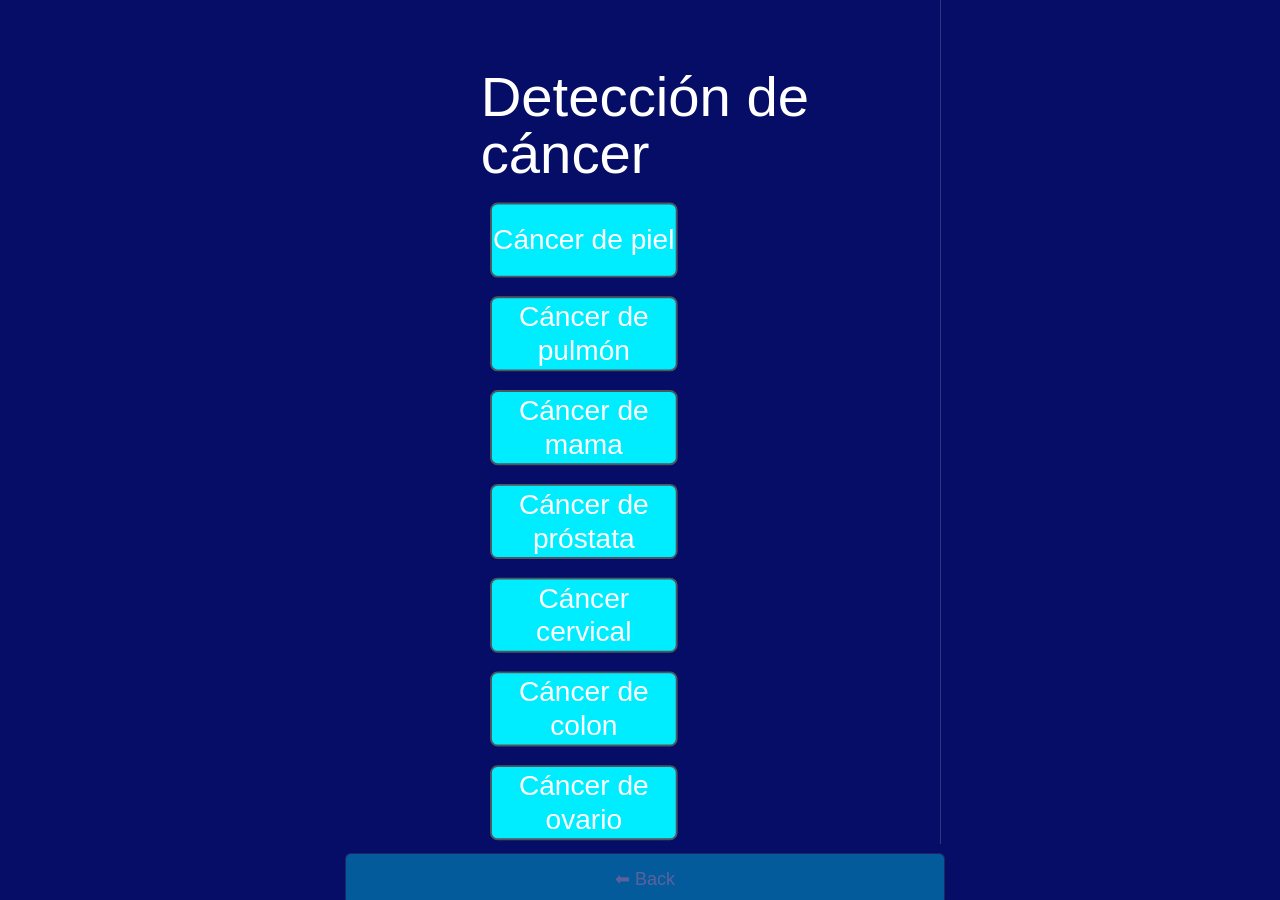
==== commit ce3e26c3: "Updates" ====
--- a/index-es.html
+++ b/index-es.html
@@ -9,31 +9,13 @@
     <link rel="preload" href="applab/fa-v4compatibility.woff2" as="font">
     <script src="https://code.jquery.com/jquery-1.12.1.min.js"></script>
     <script>
-      function setExportConfig(config) { window.EXPORT_OPTIONS = config; }
-
+        function setExportConfig(config) { window.EXPORT_OPTIONS = config; }
     </script>
     <script src="https://studio.code.org/projects/applab/IIxmGAXxypxkLpi36kvgcrVgen1yipi-uhnVGisTcqg/export_config?script_call=setExportConfig"></script>
     <script src="applab/applab-api.js"></script>
     <script src="https://www.google.com/jsapi"></script>
     <link rel="stylesheet" href="applab/applab.css">
     <link rel="stylesheet" href="style.css">
-  <style>
-            html,
-            body {
-                width: 100%;
-                height: 100%;
-                margin: 0;
-                padding: 0;
-                overflow: hidden;
-                /* Ensures no scrolling */
-            }
-
-            #visualization {
-                width: 100%;
-                height: 100vh;
-                /* Use full viewport height */
-            }
-        </style>
 </head>
 <body>
 <div id="divApplab" class="appModern running">
@@ -1561,5 +1543,10 @@
              style="height: 100px; width: 100px; border-style: solid; border-width: 0px; border-color: rgb(0, 0, 0); border-radius: 0px; position: absolute; left: 115px; margin: 0px; top: 230px; object-fit: contain; font-family: &quot;object-fit: contain;&quot;;">
     </div>
 </div>
+
+<button id="backBtn" type="button">⬅ Back</button>
+
+<script src="code.js"></script>
+<script src="fit-and-back.js"></script>
 </body>
 </html>
--- a/style.css
+++ b/style.css
@@ -1,5 +1,3 @@
-
-
 @font-face {
   font-family: 'FontAwesome';
   font-display: block;
@@ -25,31 +23,57 @@
   src: url("applab/fa-v4compatibility.woff2") format("woff2");
   unicode-range: U+F041,U+F047,U+F065-F066,U+F07D-F07E,U+F080,U+F08B,U+F08E,U+F090,U+F09A,U+F0AC,U+F0AE,U+F0B2,U+F0D0,U+F0D6,U+F0E4,U+F0EC,U+F10A-F10B,U+F123,U+F13E,U+F148-F149,U+F14C,U+F156,U+F15E,U+F160-F161,U+F163,U+F175-F178,U+F195,U+F1F8,U+F219,U+F27A;
 }
-/* Make the entire app full-screen */
+
+/* ---------- Page ---------- */
 html, body {
-    width: 100%;
-    height: 100%;
-    margin: 0;
-    padding: 0;
-    overflow: hidden; /* Prevents scrollbars */
+  width: 100%;
+  height: 100%;
+  margin: 0;
+  padding: 0;
+  overflow: hidden;
+  background: rgb(6, 13, 103);
+  -webkit-text-size-adjust: 100%;
+  touch-action: manipulation;
 }
 
-/* Ensure the main container fills the screen */
+/* ---------- App: fixed 320x450 design, scaled + centered by fit-and-back.js ---------- */
 #divApplab {
-    width: 100vw; /* 100% of viewport width */
-    height: 100vh; /* 100% of viewport height */
-    display: flex;
-    flex-direction: column;
-    align-items: center;
-    justify-content: center;
+  position: absolute !important;
+  top: 0;
+  left: 0;
+  margin: 0 !important;
+  display: block !important;
+  width: 320px !important;
+  height: 450px !important;
+  transform-origin: top left;
+  overflow: hidden;
 }
 
-/* Make each screen take up the full screen */
 .screen {
-    width: 100vw !important;
-    height: 100vh !important;
-    position: absolute;
-    top: 0;
-    left: 0;
-    z-index: 0;
+  width: 320px !important;
+  height: 450px !important;
+  position: absolute;
+  top: 0;
+  left: 0;
+  overflow: hidden;
 }
+
+/* ---------- Back button (always present, dimmed on the first screen) ---------- */
+#backBtn {
+  position: fixed;
+  display: block;
+  box-sizing: border-box;
+  height: 52px;
+  border: 1px solid rgb(77, 87, 95);
+  border-radius: 6px;
+  background: rgb(0, 237, 255);
+  color: #fff;
+  font-family: "Arial Black", Gadget, sans-serif;
+  font-size: 18px;
+  cursor: pointer;
+  z-index: 9999;
+}
+#backBtn:disabled {
+  opacity: 0.35;
+  cursor: default;
+}
